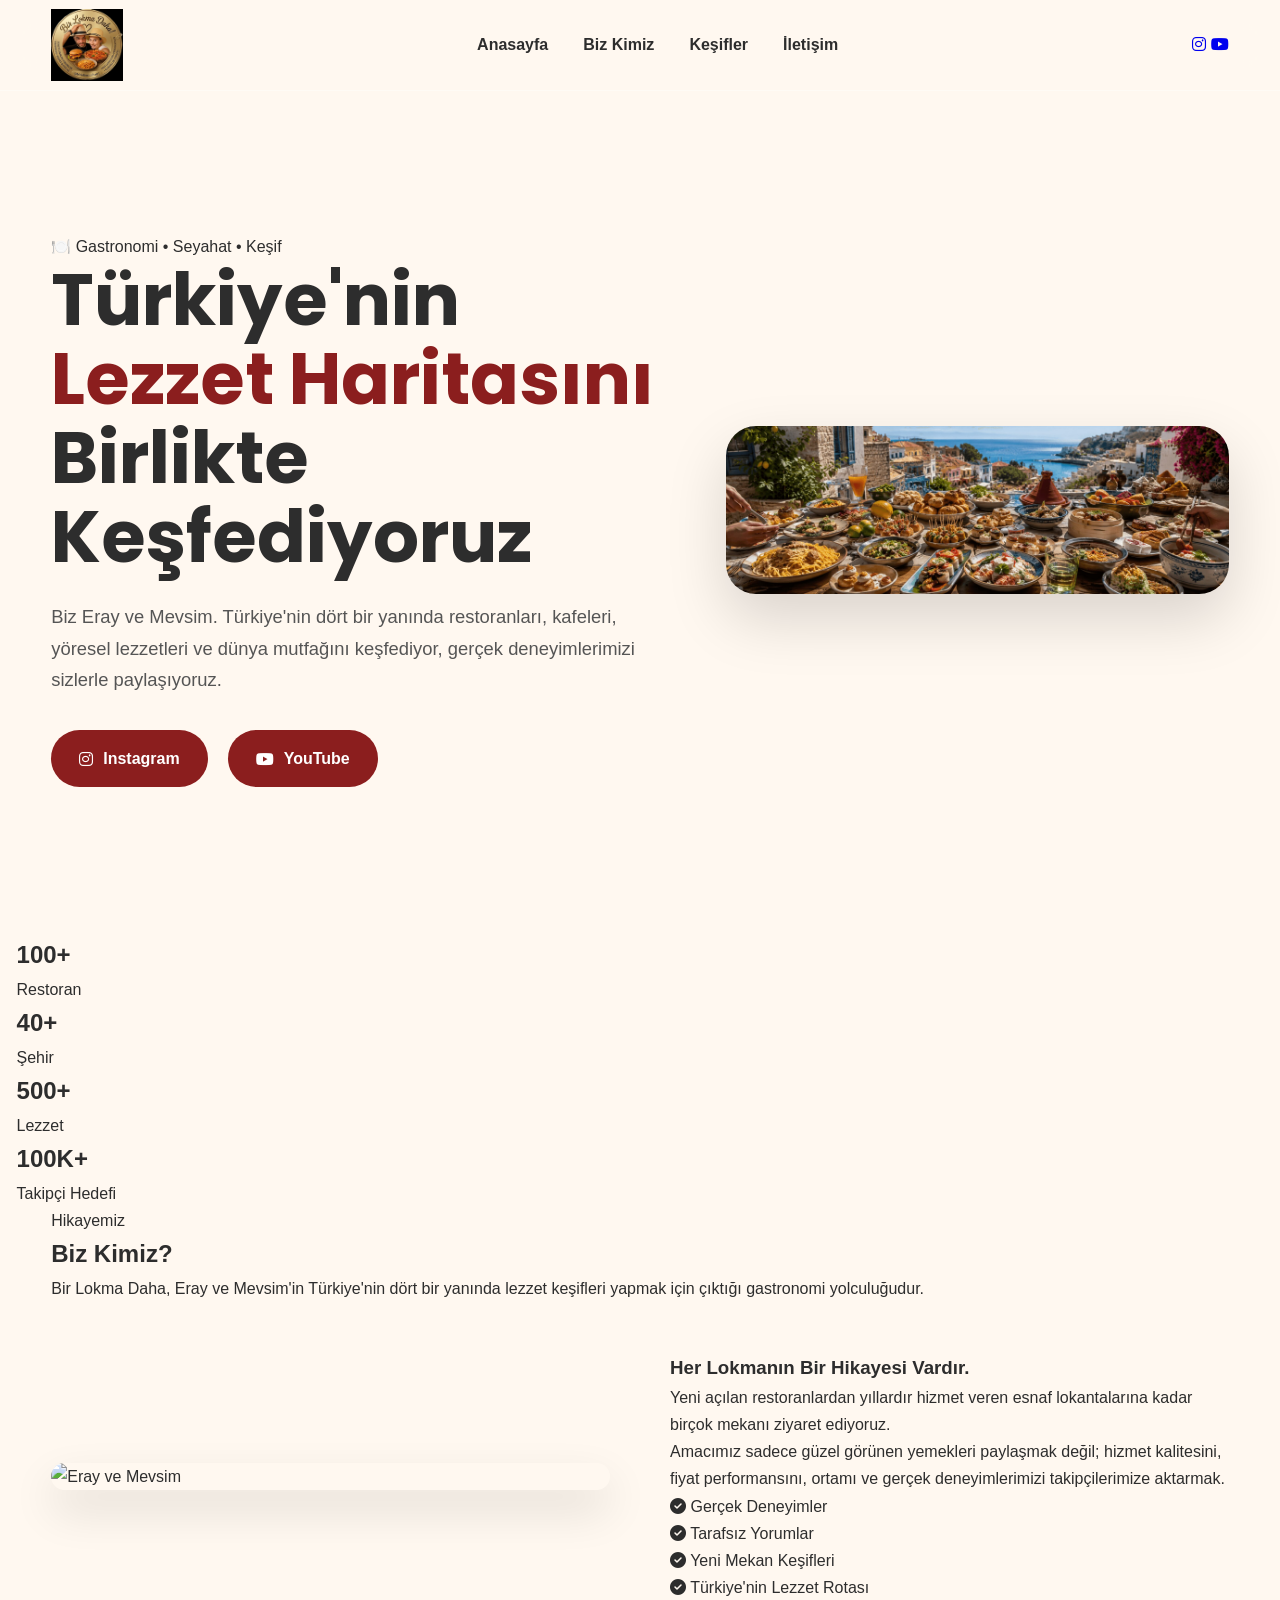
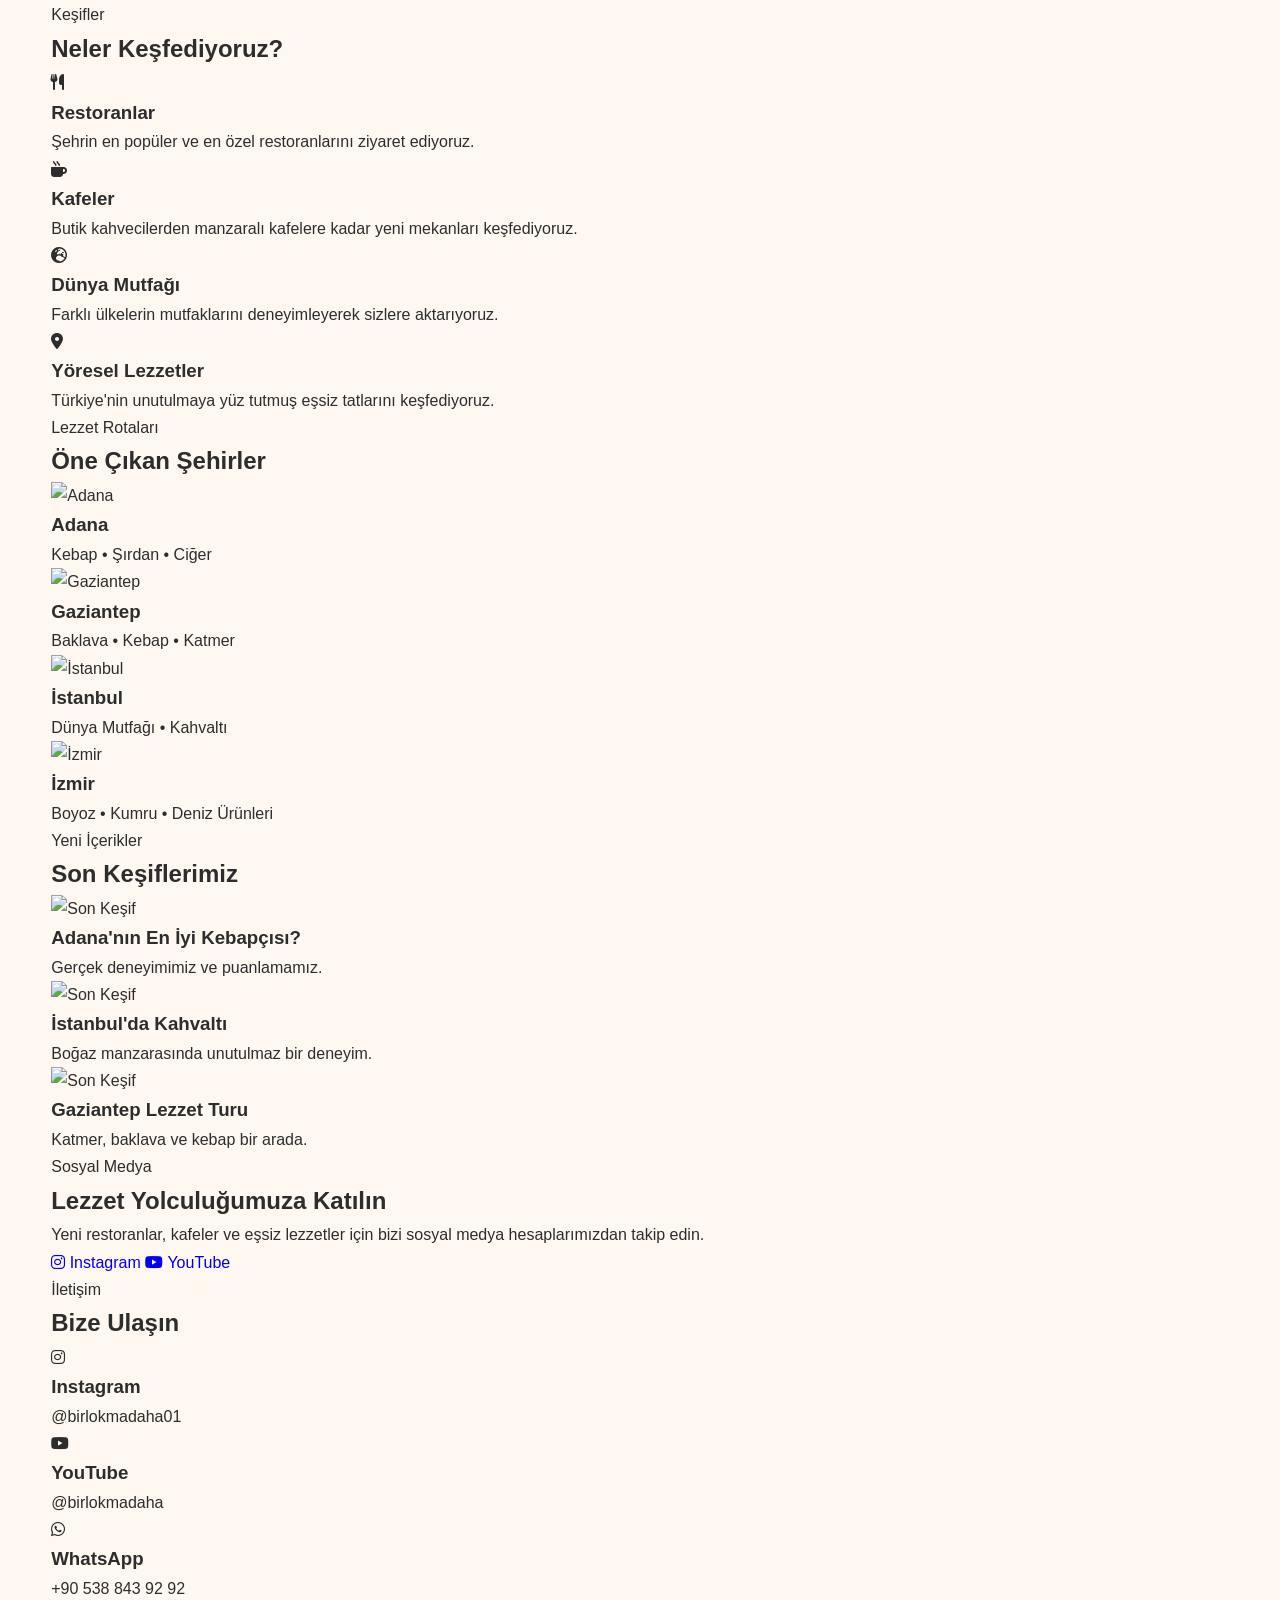
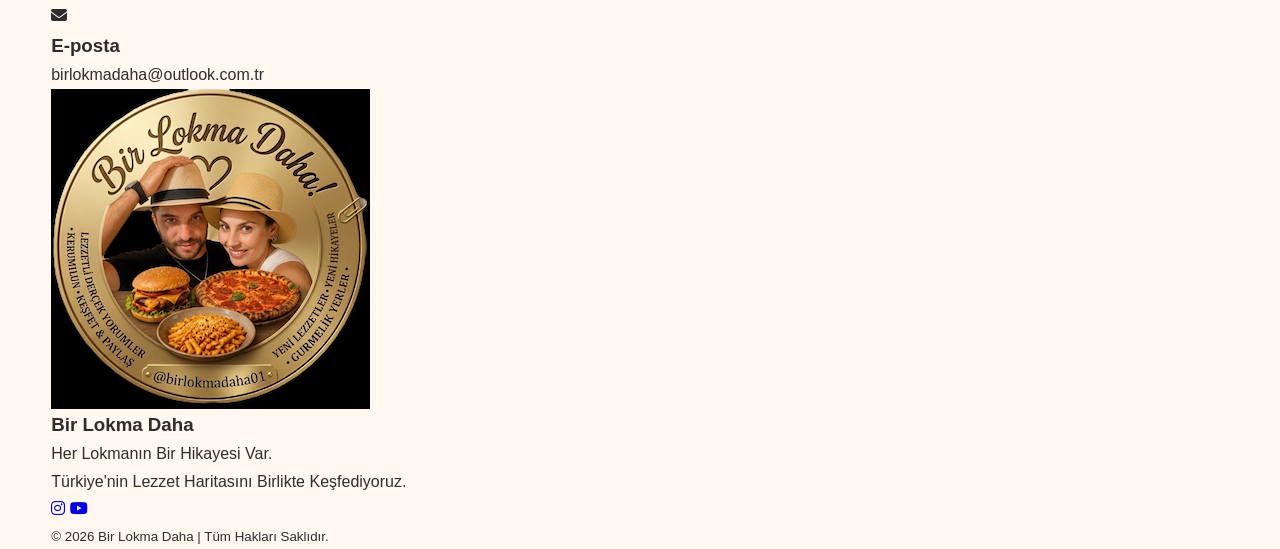
==== index.html @ 11be1772 "Update index.html" ====
<!DOCTYPE html>
<html lang="tr">

<head>

    <meta charset="UTF-8">
    <meta name="viewport" content="width=device-width, initial-scale=1.0">

    <title>Bir Lokma Daha | Türkiye'nin Lezzet Haritasını Birlikte Keşfediyoruz</title>

    <meta name="description"
        content="Türkiye'nin dört bir yanındaki restoranları, kafeleri, sokak lezzetlerini ve yöresel tatları keşfedin. Bir Lokma Daha ile gerçek gastronomi deneyimleri.">

    <meta name="keywords"
        content="Bir Lokma Daha, restoran, kafe, gastronomi, yemek, Türkiye, Adana, Gaziantep">

    <meta name="author" content="Bir Lokma Daha">

    <meta name="robots" content="index, follow">

    <meta property="og:title"
        content="Bir Lokma Daha">

    <meta property="og:description"
        content="Türkiye'nin Lezzet Haritasını Birlikte Keşfediyoruz.">

    <meta property="og:image"
        content="images/hero.jpg">

    <meta property="og:type"
        content="website">

    <link rel="icon" href="images/favicon.ico">

    <link rel="stylesheet" href="style.css">

    <link rel="preconnect" href="https://fonts.googleapis.com">

    <link rel="preconnect" href="https://fonts.gstatic.com" crossorigin>

    <link href="https://fonts.googleapis.com/css2?family=Poppins:wght@300;400;500;600;700;800&family=Playfair+Display:wght@600;700;800&display=swap"
        rel="stylesheet">

    <link rel="stylesheet"
        href="https://cdnjs.cloudflare.com/ajax/libs/font-awesome/6.7.2/css/all.min.css">

</head>

<body>

<header class="header">

    <div class="container">

        <a href="#home" class="logo">

            <img src="images/logo.png"
                 alt="Bir Lokma Daha Logo">

        </a>

        <nav class="navbar">

            <ul>

                <li><a href="#home">Anasayfa</a></li>

                <li><a href="#about">Biz Kimiz</a></li>

                <li><a href="#discover">Keşifler</a></li>

                <li><a href="#contact">İletişim</a></li>

            </ul>

        </nav>

        <div class="social-icons">

            <a href="https://instagram.com/birlokmadaha01" target="_blank">

                <i class="fa-brands fa-instagram"></i>

            </a>

            <a href="https://youtube.com/@birlokmadaha" target="_blank">

                <i class="fa-brands fa-youtube"></i>

            </a>

        </div>

    </div>

</header>

<main>

<section class="hero" id="home">

    <div class="container hero-grid">

        <div class="hero-content">

            <span class="hero-tag">

                🍽️ Gastronomi • Seyahat • Keşif

            </span>

            <h1>

                Türkiye'nin

                <span>Lezzet Haritasını</span>

                Birlikte Keşfediyoruz

            </h1>

            <p>

                Biz Eray ve Mevsim.

                Türkiye'nin dört bir yanında
                restoranları, kafeleri,
                yöresel lezzetleri ve dünya mutfağını
                keşfediyor, gerçek deneyimlerimizi
                sizlerle paylaşıyoruz.

            </p>

            <div class="hero-buttons">

                <a href="https://instagram.com/birlokmadaha01"
                   target="_blank"
                   class="btn">

                    <i class="fa-brands fa-instagram"></i>

                    Instagram

                </a>

                <a href="https://youtube.com/@birlokmadaha"
                   target="_blank"
                   class="btn btn-outline">

                    <i class="fa-brands fa-youtube"></i>

                    YouTube

                </a>

            </div>

        </div>

        <div class="hero-image">

            <img src="images/hero.jpg"
                 alt="Bir Lokma Daha">

        </div>

    </div>

</section>

<section class="stats">

    <div class="container">

        <div class="stats-grid">

            <div class="stat-box">

                <h2>100+</h2>

                <span>Restoran</span>

            </div>

            <div class="stat-box">

                <h2>40+</h2>

                <span>Şehir</span>

            </div>

            <div class="stat-box">

                <h2>500+</h2>

                <span>Lezzet</span>

            </div>

            <div class="stat-box">

                <h2>100K+</h2>

                <span>Takipçi Hedefi</span>

            </div>

        </div>

    </div>

</section>

<!-- HERO SONU -->
<!-- =========================================
     BİZ KİMİZ
========================================= -->

<section class="about" id="about">

    <div class="container">

        <div class="section-heading">

            <span>Hikayemiz</span>

            <h2>Biz Kimiz?</h2>

            <p>
                Bir Lokma Daha, Eray ve Mevsim'in Türkiye'nin dört bir yanında
                lezzet keşifleri yapmak için çıktığı gastronomi yolculuğudur.
            </p>

        </div>

        <div class="about-grid">

            <div class="about-image">

                <img src="images/about.jpg"
                     alt="Eray ve Mevsim">

            </div>

            <div class="about-content">

                <h3>Her Lokmanın Bir Hikayesi Vardır.</h3>

                <p>

                    Yeni açılan restoranlardan yıllardır hizmet veren
                    esnaf lokantalarına kadar birçok mekanı ziyaret ediyoruz.

                </p>

                <p>

                    Amacımız sadece güzel görünen yemekleri paylaşmak değil;
                    hizmet kalitesini, fiyat performansını, ortamı ve
                    gerçek deneyimlerimizi takipçilerimize aktarmak.

                </p>

                <div class="about-list">

                    <div>

                        <i class="fa-solid fa-circle-check"></i>

                        Gerçek Deneyimler

                    </div>

                    <div>

                        <i class="fa-solid fa-circle-check"></i>

                        Tarafsız Yorumlar

                    </div>

                    <div>

                        <i class="fa-solid fa-circle-check"></i>

                        Yeni Mekan Keşifleri

                    </div>

                    <div>

                        <i class="fa-solid fa-circle-check"></i>

                        Türkiye'nin Lezzet Rotası

                    </div>

                </div>

            </div>

        </div>

    </div>

</section>

<!-- =========================================
     KEŞİF KATEGORİLERİ
========================================= -->

<section class="discover" id="discover">

    <div class="container">

        <div class="section-heading">

            <span>Keşifler</span>

            <h2>Neler Keşfediyoruz?</h2>

        </div>

        <div class="discover-grid">

            <div class="discover-card">

                <i class="fa-solid fa-utensils"></i>

                <h3>Restoranlar</h3>

                <p>

                    Şehrin en popüler ve en özel restoranlarını ziyaret ediyoruz.

                </p>

            </div>

            <div class="discover-card">

                <i class="fa-solid fa-mug-hot"></i>

                <h3>Kafeler</h3>

                <p>

                    Butik kahvecilerden manzaralı kafelere kadar yeni mekanları keşfediyoruz.

                </p>

            </div>

            <div class="discover-card">

                <i class="fa-solid fa-earth-europe"></i>

                <h3>Dünya Mutfağı</h3>

                <p>

                    Farklı ülkelerin mutfaklarını deneyimleyerek sizlere aktarıyoruz.

                </p>

            </div>

            <div class="discover-card">

                <i class="fa-solid fa-location-dot"></i>

                <h3>Yöresel Lezzetler</h3>

                <p>

                    Türkiye'nin unutulmaya yüz tutmuş eşsiz tatlarını keşfediyoruz.

                </p>

            </div>

        </div>

    </div>

</section>

<!-- =========================================
     ÖNE ÇIKAN ŞEHİRLER
========================================= -->

<section class="cities">

    <div class="container">

        <div class="section-heading">

            <span>Lezzet Rotaları</span>

            <h2>Öne Çıkan Şehirler</h2>

        </div>

        <div class="city-grid">

            <article class="city-card">

                <img src="images/adana.jpg" alt="Adana">

                <div class="city-overlay">

                    <h3>Adana</h3>

                    <span>Kebap • Şırdan • Ciğer</span>

                </div>

            </article>

            <article class="city-card">

                <img src="images/gaziantep.jpg" alt="Gaziantep">

                <div class="city-overlay">

                    <h3>Gaziantep</h3>

                    <span>Baklava • Kebap • Katmer</span>

                </div>

            </article>

            <article class="city-card">

                <img src="images/istanbul.jpg" alt="İstanbul">

                <div class="city-overlay">

                    <h3>İstanbul</h3>

                    <span>Dünya Mutfağı • Kahvaltı</span>

                </div>

            </article>

            <article class="city-card">

                <img src="images/izmir.jpg" alt="İzmir">

                <div class="city-overlay">

                    <h3>İzmir</h3>

                    <span>Boyoz • Kumru • Deniz Ürünleri</span>

                </div>

            </article>

        </div>

    </div>

</section>

<!-- =========================================
     SON KEŞİFLER
========================================= -->

<section class="latest">

    <div class="container">

        <div class="section-heading">

            <span>Yeni İçerikler</span>

            <h2>Son Keşiflerimiz</h2>

        </div>

        <div class="latest-grid">

            <article class="latest-card">

                <img src="images/discover1.jpg" alt="Son Keşif">

                <h3>Adana'nın En İyi Kebapçısı?</h3>

                <p>
                    Gerçek deneyimimiz ve puanlamamız.
                </p>

            </article>

            <article class="latest-card">

                <img src="images/discover2.jpg" alt="Son Keşif">

                <h3>İstanbul'da Kahvaltı</h3>

                <p>
                    Boğaz manzarasında unutulmaz bir deneyim.
                </p>

            </article>

            <article class="latest-card">

                <img src="images/discover3.jpg" alt="Son Keşif">

                <h3>Gaziantep Lezzet Turu</h3>

                <p>
                    Katmer, baklava ve kebap bir arada.
                </p>

            </article>

        </div>

    </div>

</section>

<!-- 2. BÖLÜM SONU -->
<!-- =========================================
     BİZİ TAKİP EDİN
========================================= -->

<section class="follow-us">

    <div class="container">

        <div class="section-heading">

            <span>Sosyal Medya</span>

            <h2>Lezzet Yolculuğumuza Katılın</h2>

            <p>

                Yeni restoranlar, kafeler ve eşsiz lezzetler için bizi
                sosyal medya hesaplarımızdan takip edin.

            </p>

        </div>

        <div class="follow-buttons">

            <a href="https://instagram.com/birlokmadaha01"
               target="_blank"
               class="social-btn instagram">

                <i class="fa-brands fa-instagram"></i>

                Instagram

            </a>

            <a href="https://youtube.com/@birlokmadaha"
               target="_blank"
               class="social-btn youtube">

                <i class="fa-brands fa-youtube"></i>

                YouTube

            </a>

        </div>

    </div>

</section>

<!-- =========================================
     İLETİŞİM
========================================= -->

<section class="contact" id="contact">

    <div class="container">

        <div class="section-heading">

            <span>İletişim</span>

            <h2>Bize Ulaşın</h2>

        </div>

        <div class="contact-grid">

            <div class="contact-card">

                <i class="fa-brands fa-instagram"></i>

                <h3>Instagram</h3>

                <p>@birlokmadaha01</p>

            </div>

            <div class="contact-card">

                <i class="fa-brands fa-youtube"></i>

                <h3>YouTube</h3>

                <p>@birlokmadaha</p>

            </div>

            <div class="contact-card">

                <i class="fa-brands fa-whatsapp"></i>

                <h3>WhatsApp</h3>

                <p>+90 538 843 92 92</p>

            </div>

            <div class="contact-card">

                <i class="fa-solid fa-envelope"></i>

                <h3>E-posta</h3>

                <p>birlokmadaha@outlook.com.tr</p>

            </div>

        </div>

    </div>

</section>

</main>

<!-- =========================================
     FOOTER
========================================= -->

<footer class="footer">

    <div class="container">

        <img src="images/logo.png"
             alt="Bir Lokma Daha Logo"
             class="footer-logo">

        <h3>Bir Lokma Daha</h3>

        <p>

            Her Lokmanın Bir Hikayesi Var.

        </p>

        <p>

            Türkiye'nin Lezzet Haritasını Birlikte Keşfediyoruz.

        </p>

        <div class="footer-social">

            <a href="https://instagram.com/birlokmadaha01" target="_blank">

                <i class="fa-brands fa-instagram"></i>

            </a>

            <a href="https://youtube.com/@birlokmadaha" target="_blank">

                <i class="fa-brands fa-youtube"></i>

            </a>

        </div>

        <small>

            © 2026 Bir Lokma Daha | Tüm Hakları Saklıdır.

        </small>

    </div>

</footer>

<script src="script.js"></script>

</body>

</html>
---- style.css ----
/* ==================================================
   BİR LOKMA DAHA
   STYLE.CSS v2.0
================================================== */

/* RESET */

*{
    margin:0;
    padding:0;
    box-sizing:border-box;
}

html{
    scroll-behavior:smooth;
}

body{
    font-family:'Inter',sans-serif;
    background:#FFF8F0;
    color:#2D2D2D;
    overflow-x:hidden;
    line-height:1.7;
}

img{
    max-width:100%;
    display:block;
}

a{
    text-decoration:none;
}

ul{
    list-style:none;
}

.container{
    width:min(1200px,92%);
    margin:auto;
}

/* ================= HEADER ================= */

header{
    position:fixed;
    top:0;
    left:0;
    width:100%;
    z-index:999;
    background:rgba(255,248,240,.85);
    backdrop-filter:blur(18px);
    border-bottom:1px solid rgba(255,255,255,.3);
    transition:.35s;
}

header .container{

    height:90px;

    display:flex;

    justify-content:space-between;

    align-items:center;

}

.logo img{

    height:72px;

    transition:.35s;

}

nav ul{

    display:flex;

    gap:35px;

}

nav a{

    color:#2D2D2D;

    font-weight:600;

    position:relative;

}

nav a::after{

    content:"";

    position:absolute;

    width:0;

    height:2px;

    background:#8B1E1E;

    left:0;

    bottom:-6px;

    transition:.3s;

}

nav a:hover::after{

    width:100%;

}

/* ================= HERO ================= */

.hero{

    min-height:100vh;

    display:flex;

    align-items:center;

    padding-top:120px;

}

.hero-grid{

    display:grid;

    grid-template-columns:1.1fr .9fr;

    gap:60px;

    align-items:center;

}

.hero-badge{

    display:inline-block;

    background:#8B1E1E;

    color:#fff;

    padding:10px 18px;

    border-radius:50px;

    font-size:.9rem;

    margin-bottom:25px;

}

.hero h1{

    font-family:'Poppins',sans-serif;

    font-size:clamp(42px,6vw,72px);

    line-height:1.1;

    margin-bottom:25px;

}

.hero h1 span{

    color:#8B1E1E;

}

.hero p{

    font-size:1.15rem;

    color:#555;

    margin-bottom:35px;

}

.hero-buttons{

    display:flex;

    gap:20px;

    flex-wrap:wrap;

}

.btn{

    display:inline-flex;

    align-items:center;

    gap:10px;

    padding:15px 28px;

    border-radius:50px;

    background:#8B1E1E;

    color:#fff;

    font-weight:700;

    transition:.3s;

}

.btn:hover{

    transform:translateY(-4px);

    background:#D97706;

}

.btn.secondary{

    background:#2D2D2D;

}

.btn.secondary:hover{

    background:#000;

}

.hero-image{

    display:flex;

    justify-content:center;

}

.hero-image img{

    width:100%;

    max-width:520px;

    border-radius:30px;

    box-shadow:0 25px 60px rgba(0,0,0,.15);

}
/* ================= ABOUT ================= */

.about-grid{
    display:grid;
    grid-template-columns:1fr 1fr;
    gap:60px;
    align-items:center;
    margin-top:50px;
}

.about-image img{
    width:100%;
    border-radius:24px;
    box-shadow:0 20px 45px rgba(0,0,0,.12);
}

.about-text p{
    text-align:left;
    margin-bottom:20px;
}

.stats{
    display:grid;
    grid-template-columns:repeat(3,1fr);
    gap:20px;
    margin-top:35px;
}

.stat{
    background:#fff;
    padding:25px;
    border-radius:18px;
    text-align:center;
    box-shadow:0 12px 30px rgba(0,0,0,.08);
    transition:.3s;
}

.stat:hover{
    transform:translateY(-6px);
}

.stat h3{
    color:#8B1E1E;
    font-family:'Poppins',sans-serif;
    font-size:32px;
    margin-bottom:8px;
}

/* ================= CARDS ================= */

.cards{
    display:grid;
    grid-template-columns:repeat(auto-fit,minmax(250px,1fr));
    gap:30px;
    margin-top:50px;
}

.card{
    background:#fff;
    border-radius:22px;
    padding:35px;
    text-align:center;
    box-shadow:0 15px 35px rgba(0,0,0,.08);
    transition:.35s;
}

.card:hover{
    transform:translateY(-10px);
}

.card i{
    font-size:52px;
    color:#8B1E1E;
    margin-bottom:20px;
}

.card h3{
    font-family:'Poppins',sans-serif;
    margin-bottom:15px;
}

.card p{
    color:#666;
}

/* ================= CONTACT ================= */

.contact-box{
    max-width:700px;
    margin:50px auto 0;
    background:#fff;
    border-radius:24px;
    padding:40px;
    box-shadow:0 15px 35px rgba(0,0,0,.08);
}

.contact-box p{
    margin:18px 0;
    font-size:18px;
}

.contact-box i{
    width:30px;
    color:#8B1E1E;
}
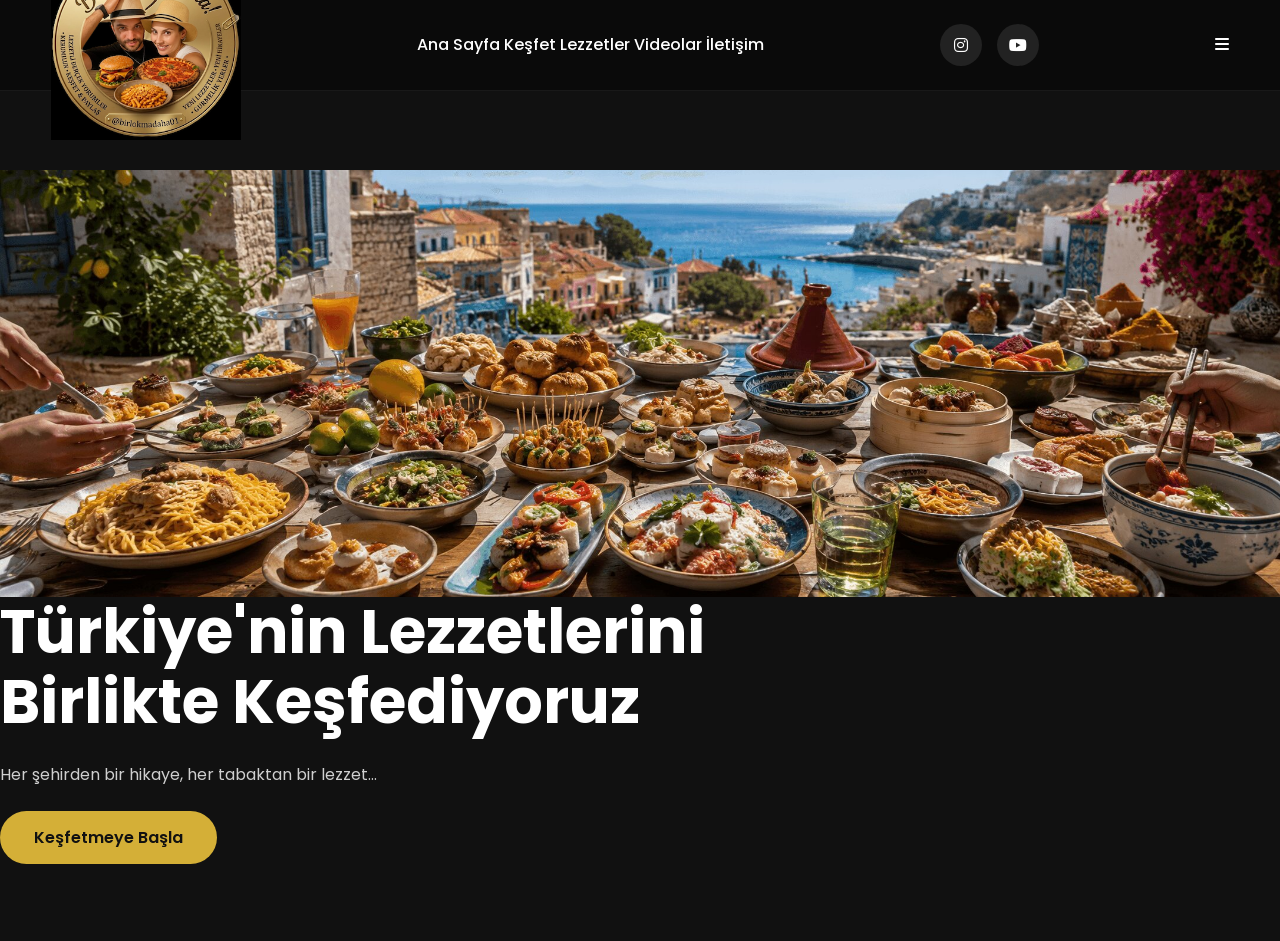
==== commit 60f52456: "Update index.html" ====
--- a/index.html
+++ b/index.html
@@ -3,701 +3,140 @@
 
 <head>
 
-    <meta charset="UTF-8">
-    <meta name="viewport" content="width=device-width, initial-scale=1.0">
+<meta charset="UTF-8">
 
-    <title>Bir Lokma Daha | Türkiye'nin Lezzet Haritasını Birlikte Keşfediyoruz</title>
+<meta name="viewport" content="width=device-width, initial-scale=1.0">
 
-    <meta name="description"
-        content="Türkiye'nin dört bir yanındaki restoranları, kafeleri, sokak lezzetlerini ve yöresel tatları keşfedin. Bir Lokma Daha ile gerçek gastronomi deneyimleri.">
+<title>Bir Lokma Daha | Türkiye'nin Lezzet Haritası</title>
 
-    <meta name="keywords"
-        content="Bir Lokma Daha, restoran, kafe, gastronomi, yemek, Türkiye, Adana, Gaziantep">
+<meta name="description" content="Bir Lokma Daha ile Türkiye'nin eşsiz lezzetlerini, yöresel yemeklerini ve keşfedilmeyi bekleyen mekanlarını keşfedin.">
 
-    <meta name="author" content="Bir Lokma Daha">
+<meta name="keywords" content="Bir Lokma Daha, Türk yemekleri, yöresel lezzetler, restoranlar, gastronomi, yemek keşfi">
 
-    <meta name="robots" content="index, follow">
+<meta name="author" content="Bir Lokma Daha">
 
-    <meta property="og:title"
-        content="Bir Lokma Daha">
 
-    <meta property="og:description"
-        content="Türkiye'nin Lezzet Haritasını Birlikte Keşfediyoruz.">
+<!-- Favicon -->
 
-    <meta property="og:image"
-        content="images/hero.jpg">
+<link rel="icon" type="image/png" href="images/favicon.png">
 
-    <meta property="og:type"
-        content="website">
 
-    <link rel="icon" href="images/favicon.ico">
+<!-- CSS -->
 
-    <link rel="stylesheet" href="style.css">
+<link rel="stylesheet" href="style.css">
 
-    <link rel="preconnect" href="https://fonts.googleapis.com">
 
-    <link rel="preconnect" href="https://fonts.gstatic.com" crossorigin>
+<!-- Google Fonts -->
 
-    <link href="https://fonts.googleapis.com/css2?family=Poppins:wght@300;400;500;600;700;800&family=Playfair+Display:wght@600;700;800&display=swap"
-        rel="stylesheet">
+<link rel="preconnect" href="https://fonts.googleapis.com">
+<link rel="preconnect" href="https://fonts.gstatic.com" crossorigin>
 
-    <link rel="stylesheet"
-        href="https://cdnjs.cloudflare.com/ajax/libs/font-awesome/6.7.2/css/all.min.css">
+<link href="https://fonts.googleapis.com/css2?family=Poppins:wght@300;400;500;600;700;800&display=swap" rel="stylesheet">
+
+
+<!-- Font Awesome -->
+
+<link rel="stylesheet" href="https://cdnjs.cloudflare.com/ajax/libs/font-awesome/6.5.1/css/all.min.css">
+
 
 </head>
 
+
 <body>
+
+
+<!-- HEADER -->
 
 <header class="header">
 
-    <div class="container">
+<div class="container">
 
-        <a href="#home" class="logo">
 
-            <img src="images/logo.png"
-                 alt="Bir Lokma Daha Logo">
+<a href="#" class="logo">
 
-        </a>
+<img src="images/logo.png" alt="Bir Lokma Daha Logo">
 
-        <nav class="navbar">
+</a>
 
-            <ul>
 
-                <li><a href="#home">Anasayfa</a></li>
+<nav class="navbar">
 
-                <li><a href="#about">Biz Kimiz</a></li>
+<a href="#anasayfa">Ana Sayfa</a>
 
-                <li><a href="#discover">Keşifler</a></li>
+<a href="#kesfet">Keşfet</a>
 
-                <li><a href="#contact">İletişim</a></li>
+<a href="#lezzetler">Lezzetler</a>
 
-            </ul>
+<a href="#videolar">Videolar</a>
 
-        </nav>
+<a href="#iletisim">İletişim</a>
 
-        <div class="social-icons">
+</nav>
 
-            <a href="https://instagram.com/birlokmadaha01" target="_blank">
 
-                <i class="fa-brands fa-instagram"></i>
+<div class="social-icons">
 
-            </a>
+<a href="https://www.instagram.com/birlokmadaha01" target="_blank">
+<i class="fab fa-instagram"></i>
+</a>
 
-            <a href="https://youtube.com/@birlokmadaha" target="_blank">
 
-                <i class="fa-brands fa-youtube"></i>
+<a href="https://www.youtube.com/@birlokmadaha01" target="_blank">
+<i class="fab fa-youtube"></i>
+</a>
 
-            </a>
 
-        </div>
+</div>
 
-    </div>
+
+<div class="menu-btn">
+
+<i class="fas fa-bars"></i>
+
+</div>
+
+
+</div>
 
 </header>
 
-<main>
 
-<section class="hero" id="home">
 
-    <div class="container hero-grid">
 
-        <div class="hero-content">
+<!-- HERO ALANI -->
 
-            <span class="hero-tag">
 
-                🍽️ Gastronomi • Seyahat • Keşif
+<section class="hero" id="anasayfa">
 
-            </span>
 
-            <h1>
+<img src="images/hero.jpg" class="hero-image" alt="Bir Lokma Daha Lezzet Dünyası">
 
-                Türkiye'nin
 
-                <span>Lezzet Haritasını</span>
+<div class="hero-overlay"></div>
 
-                Birlikte Keşfediyoruz
 
-            </h1>
+<div class="hero-content">
 
-            <p>
 
-                Biz Eray ve Mevsim.
+<h1>
+Türkiye'nin Lezzetlerini<br>
+Birlikte Keşfediyoruz
+</h1>
 
-                Türkiye'nin dört bir yanında
-                restoranları, kafeleri,
-                yöresel lezzetleri ve dünya mutfağını
-                keşfediyor, gerçek deneyimlerimizi
-                sizlerle paylaşıyoruz.
 
-            </p>
+<p>
+Her şehirden bir hikaye, her tabaktan bir lezzet...
+</p>
 
-            <div class="hero-buttons">
 
-                <a href="https://instagram.com/birlokmadaha01"
-                   target="_blank"
-                   class="btn">
+<a href="#kesfet" class="btn">
 
-                    <i class="fa-brands fa-instagram"></i>
+Keşfetmeye Başla
 
-                    Instagram
+</a>
 
-                </a>
 
-                <a href="https://youtube.com/@birlokmadaha"
-                   target="_blank"
-                   class="btn btn-outline">
+</div>
 
-                    <i class="fa-brands fa-youtube"></i>
-
-                    YouTube
-
-                </a>
-
-            </div>
-
-        </div>
-
-        <div class="hero-image">
-
-            <img src="images/hero.jpg"
-                 alt="Bir Lokma Daha">
-
-        </div>
-
-    </div>
 
 </section>
-
-<section class="stats">
-
-    <div class="container">
-
-        <div class="stats-grid">
-
-            <div class="stat-box">
-
-                <h2>100+</h2>
-
-                <span>Restoran</span>
-
-            </div>
-
-            <div class="stat-box">
-
-                <h2>40+</h2>
-
-                <span>Şehir</span>
-
-            </div>
-
-            <div class="stat-box">
-
-                <h2>500+</h2>
-
-                <span>Lezzet</span>
-
-            </div>
-
-            <div class="stat-box">
-
-                <h2>100K+</h2>
-
-                <span>Takipçi Hedefi</span>
-
-            </div>
-
-        </div>
-
-    </div>
-
-</section>
-
-<!-- HERO SONU -->
-<!-- =========================================
-     BİZ KİMİZ
-========================================= -->
-
-<section class="about" id="about">
-
-    <div class="container">
-
-        <div class="section-heading">
-
-            <span>Hikayemiz</span>
-
-            <h2>Biz Kimiz?</h2>
-
-            <p>
-                Bir Lokma Daha, Eray ve Mevsim'in Türkiye'nin dört bir yanında
-                lezzet keşifleri yapmak için çıktığı gastronomi yolculuğudur.
-            </p>
-
-        </div>
-
-        <div class="about-grid">
-
-            <div class="about-image">
-
-                <img src="images/about.jpg"
-                     alt="Eray ve Mevsim">
-
-            </div>
-
-            <div class="about-content">
-
-                <h3>Her Lokmanın Bir Hikayesi Vardır.</h3>
-
-                <p>
-
-                    Yeni açılan restoranlardan yıllardır hizmet veren
-                    esnaf lokantalarına kadar birçok mekanı ziyaret ediyoruz.
-
-                </p>
-
-                <p>
-
-                    Amacımız sadece güzel görünen yemekleri paylaşmak değil;
-                    hizmet kalitesini, fiyat performansını, ortamı ve
-                    gerçek deneyimlerimizi takipçilerimize aktarmak.
-
-                </p>
-
-                <div class="about-list">
-
-                    <div>
-
-                        <i class="fa-solid fa-circle-check"></i>
-
-                        Gerçek Deneyimler
-
-                    </div>
-
-                    <div>
-
-                        <i class="fa-solid fa-circle-check"></i>
-
-                        Tarafsız Yorumlar
-
-                    </div>
-
-                    <div>
-
-                        <i class="fa-solid fa-circle-check"></i>
-
-                        Yeni Mekan Keşifleri
-
-                    </div>
-
-                    <div>
-
-                        <i class="fa-solid fa-circle-check"></i>
-
-                        Türkiye'nin Lezzet Rotası
-
-                    </div>
-
-                </div>
-
-            </div>
-
-        </div>
-
-    </div>
-
-</section>
-
-<!-- =========================================
-     KEŞİF KATEGORİLERİ
-========================================= -->
-
-<section class="discover" id="discover">
-
-    <div class="container">
-
-        <div class="section-heading">
-
-            <span>Keşifler</span>
-
-            <h2>Neler Keşfediyoruz?</h2>
-
-        </div>
-
-        <div class="discover-grid">
-
-            <div class="discover-card">
-
-                <i class="fa-solid fa-utensils"></i>
-
-                <h3>Restoranlar</h3>
-
-                <p>
-
-                    Şehrin en popüler ve en özel restoranlarını ziyaret ediyoruz.
-
-                </p>
-
-            </div>
-
-            <div class="discover-card">
-
-                <i class="fa-solid fa-mug-hot"></i>
-
-                <h3>Kafeler</h3>
-
-                <p>
-
-                    Butik kahvecilerden manzaralı kafelere kadar yeni mekanları keşfediyoruz.
-
-                </p>
-
-            </div>
-
-            <div class="discover-card">
-
-                <i class="fa-solid fa-earth-europe"></i>
-
-                <h3>Dünya Mutfağı</h3>
-
-                <p>
-
-                    Farklı ülkelerin mutfaklarını deneyimleyerek sizlere aktarıyoruz.
-
-                </p>
-
-            </div>
-
-            <div class="discover-card">
-
-                <i class="fa-solid fa-location-dot"></i>
-
-                <h3>Yöresel Lezzetler</h3>
-
-                <p>
-
-                    Türkiye'nin unutulmaya yüz tutmuş eşsiz tatlarını keşfediyoruz.
-
-                </p>
-
-            </div>
-
-        </div>
-
-    </div>
-
-</section>
-
-<!-- =========================================
-     ÖNE ÇIKAN ŞEHİRLER
-========================================= -->
-
-<section class="cities">
-
-    <div class="container">
-
-        <div class="section-heading">
-
-            <span>Lezzet Rotaları</span>
-
-            <h2>Öne Çıkan Şehirler</h2>
-
-        </div>
-
-        <div class="city-grid">
-
-            <article class="city-card">
-
-                <img src="images/adana.jpg" alt="Adana">
-
-                <div class="city-overlay">
-
-                    <h3>Adana</h3>
-
-                    <span>Kebap • Şırdan • Ciğer</span>
-
-                </div>
-
-            </article>
-
-            <article class="city-card">
-
-                <img src="images/gaziantep.jpg" alt="Gaziantep">
-
-                <div class="city-overlay">
-
-                    <h3>Gaziantep</h3>
-
-                    <span>Baklava • Kebap • Katmer</span>
-
-                </div>
-
-            </article>
-
-            <article class="city-card">
-
-                <img src="images/istanbul.jpg" alt="İstanbul">
-
-                <div class="city-overlay">
-
-                    <h3>İstanbul</h3>
-
-                    <span>Dünya Mutfağı • Kahvaltı</span>
-
-                </div>
-
-            </article>
-
-            <article class="city-card">
-
-                <img src="images/izmir.jpg" alt="İzmir">
-
-                <div class="city-overlay">
-
-                    <h3>İzmir</h3>
-
-                    <span>Boyoz • Kumru • Deniz Ürünleri</span>
-
-                </div>
-
-            </article>
-
-        </div>
-
-    </div>
-
-</section>
-
-<!-- =========================================
-     SON KEŞİFLER
-========================================= -->
-
-<section class="latest">
-
-    <div class="container">
-
-        <div class="section-heading">
-
-            <span>Yeni İçerikler</span>
-
-            <h2>Son Keşiflerimiz</h2>
-
-        </div>
-
-        <div class="latest-grid">
-
-            <article class="latest-card">
-
-                <img src="images/discover1.jpg" alt="Son Keşif">
-
-                <h3>Adana'nın En İyi Kebapçısı?</h3>
-
-                <p>
-                    Gerçek deneyimimiz ve puanlamamız.
-                </p>
-
-            </article>
-
-            <article class="latest-card">
-
-                <img src="images/discover2.jpg" alt="Son Keşif">
-
-                <h3>İstanbul'da Kahvaltı</h3>
-
-                <p>
-                    Boğaz manzarasında unutulmaz bir deneyim.
-                </p>
-
-            </article>
-
-            <article class="latest-card">
-
-                <img src="images/discover3.jpg" alt="Son Keşif">
-
-                <h3>Gaziantep Lezzet Turu</h3>
-
-                <p>
-                    Katmer, baklava ve kebap bir arada.
-                </p>
-
-            </article>
-
-        </div>
-
-    </div>
-
-</section>
-
-<!-- 2. BÖLÜM SONU -->
-<!-- =========================================
-     BİZİ TAKİP EDİN
-========================================= -->
-
-<section class="follow-us">
-
-    <div class="container">
-
-        <div class="section-heading">
-
-            <span>Sosyal Medya</span>
-
-            <h2>Lezzet Yolculuğumuza Katılın</h2>
-
-            <p>
-
-                Yeni restoranlar, kafeler ve eşsiz lezzetler için bizi
-                sosyal medya hesaplarımızdan takip edin.
-
-            </p>
-
-        </div>
-
-        <div class="follow-buttons">
-
-            <a href="https://instagram.com/birlokmadaha01"
-               target="_blank"
-               class="social-btn instagram">
-
-                <i class="fa-brands fa-instagram"></i>
-
-                Instagram
-
-            </a>
-
-            <a href="https://youtube.com/@birlokmadaha"
-               target="_blank"
-               class="social-btn youtube">
-
-                <i class="fa-brands fa-youtube"></i>
-
-                YouTube
-
-            </a>
-
-        </div>
-
-    </div>
-
-</section>
-
-<!-- =========================================
-     İLETİŞİM
-========================================= -->
-
-<section class="contact" id="contact">
-
-    <div class="container">
-
-        <div class="section-heading">
-
-            <span>İletişim</span>
-
-            <h2>Bize Ulaşın</h2>
-
-        </div>
-
-        <div class="contact-grid">
-
-            <div class="contact-card">
-
-                <i class="fa-brands fa-instagram"></i>
-
-                <h3>Instagram</h3>
-
-                <p>@birlokmadaha01</p>
-
-            </div>
-
-            <div class="contact-card">
-
-                <i class="fa-brands fa-youtube"></i>
-
-                <h3>YouTube</h3>
-
-                <p>@birlokmadaha</p>
-
-            </div>
-
-            <div class="contact-card">
-
-                <i class="fa-brands fa-whatsapp"></i>
-
-                <h3>WhatsApp</h3>
-
-                <p>+90 538 843 92 92</p>
-
-            </div>
-
-            <div class="contact-card">
-
-                <i class="fa-solid fa-envelope"></i>
-
-                <h3>E-posta</h3>
-
-                <p>birlokmadaha@outlook.com.tr</p>
-
-            </div>
-
-        </div>
-
-    </div>
-
-</section>
-
-</main>
-
-<!-- =========================================
-     FOOTER
-========================================= -->
-
-<footer class="footer">
-
-    <div class="container">
-
-        <img src="images/logo.png"
-             alt="Bir Lokma Daha Logo"
-             class="footer-logo">
-
-        <h3>Bir Lokma Daha</h3>
-
-        <p>
-
-            Her Lokmanın Bir Hikayesi Var.
-
-        </p>
-
-        <p>
-
-            Türkiye'nin Lezzet Haritasını Birlikte Keşfediyoruz.
-
-        </p>
-
-        <div class="footer-social">
-
-            <a href="https://instagram.com/birlokmadaha01" target="_blank">
-
-                <i class="fa-brands fa-instagram"></i>
-
-            </a>
-
-            <a href="https://youtube.com/@birlokmadaha" target="_blank">
-
-                <i class="fa-brands fa-youtube"></i>
-
-            </a>
-
-        </div>
-
-        <small>
-
-            © 2026 Bir Lokma Daha | Tüm Hakları Saklıdır.
-
-        </small>
-
-    </div>
-
-</footer>
-
-<script src="script.js"></script>
-
-</body>
-
-</html>
--- a/style.css
+++ b/style.css
@@ -1,369 +1,1008 @@
-/* ==================================================
+/* ===========================================
    BİR LOKMA DAHA
-   STYLE.CSS v2.0
-================================================== */
-
-/* RESET */
+   STYLE.CSS
+   Premium Gastronomi Teması
+=========================================== */
+
+:root{
+
+    --primary:#d4af37;
+    --secondary:#f5f5f5;
+    --dark:#111111;
+    --dark2:#1a1a1a;
+    --gray:#888888;
+    --white:#ffffff;
+
+    --radius:18px;
+
+    --shadow:0 15px 40px rgba(0,0,0,.25);
+
+    --transition:.35s ease;
+
+}
 
 *{
+
     margin:0;
     padding:0;
     box-sizing:border-box;
+
 }
 
 html{
+
     scroll-behavior:smooth;
+
 }
 
 body{
-    font-family:'Inter',sans-serif;
-    background:#FFF8F0;
-    color:#2D2D2D;
+
+    font-family:'Poppins',sans-serif;
+
+    background:var(--dark);
+
+    color:var(--white);
+
+    line-height:1.7;
+
     overflow-x:hidden;
-    line-height:1.7;
+
 }
 
 img{
-    max-width:100%;
+
+    width:100%;
     display:block;
+
 }
 
 a{
+
     text-decoration:none;
+
+    color:inherit;
+
 }
 
 ul{
+
     list-style:none;
+
 }
 
 .container{
-    width:min(1200px,92%);
+
+    width:min(1180px,92%);
+
     margin:auto;
+
+}
+
+section{
+
+    padding:90px 0;
+
 }
 
 /* ================= HEADER ================= */
 
-header{
+.header{
+
     position:fixed;
+
     top:0;
+
     left:0;
+
     width:100%;
+
     z-index:999;
-    background:rgba(255,248,240,.85);
-    backdrop-filter:blur(18px);
-    border-bottom:1px solid rgba(255,255,255,.3);
+
+    background:rgba(10,10,10,.85);
+
+    backdrop-filter:blur(15px);
+
+    border-bottom:1px solid rgba(255,255,255,.06);
+
+}
+
+.header .container{
+
+    display:flex;
+
+    justify-content:space-between;
+
+    align-items:center;
+
+    height:90px;
+
+}
+
+.logo img{
+
+    width:190px;
+
+}
+
+.navbar ul{
+
+    display:flex;
+
+    gap:35px;
+
+}
+
+.navbar a{
+
+    font-weight:500;
+
+    transition:var(--transition);
+
+}
+
+.navbar a:hover{
+
+    color:var(--primary);
+
+}
+
+.social-icons{
+
+    display:flex;
+
+    gap:15px;
+
+}
+
+.social-icons a{
+
+    width:42px;
+
+    height:42px;
+
+    border-radius:50%;
+
+    background:#222;
+
+    display:flex;
+
+    justify-content:center;
+
+    align-items:center;
+
+    transition:var(--transition);
+
+}
+
+.social-icons a:hover{
+
+    background:var(--primary);
+
+    color:#111;
+
+}
+
+/* ================= HERO ================= */
+
+.hero{
+
+    padding-top:170px;
+
+}
+
+.hero-grid{
+
+    display:grid;
+
+    grid-template-columns:1fr 1fr;
+
+    gap:70px;
+
+    align-items:center;
+
+}
+
+.hero-tag{
+
+    display:inline-block;
+
+    background:#222;
+
+    color:var(--primary);
+
+    padding:10px 18px;
+
+    border-radius:50px;
+
+    margin-bottom:25px;
+
+    font-size:.95rem;
+
+}
+
+.hero h1{
+
+    font-size:3.8rem;
+
+    line-height:1.15;
+
+    margin-bottom:25px;
+
+}
+
+.hero h1 span{
+
+    color:var(--primary);
+
+}
+
+.hero p{
+
+    color:#cfcfcf;
+
+    margin-bottom:35px;
+
+}
+
+.hero-buttons{
+
+    display:flex;
+
+    gap:18px;
+
+    flex-wrap:wrap;
+
+}
+
+.btn{
+
+    padding:15px 34px;
+
+    background:var(--primary);
+
+    color:#111;
+
+    border-radius:50px;
+
+    font-weight:600;
+
+    transition:var(--transition);
+
+}
+
+.btn:hover{
+
+    transform:translateY(-4px);
+
+}
+
+.btn-outline{
+
+    background:transparent;
+
+    border:2px solid var(--primary);
+
+    color:var(--primary);
+
+}
+
+.hero-image img{
+
+    border-radius:25px;
+
+    box-shadow:var(--shadow);
+
+}
+
+/* ================= İSTATİSTİK ================= */
+
+.stats{
+
+    background:var(--dark2);
+
+}
+
+.stats-grid{
+
+    display:grid;
+
+    grid-template-columns:repeat(4,1fr);
+
+    gap:25px;
+
+}
+
+.stat-box{
+
+    text-align:center;
+
+    padding:35px;
+
+    border-radius:20px;
+
+    background:#1f1f1f;
+
+}
+
+.stat-box h2{
+
+    font-size:2.5rem;
+
+    color:var(--primary);
+
+}
+
+.stat-box span{
+
+    color:#ddd;
+
+}
+/* ===========================================
+   BİZ KİMİZ
+=========================================== */
+
+.section-heading{
+
+    text-align:center;
+
+    margin-bottom:60px;
+
+}
+
+.section-heading span{
+
+    color:var(--primary);
+
+    font-weight:600;
+
+    letter-spacing:2px;
+
+    text-transform:uppercase;
+
+}
+
+.section-heading h2{
+
+    font-size:2.7rem;
+
+    margin:15px 0;
+
+}
+
+.section-heading p{
+
+    color:#bdbdbd;
+
+    max-width:750px;
+
+    margin:auto;
+
+}
+
+.about-grid{
+
+    display:grid;
+
+    grid-template-columns:1fr 1fr;
+
+    gap:70px;
+
+    align-items:center;
+
+}
+
+.about-image img{
+
+    border-radius:25px;
+
+    box-shadow:var(--shadow);
+
+}
+
+.about-content h3{
+
+    font-size:2rem;
+
+    margin-bottom:25px;
+
+}
+
+.about-content p{
+
+    color:#d0d0d0;
+
+    margin-bottom:20px;
+
+}
+
+.about-list{
+
+    display:grid;
+
+    grid-template-columns:repeat(2,1fr);
+
+    gap:20px;
+
+    margin-top:35px;
+
+}
+
+.about-list div{
+
+    display:flex;
+
+    align-items:center;
+
+    gap:10px;
+
+    background:#1d1d1d;
+
+    padding:15px;
+
+    border-radius:12px;
+
+}
+
+.about-list i{
+
+    color:var(--primary);
+
+}
+
+/* ===========================================
+   KEŞİF KARTLARI
+=========================================== */
+
+.discover{
+
+    background:var(--dark2);
+
+}
+
+.discover-grid{
+
+    display:grid;
+
+    grid-template-columns:repeat(4,1fr);
+
+    gap:30px;
+
+}
+
+.discover-card{
+
+    background:#202020;
+
+    padding:40px 30px;
+
+    border-radius:20px;
+
+    text-align:center;
+
+    transition:var(--transition);
+
+}
+
+.discover-card:hover{
+
+    transform:translateY(-10px);
+
+    background:#292929;
+
+}
+
+.discover-card i{
+
+    font-size:3rem;
+
+    color:var(--primary);
+
+    margin-bottom:20px;
+
+}
+
+.discover-card h3{
+
+    margin-bottom:15px;
+
+}
+
+.discover-card p{
+
+    color:#c8c8c8;
+
+}
+
+/* ===========================================
+   ŞEHİRLER
+=========================================== */
+
+.city-grid{
+
+    display:grid;
+
+    grid-template-columns:repeat(4,1fr);
+
+    gap:25px;
+
+}
+
+.city-card{
+
+    position:relative;
+
+    overflow:hidden;
+
+    border-radius:20px;
+
+    cursor:pointer;
+
+}
+
+.city-card img{
+
+    height:320px;
+
+    object-fit:cover;
+
+    transition:.6s;
+
+}
+
+.city-card:hover img{
+
+    transform:scale(1.08);
+
+}
+
+.city-overlay{
+
+    position:absolute;
+
+    left:0;
+
+    bottom:0;
+
+    width:100%;
+
+    padding:25px;
+
+    background:linear-gradient(transparent,rgba(0,0,0,.92));
+
+}
+
+.city-overlay h3{
+
+    font-size:1.5rem;
+
+    margin-bottom:8px;
+
+}
+
+.city-overlay span{
+
+    color:#dddddd;
+
+}
+
+/* ===========================================
+   SON KEŞİFLER
+=========================================== */
+
+.latest{
+
+    background:var(--dark2);
+
+}
+
+.latest-grid{
+
+    display:grid;
+
+    grid-template-columns:repeat(3,1fr);
+
+    gap:30px;
+
+}
+
+.latest-card{
+
+    background:#1f1f1f;
+
+    border-radius:20px;
+
+    overflow:hidden;
+
+    transition:var(--transition);
+
+}
+
+.latest-card:hover{
+
+    transform:translateY(-8px);
+
+}
+
+.latest-card img{
+
+    height:240px;
+
+    object-fit:cover;
+
+}
+
+.latest-card h3{
+
+    padding:20px 20px 10px;
+
+}
+
+.latest-card p{
+
+    padding:0 20px 25px;
+
+    color:#cfcfcf;
+
+}
+/* ===========================================
+   BİZİ TAKİP EDİN
+=========================================== */
+
+.follow-us{
+
+    background:linear-gradient(135deg,#151515,#202020);
+
+    text-align:center;
+
+}
+
+.follow-buttons{
+
+    display:flex;
+
+    justify-content:center;
+
+    gap:25px;
+
+    margin-top:40px;
+
+    flex-wrap:wrap;
+
+}
+
+.social-btn{
+
+    display:flex;
+
+    align-items:center;
+
+    gap:12px;
+
+    padding:18px 35px;
+
+    border-radius:60px;
+
+    font-weight:600;
+
     transition:.35s;
-}
-
-header .container{
-
-    height:90px;
+
+    font-size:1.05rem;
+
+}
+
+.instagram{
+
+    background:#E1306C;
+
+    color:#fff;
+
+}
+
+.youtube{
+
+    background:#FF0000;
+
+    color:#fff;
+
+}
+
+.social-btn:hover{
+
+    transform:translateY(-6px) scale(1.03);
+
+    box-shadow:0 20px 35px rgba(0,0,0,.35);
+
+}
+
+/* ===========================================
+   İLETİŞİM
+=========================================== */
+
+.contact{
+
+    background:#101010;
+
+}
+
+.contact-grid{
+
+    display:grid;
+
+    grid-template-columns:repeat(4,1fr);
+
+    gap:30px;
+
+}
+
+.contact-card{
+
+    background:#1b1b1b;
+
+    border:1px solid rgba(255,255,255,.06);
+
+    border-radius:20px;
+
+    padding:40px 25px;
+
+    text-align:center;
+
+    transition:.35s;
+
+}
+
+.contact-card:hover{
+
+    transform:translateY(-10px);
+
+    border-color:var(--primary);
+
+}
+
+.contact-card i{
+
+    font-size:2.6rem;
+
+    color:var(--primary);
+
+    margin-bottom:20px;
+
+}
+
+.contact-card h3{
+
+    margin-bottom:10px;
+
+}
+
+.contact-card p{
+
+    color:#cccccc;
+
+    word-break:break-word;
+
+}
+
+/* ===========================================
+   FOOTER
+=========================================== */
+
+.footer{
+
+    background:#080808;
+
+    text-align:center;
+
+    padding:70px 20px 40px;
+
+    border-top:1px solid rgba(255,255,255,.08);
+
+}
+
+.footer-logo{
+
+    width:170px;
+
+    margin:auto;
+
+    margin-bottom:20px;
+
+}
+
+.footer h3{
+
+    font-size:2rem;
+
+    margin-bottom:15px;
+
+}
+
+.footer p{
+
+    color:#bdbdbd;
+
+    margin-bottom:10px;
+
+}
+
+.footer-social{
 
     display:flex;
 
-    justify-content:space-between;
+    justify-content:center;
+
+    gap:20px;
+
+    margin:35px 0;
+
+}
+
+.footer-social a{
+
+    width:50px;
+
+    height:50px;
+
+    border-radius:50%;
+
+    background:#1f1f1f;
+
+    display:flex;
 
     align-items:center;
 
-}
-
-.logo img{
-
-    height:72px;
+    justify-content:center;
 
     transition:.35s;
 
-}
-
-nav ul{
-
-    display:flex;
-
-    gap:35px;
-
-}
-
-nav a{
-
-    color:#2D2D2D;
-
-    font-weight:600;
-
-    position:relative;
-
-}
-
-nav a::after{
-
-    content:"";
-
-    position:absolute;
-
-    width:0;
-
-    height:2px;
-
-    background:#8B1E1E;
-
-    left:0;
-
-    bottom:-6px;
-
-    transition:.3s;
-
-}
-
-nav a:hover::after{
-
-    width:100%;
-
-}
-
-/* ================= HERO ================= */
+    font-size:1.2rem;
+
+}
+
+.footer-social a:hover{
+
+    background:var(--primary);
+
+    color:#111;
+
+}
+
+.footer small{
+
+    display:block;
+
+    margin-top:20px;
+
+    color:#888;
+
+}
+
+/* ===========================================
+   MOBİL UYUM
+=========================================== */
+
+@media(max-width:992px){
+
+.hero-grid,
+.about-grid{
+
+    grid-template-columns:1fr;
+
+}
 
 .hero{
 
-    min-height:100vh;
-
-    display:flex;
-
-    align-items:center;
-
-    padding-top:120px;
-
-}
-
-.hero-grid{
-
-    display:grid;
-
-    grid-template-columns:1.1fr .9fr;
-
-    gap:60px;
-
-    align-items:center;
-
-}
-
-.hero-badge{
-
-    display:inline-block;
-
-    background:#8B1E1E;
-
-    color:#fff;
-
-    padding:10px 18px;
-
-    border-radius:50px;
-
-    font-size:.9rem;
-
-    margin-bottom:25px;
+    text-align:center;
+
+}
+
+.hero-buttons{
+
+    justify-content:center;
+
+}
+
+.discover-grid{
+
+    grid-template-columns:repeat(2,1fr);
+
+}
+
+.city-grid{
+
+    grid-template-columns:repeat(2,1fr);
+
+}
+
+.latest-grid{
+
+    grid-template-columns:1fr;
+
+}
+
+.contact-grid{
+
+    grid-template-columns:repeat(2,1fr);
+
+}
+
+.stats-grid{
+
+    grid-template-columns:repeat(2,1fr);
+
+}
+
+}
+
+@media(max-width:768px){
+
+.header .container{
+
+    flex-direction:column;
+
+    height:auto;
+
+    padding:20px 0;
+
+}
+
+.navbar ul{
+
+    flex-direction:column;
+
+    gap:15px;
+
+    text-align:center;
+
+    margin:20px 0;
 
 }
 
 .hero h1{
 
-    font-family:'Poppins',sans-serif;
-
-    font-size:clamp(42px,6vw,72px);
-
-    line-height:1.1;
-
-    margin-bottom:25px;
-
-}
-
-.hero h1 span{
-
-    color:#8B1E1E;
-
-}
-
-.hero p{
-
-    font-size:1.15rem;
-
-    color:#555;
-
-    margin-bottom:35px;
-
-}
-
-.hero-buttons{
-
-    display:flex;
-
-    gap:20px;
-
-    flex-wrap:wrap;
-
-}
-
-.btn{
-
-    display:inline-flex;
-
-    align-items:center;
-
-    gap:10px;
-
-    padding:15px 28px;
-
-    border-radius:50px;
-
-    background:#8B1E1E;
-
-    color:#fff;
-
-    font-weight:700;
-
-    transition:.3s;
-
-}
-
-.btn:hover{
-
-    transform:translateY(-4px);
-
-    background:#D97706;
-
-}
-
-.btn.secondary{
-
-    background:#2D2D2D;
-
-}
-
-.btn.secondary:hover{
-
-    background:#000;
-
-}
-
-.hero-image{
-
-    display:flex;
-
-    justify-content:center;
-
-}
-
-.hero-image img{
-
-    width:100%;
-
-    max-width:520px;
-
-    border-radius:30px;
-
-    box-shadow:0 25px 60px rgba(0,0,0,.15);
-
-}
-/* ================= ABOUT ================= */
-
-.about-grid{
-    display:grid;
-    grid-template-columns:1fr 1fr;
-    gap:60px;
-    align-items:center;
-    margin-top:50px;
-}
-
-.about-image img{
-    width:100%;
-    border-radius:24px;
-    box-shadow:0 20px 45px rgba(0,0,0,.12);
-}
-
-.about-text p{
-    text-align:left;
-    margin-bottom:20px;
-}
-
-.stats{
-    display:grid;
-    grid-template-columns:repeat(3,1fr);
-    gap:20px;
-    margin-top:35px;
-}
-
-.stat{
-    background:#fff;
-    padding:25px;
-    border-radius:18px;
-    text-align:center;
-    box-shadow:0 12px 30px rgba(0,0,0,.08);
-    transition:.3s;
-}
-
-.stat:hover{
-    transform:translateY(-6px);
-}
-
-.stat h3{
-    color:#8B1E1E;
-    font-family:'Poppins',sans-serif;
-    font-size:32px;
-    margin-bottom:8px;
-}
-
-/* ================= CARDS ================= */
-
-.cards{
-    display:grid;
-    grid-template-columns:repeat(auto-fit,minmax(250px,1fr));
-    gap:30px;
-    margin-top:50px;
-}
-
-.card{
-    background:#fff;
-    border-radius:22px;
-    padding:35px;
-    text-align:center;
-    box-shadow:0 15px 35px rgba(0,0,0,.08);
-    transition:.35s;
-}
-
-.card:hover{
-    transform:translateY(-10px);
-}
-
-.card i{
-    font-size:52px;
-    color:#8B1E1E;
-    margin-bottom:20px;
-}
-
-.card h3{
-    font-family:'Poppins',sans-serif;
-    margin-bottom:15px;
-}
-
-.card p{
-    color:#666;
-}
-
-/* ================= CONTACT ================= */
-
-.contact-box{
-    max-width:700px;
-    margin:50px auto 0;
-    background:#fff;
-    border-radius:24px;
-    padding:40px;
-    box-shadow:0 15px 35px rgba(0,0,0,.08);
-}
-
-.contact-box p{
-    margin:18px 0;
-    font-size:18px;
-}
-
-.contact-box i{
-    width:30px;
-    color:#8B1E1E;
-}
+    font-size:2.5rem;
+
+}
+
+.section-heading h2{
+
+    font-size:2rem;
+
+}
+
+.about-list{
+
+    grid-template-columns:1fr;
+
+}
+
+.discover-grid{
+
+    grid-template-columns:1fr;
+
+}
+
+.city-grid{
+
+    grid-template-columns:1fr;
+
+}
+
+.contact-grid{
+
+    grid-template-columns:1fr;
+
+}
+
+.stats-grid{
+
+    grid-template-columns:1fr;
+
+}
+
+.footer-logo{
+
+    width:140px;
+
+}
+
+}
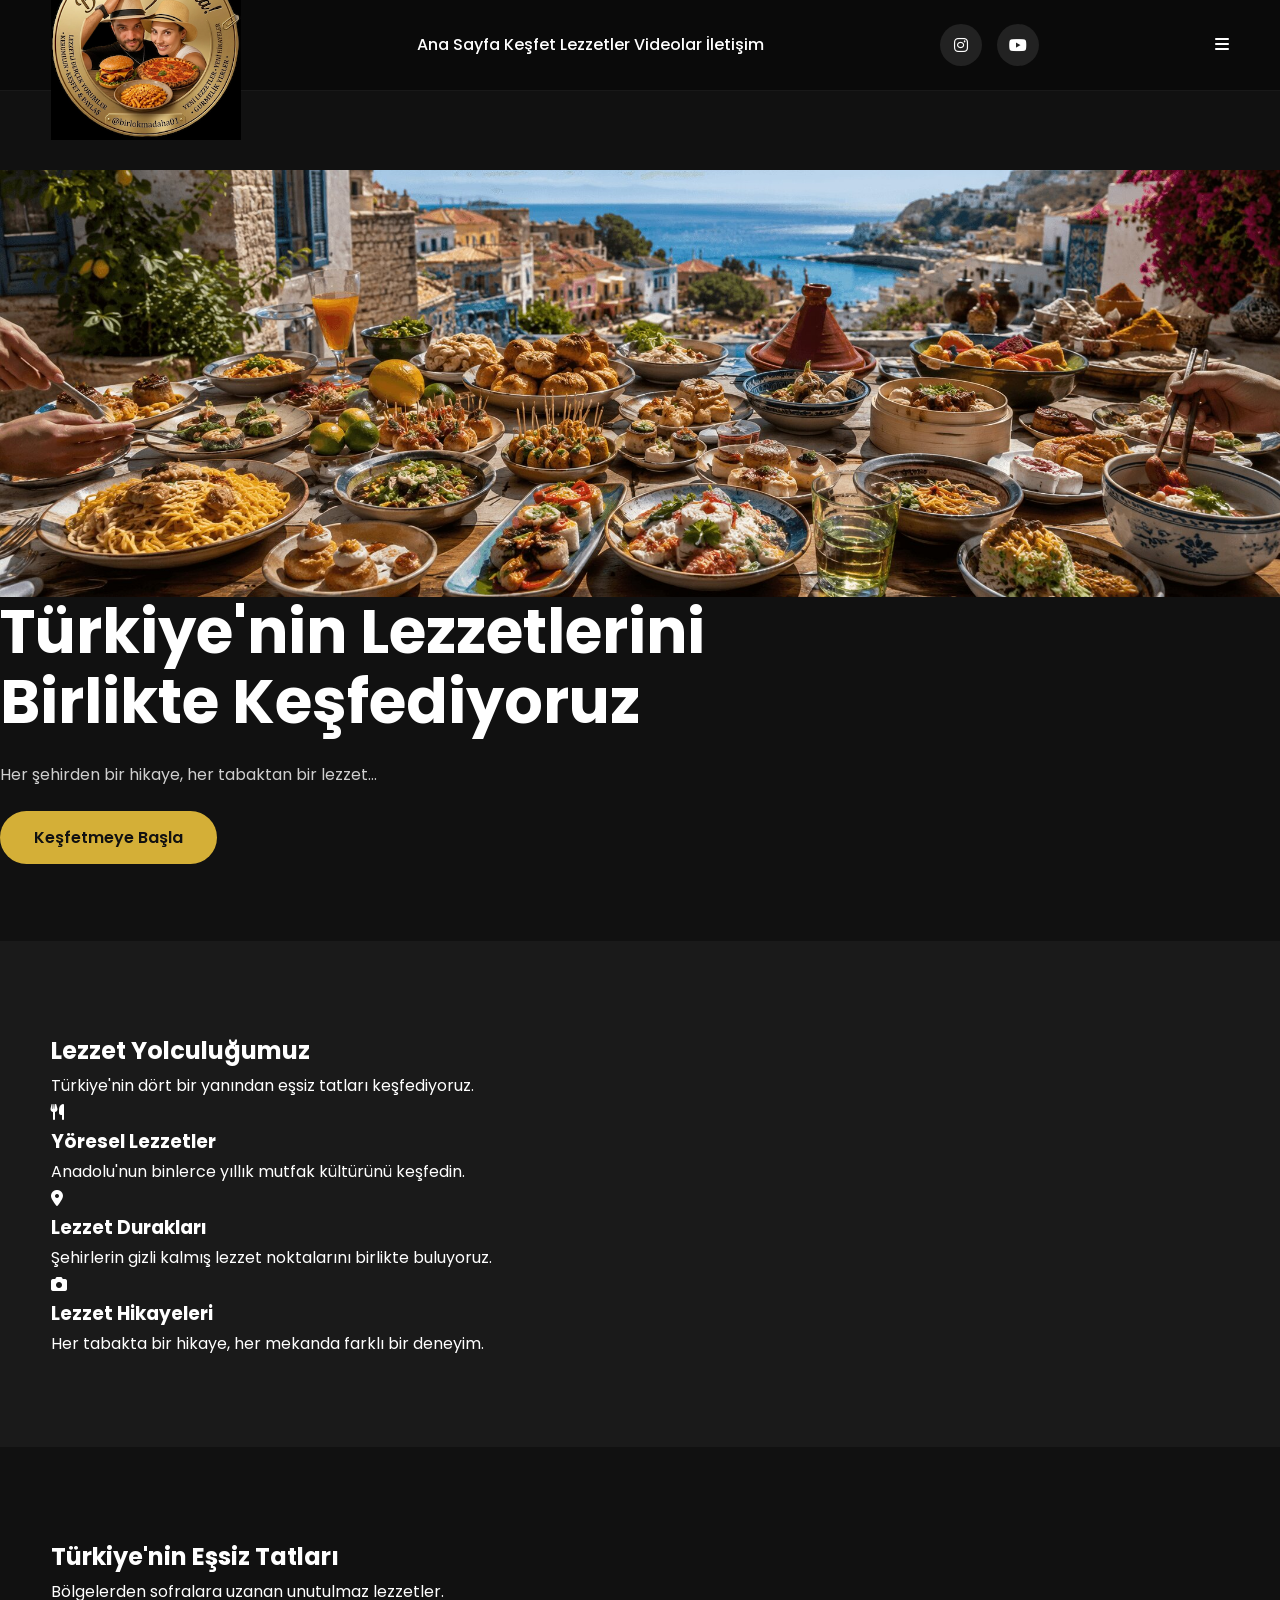
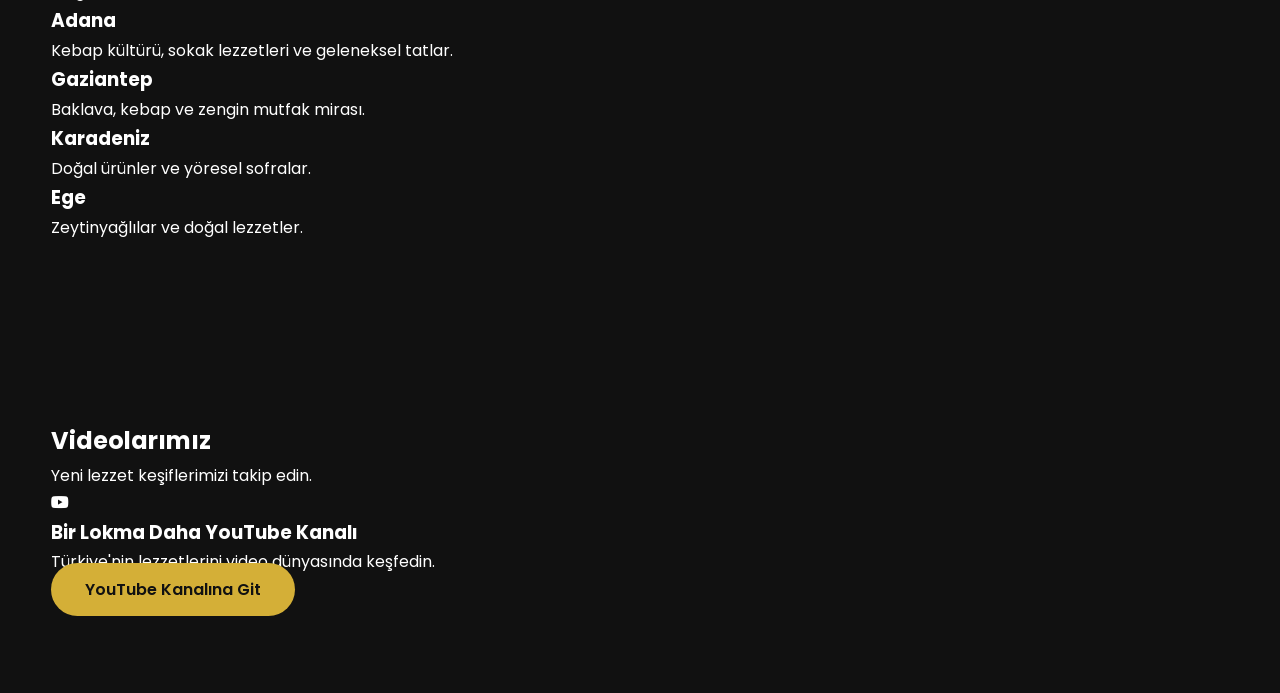
==== commit 49422267: "Update index.html" ====
--- a/index.html
+++ b/index.html
@@ -140,3 +140,230 @@
 
 
 </section>
+<!-- KEŞFET ALANI -->
+
+<section class="discover" id="kesfet">
+
+<div class="container">
+
+
+<div class="section-title">
+
+<h2>
+Lezzet Yolculuğumuz
+</h2>
+
+<p>
+Türkiye'nin dört bir yanından eşsiz tatları keşfediyoruz.
+</p>
+
+</div>
+
+
+
+<div class="cards">
+
+
+
+<div class="card">
+
+<i class="fas fa-utensils"></i>
+
+<h3>
+Yöresel Lezzetler
+</h3>
+
+<p>
+Anadolu'nun binlerce yıllık mutfak kültürünü keşfedin.
+</p>
+
+</div>
+
+
+
+<div class="card">
+
+<i class="fas fa-location-dot"></i>
+
+<h3>
+Lezzet Durakları
+</h3>
+
+<p>
+Şehirlerin gizli kalmış lezzet noktalarını birlikte buluyoruz.
+</p>
+
+</div>
+
+
+
+<div class="card">
+
+<i class="fas fa-camera"></i>
+
+<h3>
+Lezzet Hikayeleri
+</h3>
+
+<p>
+Her tabakta bir hikaye, her mekanda farklı bir deneyim.
+</p>
+
+</div>
+
+
+</div>
+
+
+</div>
+
+</section>
+
+
+
+
+
+<!-- LEZZETLER -->
+
+<section class="flavors" id="lezzetler">
+
+<div class="container">
+
+
+<div class="section-title">
+
+<h2>
+Türkiye'nin Eşsiz Tatları
+</h2>
+
+<p>
+Bölgelerden sofralara uzanan unutulmaz lezzetler.
+</p>
+
+</div>
+
+
+
+<div class="flavor-grid">
+
+
+<div class="flavor-box">
+
+<h3>
+Adana
+</h3>
+
+<p>
+Kebap kültürü, sokak lezzetleri ve geleneksel tatlar.
+</p>
+
+</div>
+
+
+
+<div class="flavor-box">
+
+<h3>
+Gaziantep
+</h3>
+
+<p>
+Baklava, kebap ve zengin mutfak mirası.
+</p>
+
+</div>
+
+
+
+<div class="flavor-box">
+
+<h3>
+Karadeniz
+</h3>
+
+<p>
+Doğal ürünler ve yöresel sofralar.
+</p>
+
+</div>
+
+
+
+<div class="flavor-box">
+
+<h3>
+Ege
+</h3>
+
+<p>
+Zeytinyağlılar ve doğal lezzetler.
+</p>
+
+</div>
+
+
+</div>
+
+
+</div>
+
+</section>
+
+
+
+
+
+<!-- VİDEOLAR -->
+
+<section class="videos" id="videolar">
+
+
+<div class="container">
+
+
+<div class="section-title">
+
+<h2>
+Videolarımız
+</h2>
+
+<p>
+Yeni lezzet keşiflerimizi takip edin.
+</p>
+
+</div>
+
+
+
+<div class="video-box">
+
+
+<i class="fab fa-youtube"></i>
+
+
+<h3>
+Bir Lokma Daha YouTube Kanalı
+</h3>
+
+
+<p>
+Türkiye'nin lezzetlerini video dünyasında keşfedin.
+</p>
+
+
+<a href="https://www.youtube.com/@birlokmadaha01" 
+target="_blank" 
+class="btn">
+
+YouTube Kanalına Git
+
+</a>
+
+
+</div>
+
+
+</div>
+
+
+</section>
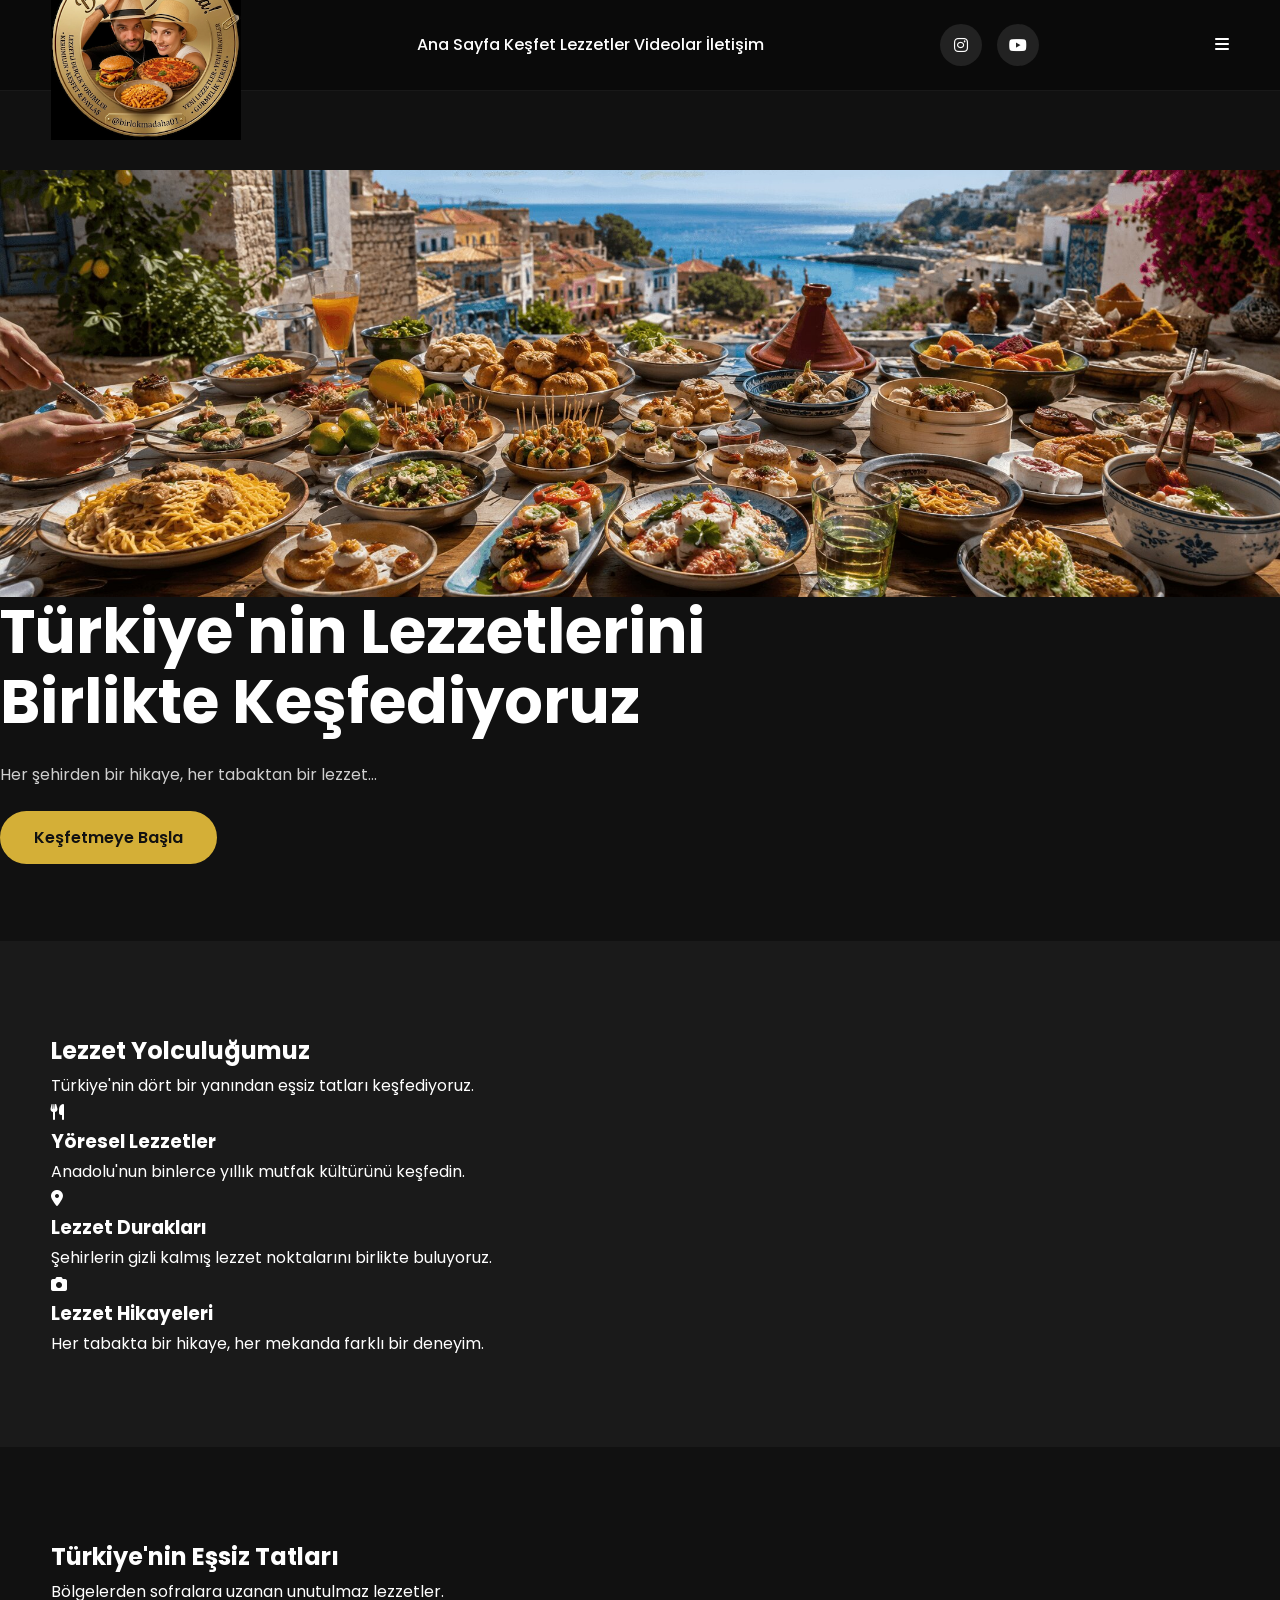
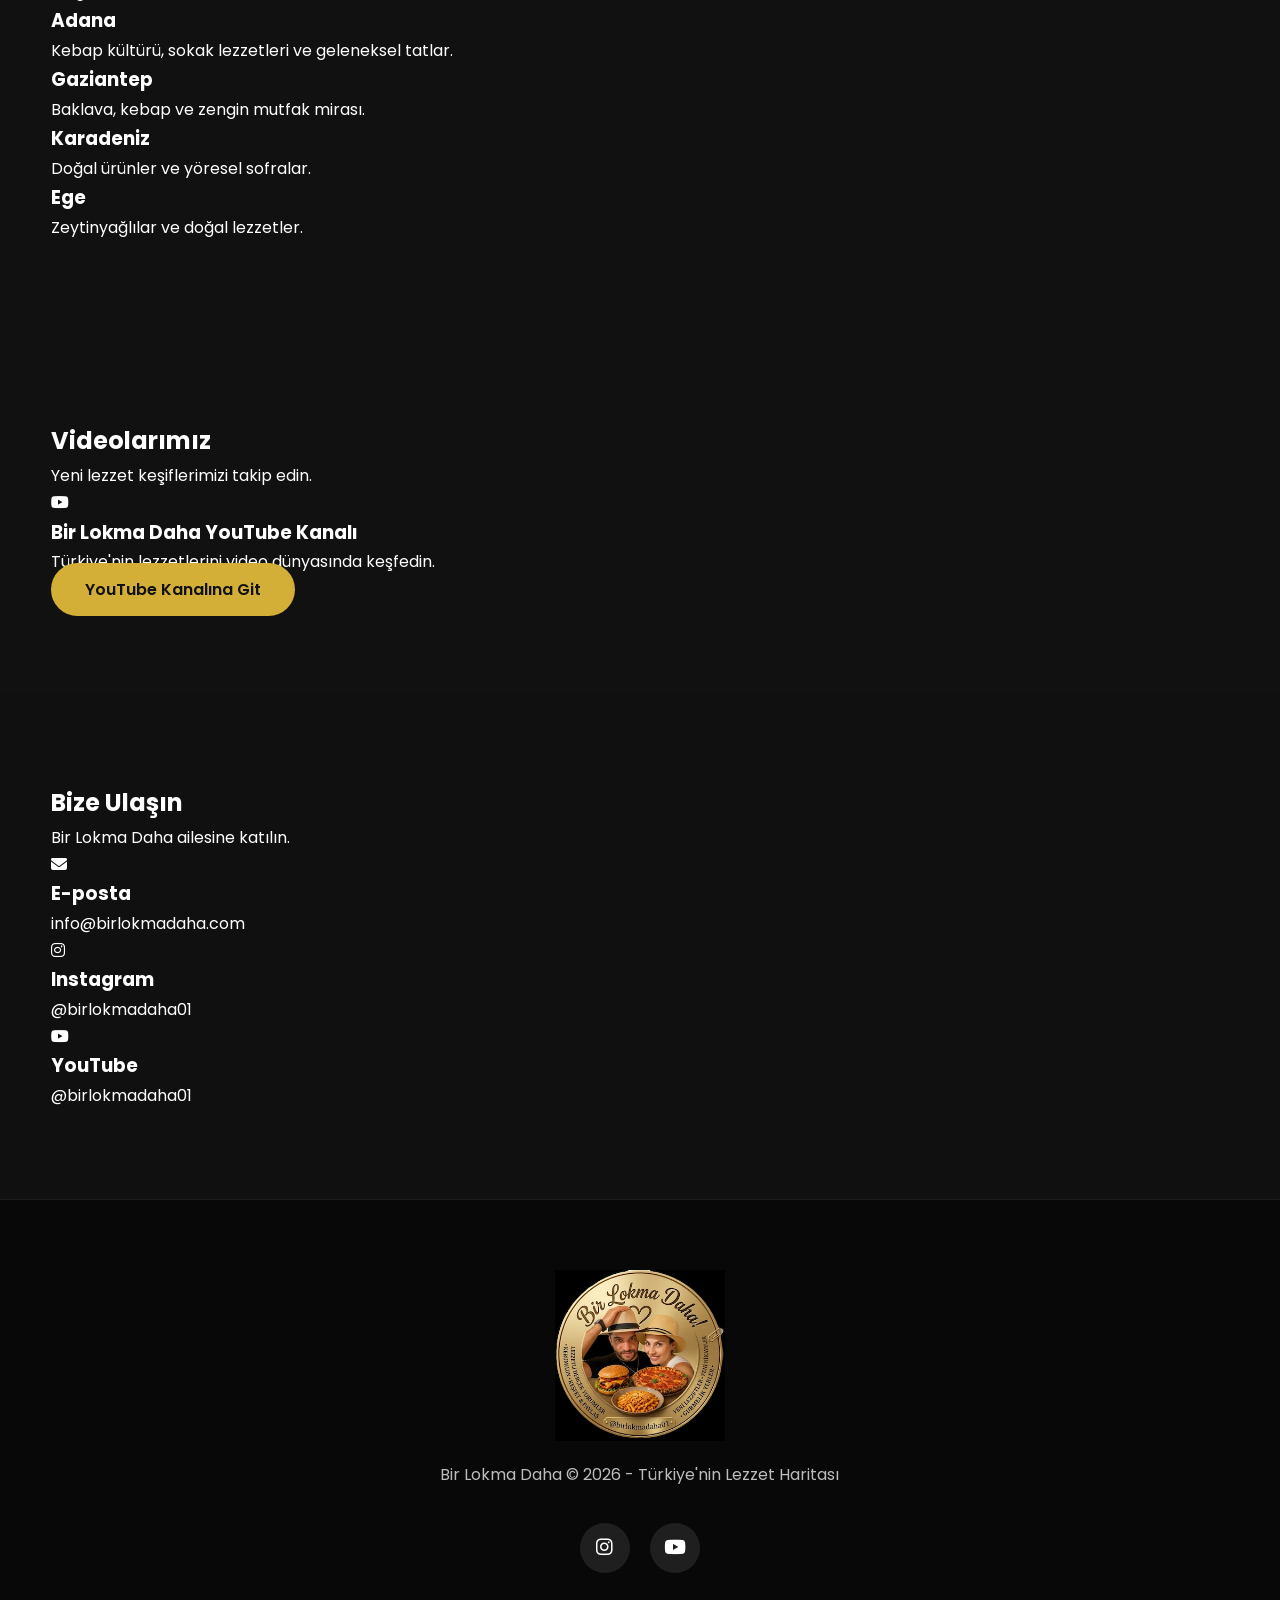
==== commit e0de6adb: "Update index.html" ====
--- a/index.html
+++ b/index.html
@@ -367,3 +367,169 @@
 
 
 </section>
+<!-- İLETİŞİM -->
+
+<section class="contact" id="iletisim">
+
+<div class="container">
+
+
+<div class="section-title">
+
+<h2>
+Bize Ulaşın
+</h2>
+
+<p>
+Bir Lokma Daha ailesine katılın.
+</p>
+
+</div>
+
+
+
+<div class="contact-box">
+
+
+<div>
+
+<i class="fas fa-envelope"></i>
+
+<h3>
+E-posta
+</h3>
+
+<p>
+info@birlokmadaha.com
+</p>
+
+</div>
+
+
+
+<div>
+
+<i class="fab fa-instagram"></i>
+
+<h3>
+Instagram
+</h3>
+
+<p>
+@birlokmadaha01
+</p>
+
+</div>
+
+
+
+<div>
+
+<i class="fab fa-youtube"></i>
+
+<h3>
+YouTube
+</h3>
+
+<p>
+@birlokmadaha01
+</p>
+
+</div>
+
+
+</div>
+
+
+</div>
+
+</section>
+
+
+
+
+
+<!-- FOOTER -->
+
+
+<footer class="footer">
+
+
+<div class="container">
+
+
+<img src="images/logo.png" alt="Bir Lokma Daha" class="footer-logo">
+
+
+<p>
+Bir Lokma Daha © 2026 - Türkiye'nin Lezzet Haritası
+</p>
+
+
+<div class="footer-social">
+
+
+<a href="https://www.instagram.com/birlokmadaha01" target="_blank">
+
+<i class="fab fa-instagram"></i>
+
+</a>
+
+
+<a href="https://www.youtube.com/@birlokmadaha01" target="_blank">
+
+<i class="fab fa-youtube"></i>
+
+</a>
+
+
+</div>
+
+
+</div>
+
+
+</footer>
+
+
+
+
+
+<!-- SEO STRUCTURED DATA -->
+
+
+<script type="application/ld+json">
+
+{
+
+"@context":"https://schema.org",
+
+"@type":"Organization",
+
+"name":"Bir Lokma Daha",
+
+"url":"https://birlokmadaha.com",
+
+"logo":"https://birlokmadaha.com/images/logo.png",
+
+"sameAs":[
+
+"https://www.instagram.com/birlokmadaha01",
+
+"https://www.youtube.com/@birlokmadaha01"
+
+]
+
+}
+
+</script>
+
+
+
+
+<script src="js/script.js"></script>
+
+
+</body>
+
+</html>
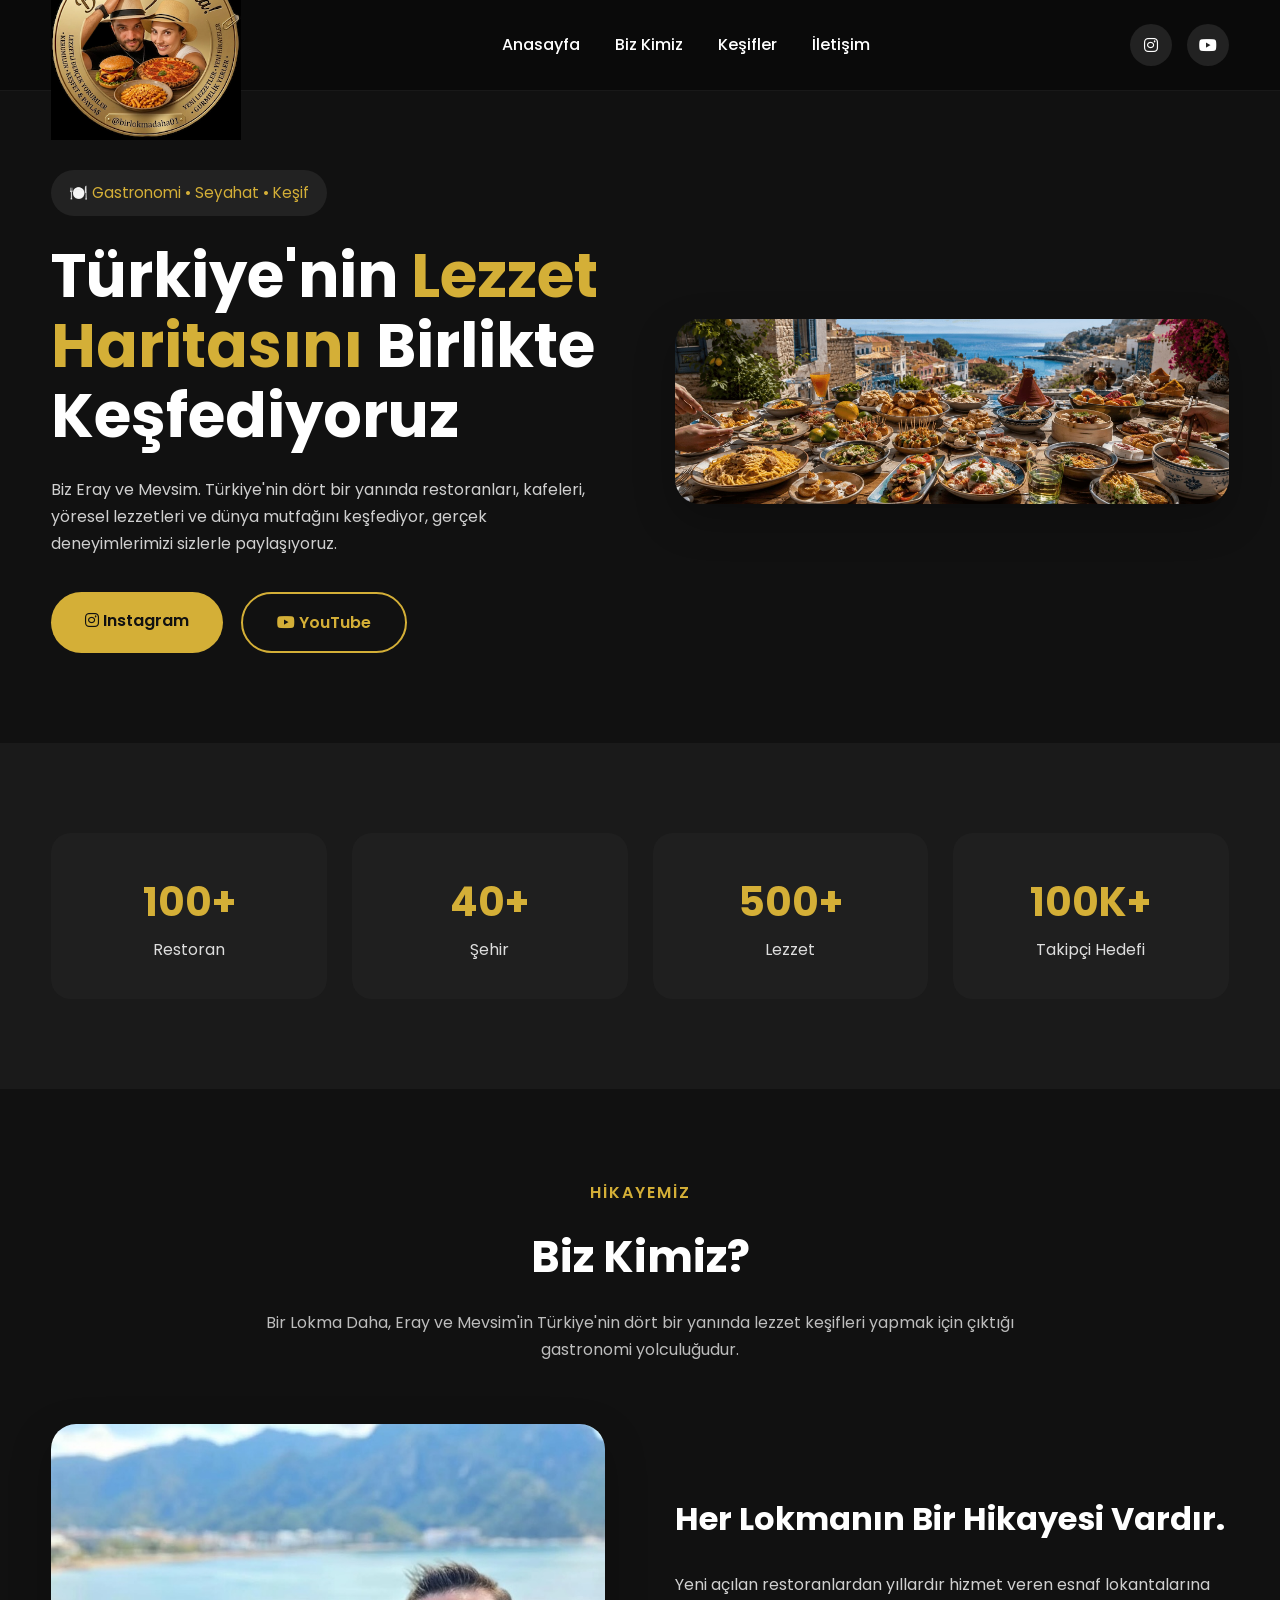
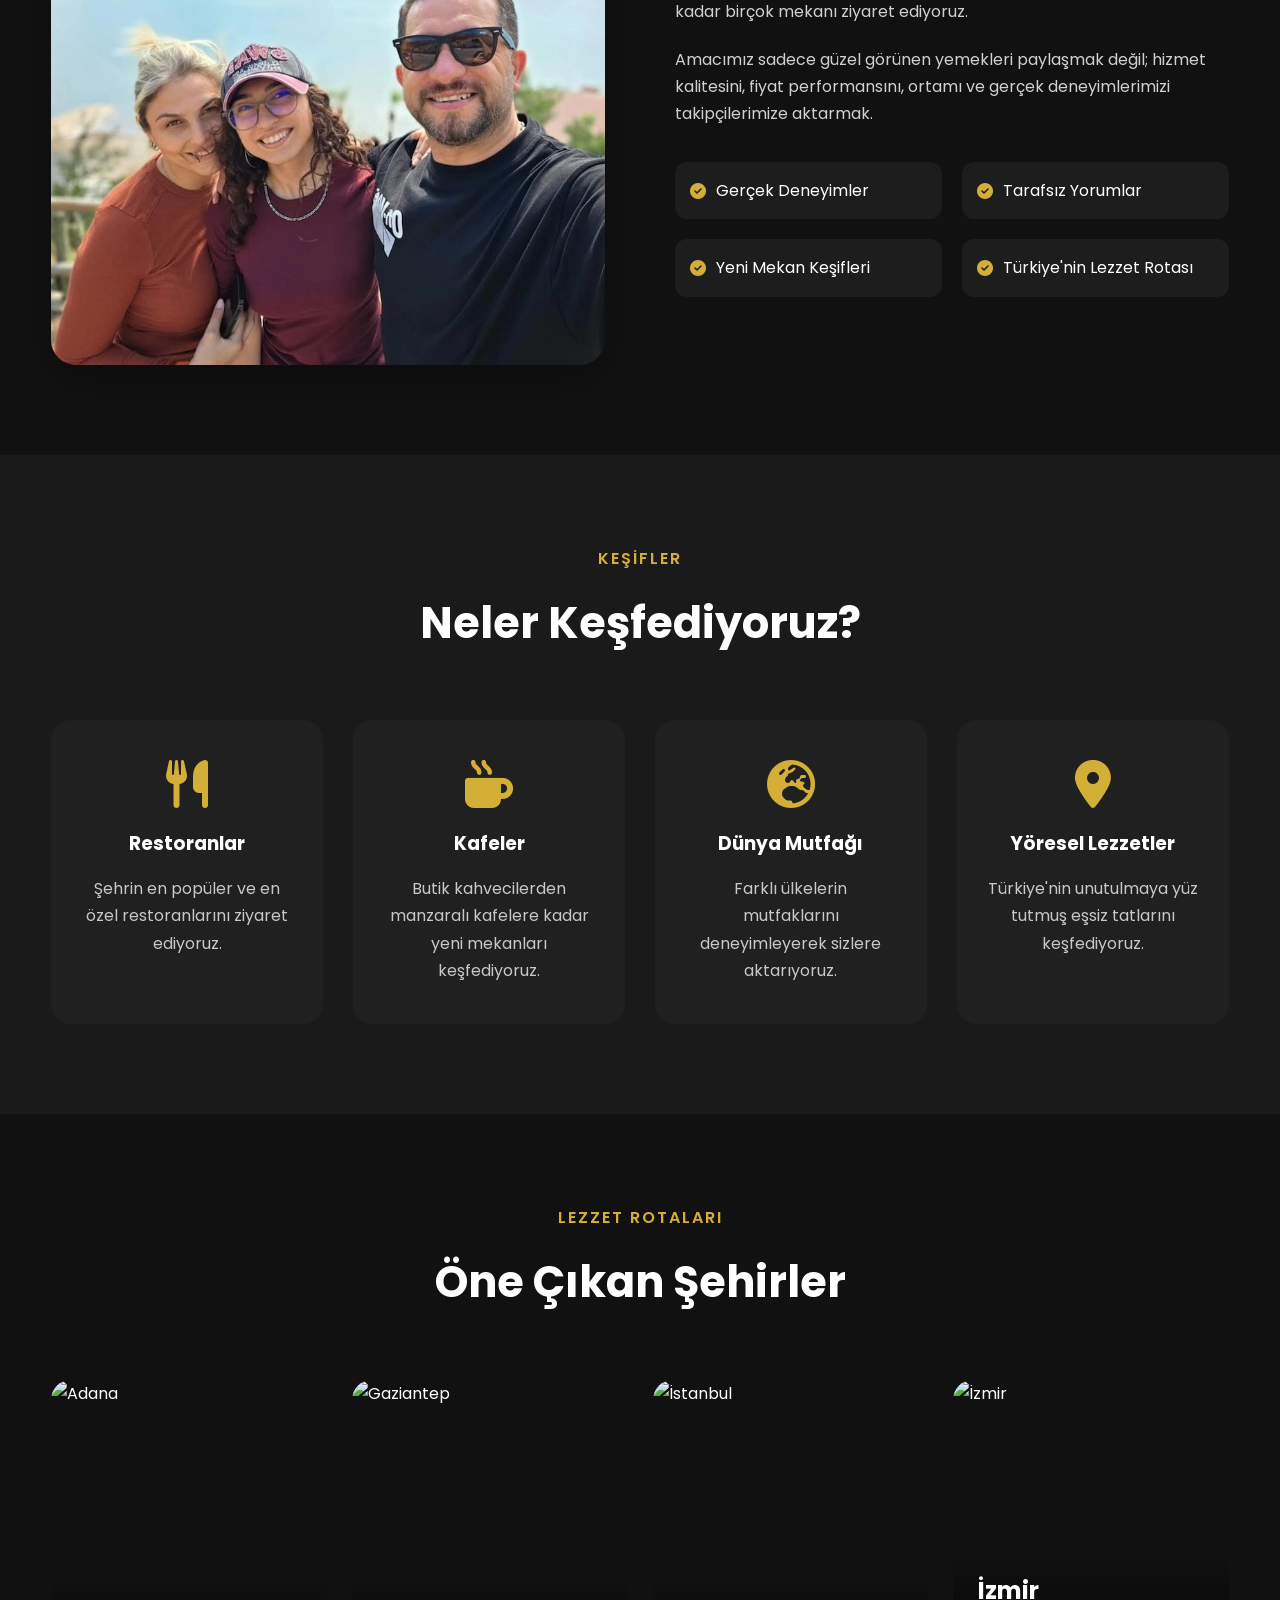
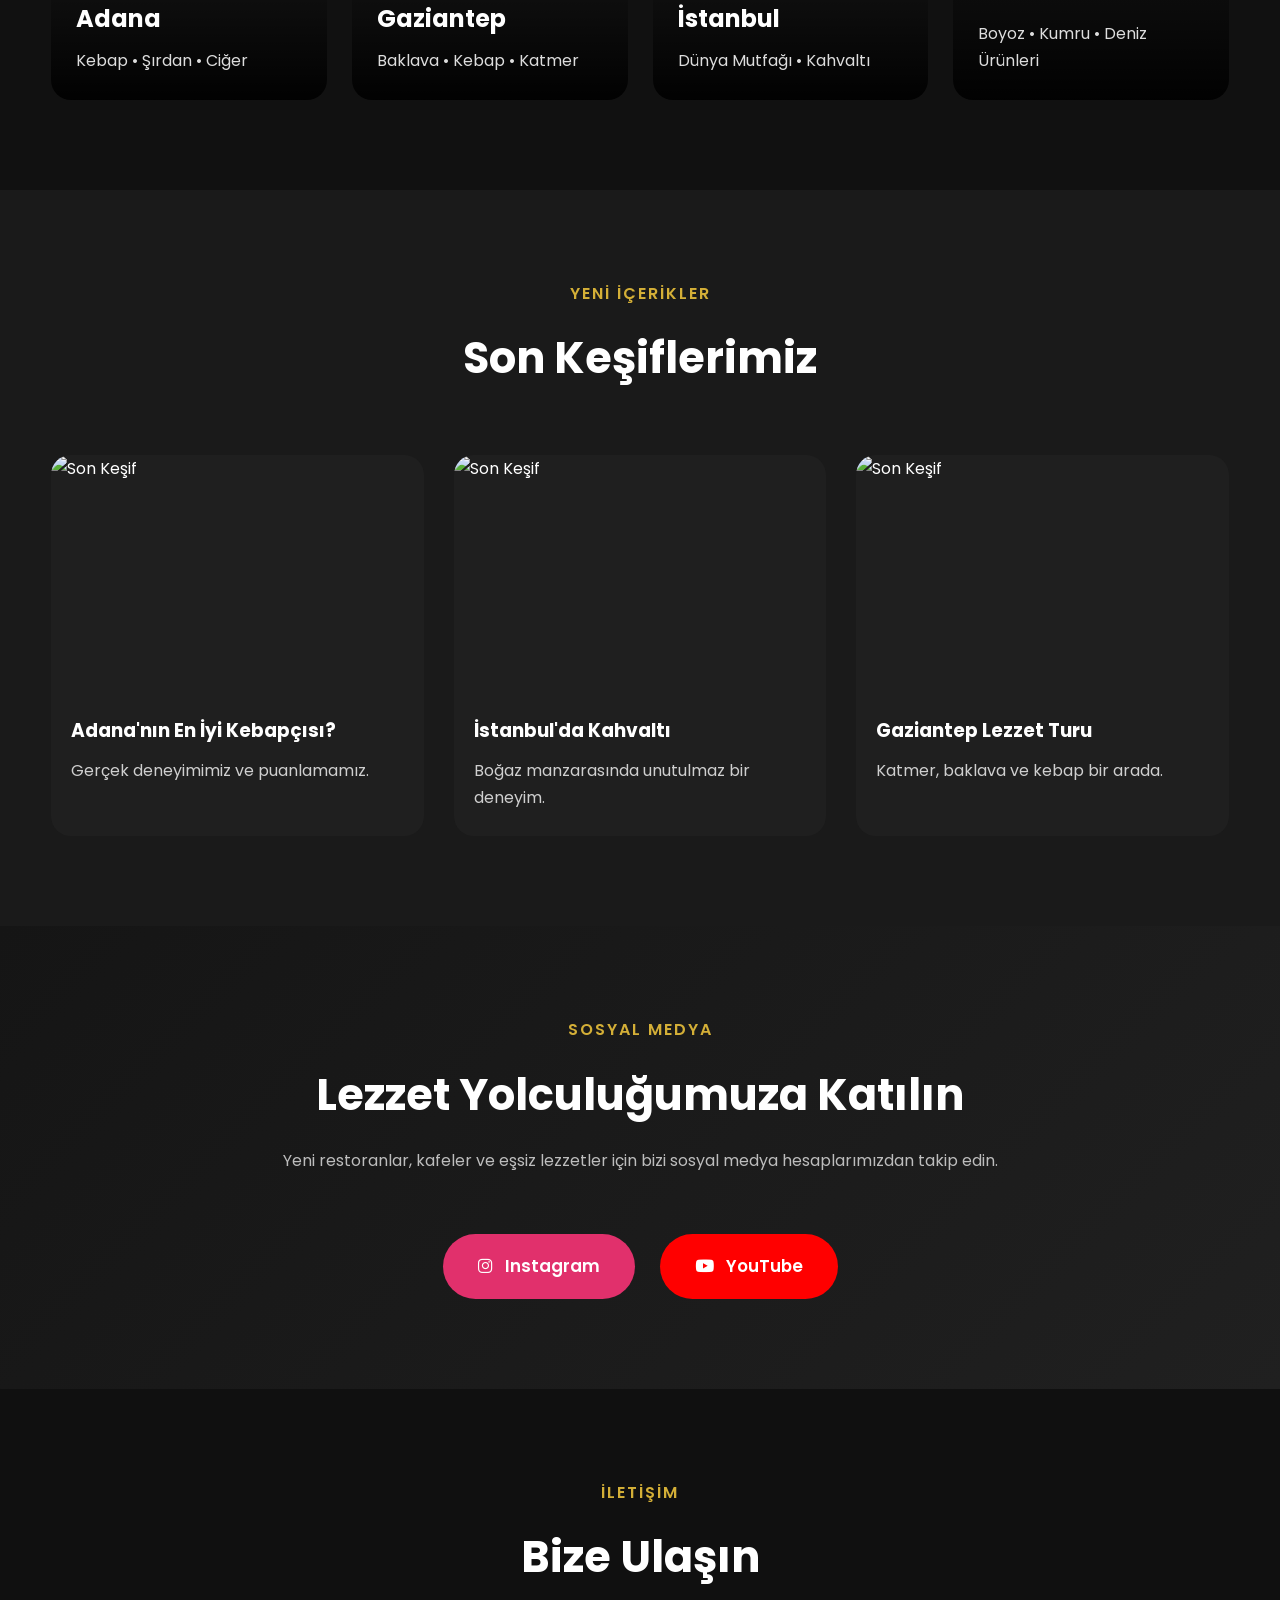
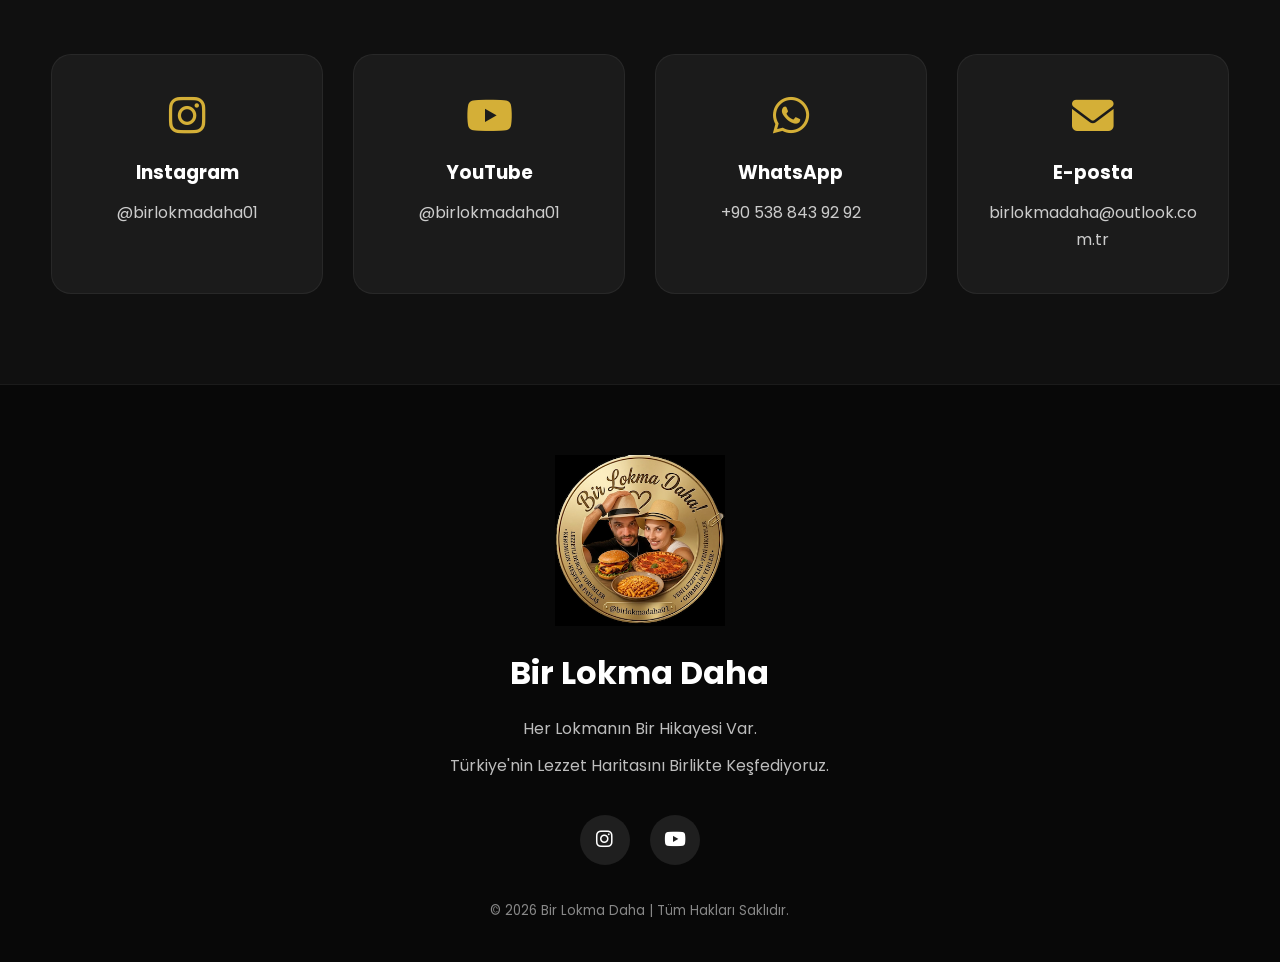
==== commit 58ba1ab0: "Update index.html" ====
--- a/index.html
+++ b/index.html
@@ -3,532 +3,700 @@
 
 <head>
 
-<meta charset="UTF-8">
-
-<meta name="viewport" content="width=device-width, initial-scale=1.0">
-
-<title>Bir Lokma Daha | Türkiye'nin Lezzet Haritası</title>
-
-<meta name="description" content="Bir Lokma Daha ile Türkiye'nin eşsiz lezzetlerini, yöresel yemeklerini ve keşfedilmeyi bekleyen mekanlarını keşfedin.">
-
-<meta name="keywords" content="Bir Lokma Daha, Türk yemekleri, yöresel lezzetler, restoranlar, gastronomi, yemek keşfi">
-
-<meta name="author" content="Bir Lokma Daha">
-
-
-<!-- Favicon -->
-
-<link rel="icon" type="image/png" href="images/favicon.png">
-
-
-<!-- CSS -->
-
-<link rel="stylesheet" href="style.css">
-
-
-<!-- Google Fonts -->
-
-<link rel="preconnect" href="https://fonts.googleapis.com">
-<link rel="preconnect" href="https://fonts.gstatic.com" crossorigin>
-
-<link href="https://fonts.googleapis.com/css2?family=Poppins:wght@300;400;500;600;700;800&display=swap" rel="stylesheet">
-
-
-<!-- Font Awesome -->
-
-<link rel="stylesheet" href="https://cdnjs.cloudflare.com/ajax/libs/font-awesome/6.5.1/css/all.min.css">
-
+    <meta charset="UTF-8">
+    <meta name="viewport" content="width=device-width, initial-scale=1.0">
+
+    <title>Bir Lokma Daha | Türkiye'nin Lezzet Haritasını Birlikte Keşfediyoruz</title>
+
+    <meta name="description"
+        content="Türkiye'nin dört bir yanındaki restoranları, kafeleri, sokak lezzetlerini ve yöresel tatları keşfedin. Bir Lokma Daha ile gerçek gastronomi deneyimleri.">
+
+    <meta name="keywords"
+        content="Bir Lokma Daha, restoran, kafe, gastronomi, yemek, Türkiye, Adana, Gaziantep">
+
+    <meta name="author" content="Bir Lokma Daha">
+
+    <meta name="robots" content="index, follow">
+
+    <meta property="og:title"
+        content="Bir Lokma Daha">
+
+    <meta property="og:description"
+        content="Türkiye'nin Lezzet Haritasını Birlikte Keşfediyoruz.">
+
+    <meta property="og:image"
+        content="images/hero.jpg">
+
+    <meta property="og:type"
+        content="website">
+
+    <link rel="icon" href="images/favicon.ico">
+
+    <link rel="stylesheet" href="style.css">
+
+    <link rel="preconnect" href="https://fonts.googleapis.com">
+
+    <link rel="preconnect" href="https://fonts.gstatic.com" crossorigin>
+
+    <link href="https://fonts.googleapis.com/css2?family=Poppins:wght@300;400;500;600;700;800&family=Playfair+Display:wght@600;700;800&display=swap"
+        rel="stylesheet">
+
+    <link rel="stylesheet"
+        href="https://cdnjs.cloudflare.com/ajax/libs/font-awesome/6.7.2/css/all.min.css">
 
 </head>
 
-
 <body>
 
-
-<!-- HEADER -->
-
 <header class="header">
 
-<div class="container">
-
-
-<a href="#" class="logo">
-
-<img src="images/logo.png" alt="Bir Lokma Daha Logo">
-
-</a>
-
-
-<nav class="navbar">
-
-<a href="#anasayfa">Ana Sayfa</a>
-
-<a href="#kesfet">Keşfet</a>
-
-<a href="#lezzetler">Lezzetler</a>
-
-<a href="#videolar">Videolar</a>
-
-<a href="#iletisim">İletişim</a>
-
-</nav>
-
-
-<div class="social-icons">
-
-<a href="https://www.instagram.com/birlokmadaha01" target="_blank">
-<i class="fab fa-instagram"></i>
-</a>
-
-
-<a href="https://www.youtube.com/@birlokmadaha01" target="_blank">
-<i class="fab fa-youtube"></i>
-</a>
-
-
-</div>
-
-
-<div class="menu-btn">
-
-<i class="fas fa-bars"></i>
-
-</div>
-
-
-</div>
+    <div class="container">
+
+        <a href="#home" class="logo">
+
+            <img src="images/logo.png"
+                 alt="Bir Lokma Daha Logo">
+
+        </a>
+
+        <nav class="navbar">
+
+            <ul>
+
+                <li><a href="#home">Anasayfa</a></li>
+
+                <li><a href="#about">Biz Kimiz</a></li>
+
+                <li><a href="#discover">Keşifler</a></li>
+
+                <li><a href="#contact">İletişim</a></li>
+
+            </ul>
+
+        </nav>
+
+        <div class="social-icons">
+
+            <a href="https://instagram.com/birlokmadaha01" target="_blank">
+
+                <i class="fa-brands fa-instagram"></i>
+
+            </a>
+
+            <a href="https://youtube.com/@birlokmadaha01" target="_blank">
+
+                <i class="fa-brands fa-youtube"></i>
+
+            </a>
+
+        </div>
+
+    </div>
 
 </header>
 
-
-
-
-<!-- HERO ALANI -->
-
-
-<section class="hero" id="anasayfa">
-
-
-<img src="images/hero.jpg" class="hero-image" alt="Bir Lokma Daha Lezzet Dünyası">
-
-
-<div class="hero-overlay"></div>
-
-
-<div class="hero-content">
-
-
-<h1>
-Türkiye'nin Lezzetlerini<br>
-Birlikte Keşfediyoruz
-</h1>
-
-
-<p>
-Her şehirden bir hikaye, her tabaktan bir lezzet...
-</p>
-
-
-<a href="#kesfet" class="btn">
-
-Keşfetmeye Başla
-
-</a>
-
-
-</div>
-
+<main>
+
+<section class="hero" id="home">
+
+    <div class="container hero-grid">
+
+        <div class="hero-content">
+
+            <span class="hero-tag">
+
+                🍽️ Gastronomi • Seyahat • Keşif
+
+            </span>
+
+            <h1>
+
+                Türkiye'nin
+
+                <span>Lezzet Haritasını</span>
+
+                Birlikte Keşfediyoruz
+
+            </h1>
+
+            <p>
+
+                Biz Eray ve Mevsim.
+
+                Türkiye'nin dört bir yanında
+                restoranları, kafeleri,
+                yöresel lezzetleri ve dünya mutfağını
+                keşfediyor, gerçek deneyimlerimizi
+                sizlerle paylaşıyoruz.
+
+            </p>
+
+            <div class="hero-buttons">
+
+                <a href="https://instagram.com/birlokmadaha01"
+                   target="_blank"
+                   class="btn">
+
+                    <i class="fa-brands fa-instagram"></i>
+
+                    Instagram
+
+                </a>
+
+                <a href="https://youtube.com/@birlokmadaha01"
+                   target="_blank"
+                   class="btn btn-outline">
+
+                    <i class="fa-brands fa-youtube"></i>
+
+                    YouTube
+
+                </a>
+
+            </div>
+
+        </div>
+
+        <div class="hero-image">
+
+            <img src="images/hero.jpg"
+                 alt="Bir Lokma Daha">
+
+        </div>
+
+    </div>
 
 </section>
-<!-- KEŞFET ALANI -->
-
-<section class="discover" id="kesfet">
-
-<div class="container">
-
-
-<div class="section-title">
-
-<h2>
-Lezzet Yolculuğumuz
-</h2>
-
-<p>
-Türkiye'nin dört bir yanından eşsiz tatları keşfediyoruz.
-</p>
-
-</div>
-
-
-
-<div class="cards">
-
-
-
-<div class="card">
-
-<i class="fas fa-utensils"></i>
-
-<h3>
-Yöresel Lezzetler
-</h3>
-
-<p>
-Anadolu'nun binlerce yıllık mutfak kültürünü keşfedin.
-</p>
-
-</div>
-
-
-
-<div class="card">
-
-<i class="fas fa-location-dot"></i>
-
-<h3>
-Lezzet Durakları
-</h3>
-
-<p>
-Şehirlerin gizli kalmış lezzet noktalarını birlikte buluyoruz.
-</p>
-
-</div>
-
-
-
-<div class="card">
-
-<i class="fas fa-camera"></i>
-
-<h3>
-Lezzet Hikayeleri
-</h3>
-
-<p>
-Her tabakta bir hikaye, her mekanda farklı bir deneyim.
-</p>
-
-</div>
-
-
-</div>
-
-
-</div>
+
+<section class="stats">
+
+    <div class="container">
+
+        <div class="stats-grid">
+
+            <div class="stat-box">
+
+                <h2>100+</h2>
+
+                <span>Restoran</span>
+
+            </div>
+
+            <div class="stat-box">
+
+                <h2>40+</h2>
+
+                <span>Şehir</span>
+
+            </div>
+
+            <div class="stat-box">
+
+                <h2>500+</h2>
+
+                <span>Lezzet</span>
+
+            </div>
+
+            <div class="stat-box">
+
+                <h2>100K+</h2>
+
+                <span>Takipçi Hedefi</span>
+
+            </div>
+
+        </div>
+
+    </div>
 
 </section>
 
-
-
-
-
-<!-- LEZZETLER -->
-
-<section class="flavors" id="lezzetler">
-
-<div class="container">
-
-
-<div class="section-title">
-
-<h2>
-Türkiye'nin Eşsiz Tatları
-</h2>
-
-<p>
-Bölgelerden sofralara uzanan unutulmaz lezzetler.
-</p>
-
-</div>
-
-
-
-<div class="flavor-grid">
-
-
-<div class="flavor-box">
-
-<h3>
-Adana
-</h3>
-
-<p>
-Kebap kültürü, sokak lezzetleri ve geleneksel tatlar.
-</p>
-
-</div>
-
-
-
-<div class="flavor-box">
-
-<h3>
-Gaziantep
-</h3>
-
-<p>
-Baklava, kebap ve zengin mutfak mirası.
-</p>
-
-</div>
-
-
-
-<div class="flavor-box">
-
-<h3>
-Karadeniz
-</h3>
-
-<p>
-Doğal ürünler ve yöresel sofralar.
-</p>
-
-</div>
-
-
-
-<div class="flavor-box">
-
-<h3>
-Ege
-</h3>
-
-<p>
-Zeytinyağlılar ve doğal lezzetler.
-</p>
-
-</div>
-
-
-</div>
-
-
-</div>
+<!-- HERO SONU -->
+<!-- =========================================
+     BİZ KİMİZ
+========================================= -->
+
+<section class="about" id="about">
+
+    <div class="container">
+
+        <div class="section-heading">
+
+            <span>Hikayemiz</span>
+
+            <h2>Biz Kimiz?</h2>
+
+            <p>
+                Bir Lokma Daha, Eray ve Mevsim'in Türkiye'nin dört bir yanında
+                lezzet keşifleri yapmak için çıktığı gastronomi yolculuğudur.
+            </p>
+
+        </div>
+
+        <div class="about-grid">
+
+            <div class="about-image">
+
+                <img src="images/about.jpg"
+                     alt="Eray ve Mevsim">
+
+            </div>
+
+            <div class="about-content">
+
+                <h3>Her Lokmanın Bir Hikayesi Vardır.</h3>
+
+                <p>
+
+                    Yeni açılan restoranlardan yıllardır hizmet veren
+                    esnaf lokantalarına kadar birçok mekanı ziyaret ediyoruz.
+
+                </p>
+
+                <p>
+
+                    Amacımız sadece güzel görünen yemekleri paylaşmak değil;
+                    hizmet kalitesini, fiyat performansını, ortamı ve
+                    gerçek deneyimlerimizi takipçilerimize aktarmak.
+
+                </p>
+
+                <div class="about-list">
+
+                    <div>
+
+                        <i class="fa-solid fa-circle-check"></i>
+
+                        Gerçek Deneyimler
+
+                    </div>
+
+                    <div>
+
+                        <i class="fa-solid fa-circle-check"></i>
+
+                        Tarafsız Yorumlar
+
+                    </div>
+
+                    <div>
+
+                        <i class="fa-solid fa-circle-check"></i>
+
+                        Yeni Mekan Keşifleri
+
+                    </div>
+
+                    <div>
+
+                        <i class="fa-solid fa-circle-check"></i>
+
+                        Türkiye'nin Lezzet Rotası
+
+                    </div>
+
+                </div>
+
+            </div>
+
+        </div>
+
+    </div>
 
 </section>
 
-
-
-
-
-<!-- VİDEOLAR -->
-
-<section class="videos" id="videolar">
-
-
-<div class="container">
-
-
-<div class="section-title">
-
-<h2>
-Videolarımız
-</h2>
-
-<p>
-Yeni lezzet keşiflerimizi takip edin.
-</p>
-
-</div>
-
-
-
-<div class="video-box">
-
-
-<i class="fab fa-youtube"></i>
-
-
-<h3>
-Bir Lokma Daha YouTube Kanalı
-</h3>
-
-
-<p>
-Türkiye'nin lezzetlerini video dünyasında keşfedin.
-</p>
-
-
-<a href="https://www.youtube.com/@birlokmadaha01" 
-target="_blank" 
-class="btn">
-
-YouTube Kanalına Git
-
-</a>
-
-
-</div>
-
-
-</div>
-
+<!-- =========================================
+     KEŞİF KATEGORİLERİ
+========================================= -->
+
+<section class="discover" id="discover">
+
+    <div class="container">
+
+        <div class="section-heading">
+
+            <span>Keşifler</span>
+
+            <h2>Neler Keşfediyoruz?</h2>
+
+        </div>
+
+        <div class="discover-grid">
+
+            <div class="discover-card">
+
+                <i class="fa-solid fa-utensils"></i>
+
+                <h3>Restoranlar</h3>
+
+                <p>
+
+                    Şehrin en popüler ve en özel restoranlarını ziyaret ediyoruz.
+
+                </p>
+
+            </div>
+
+            <div class="discover-card">
+
+                <i class="fa-solid fa-mug-hot"></i>
+
+                <h3>Kafeler</h3>
+
+                <p>
+
+                    Butik kahvecilerden manzaralı kafelere kadar yeni mekanları keşfediyoruz.
+
+                </p>
+
+            </div>
+
+            <div class="discover-card">
+
+                <i class="fa-solid fa-earth-europe"></i>
+
+                <h3>Dünya Mutfağı</h3>
+
+                <p>
+
+                    Farklı ülkelerin mutfaklarını deneyimleyerek sizlere aktarıyoruz.
+
+                </p>
+
+            </div>
+
+            <div class="discover-card">
+
+                <i class="fa-solid fa-location-dot"></i>
+
+                <h3>Yöresel Lezzetler</h3>
+
+                <p>
+
+                    Türkiye'nin unutulmaya yüz tutmuş eşsiz tatlarını keşfediyoruz.
+
+                </p>
+
+            </div>
+
+        </div>
+
+    </div>
 
 </section>
-<!-- İLETİŞİM -->
-
-<section class="contact" id="iletisim">
-
-<div class="container">
-
-
-<div class="section-title">
-
-<h2>
-Bize Ulaşın
-</h2>
-
-<p>
-Bir Lokma Daha ailesine katılın.
-</p>
-
-</div>
-
-
-
-<div class="contact-box">
-
-
-<div>
-
-<i class="fas fa-envelope"></i>
-
-<h3>
-E-posta
-</h3>
-
-<p>
-info@birlokmadaha.com
-</p>
-
-</div>
-
-
-
-<div>
-
-<i class="fab fa-instagram"></i>
-
-<h3>
-Instagram
-</h3>
-
-<p>
-@birlokmadaha01
-</p>
-
-</div>
-
-
-
-<div>
-
-<i class="fab fa-youtube"></i>
-
-<h3>
-YouTube
-</h3>
-
-<p>
-@birlokmadaha01
-</p>
-
-</div>
-
-
-</div>
-
-
-</div>
+
+<!-- =========================================
+     ÖNE ÇIKAN ŞEHİRLER
+========================================= -->
+
+<section class="cities">
+
+    <div class="container">
+
+        <div class="section-heading">
+
+            <span>Lezzet Rotaları</span>
+
+            <h2>Öne Çıkan Şehirler</h2>
+
+        </div>
+
+        <div class="city-grid">
+
+            <article class="city-card">
+
+                <img src="images/adana.jpg" alt="Adana">
+
+                <div class="city-overlay">
+
+                    <h3>Adana</h3>
+
+                    <span>Kebap • Şırdan • Ciğer</span>
+
+                </div>
+
+            </article>
+
+            <article class="city-card">
+
+                <img src="images/gaziantep.jpg" alt="Gaziantep">
+
+                <div class="city-overlay">
+
+                    <h3>Gaziantep</h3>
+
+                    <span>Baklava • Kebap • Katmer</span>
+
+                </div>
+
+            </article>
+
+            <article class="city-card">
+
+                <img src="images/istanbul.jpg" alt="İstanbul">
+
+                <div class="city-overlay">
+
+                    <h3>İstanbul</h3>
+
+                    <span>Dünya Mutfağı • Kahvaltı</span>
+
+                </div>
+
+            </article>
+
+            <article class="city-card">
+
+                <img src="images/izmir.jpg" alt="İzmir">
+
+                <div class="city-overlay">
+
+                    <h3>İzmir</h3>
+
+                    <span>Boyoz • Kumru • Deniz Ürünleri</span>
+
+                </div>
+
+            </article>
+
+        </div>
+
+    </div>
 
 </section>
 
-
-
-
-
-<!-- FOOTER -->
-
+<!-- =========================================
+     SON KEŞİFLER
+========================================= -->
+
+<section class="latest">
+
+    <div class="container">
+
+        <div class="section-heading">
+
+            <span>Yeni İçerikler</span>
+
+            <h2>Son Keşiflerimiz</h2>
+
+        </div>
+
+        <div class="latest-grid">
+
+            <article class="latest-card">
+
+                <img src="images/discover1.jpg" alt="Son Keşif">
+
+                <h3>Adana'nın En İyi Kebapçısı?</h3>
+
+                <p>
+                    Gerçek deneyimimiz ve puanlamamız.
+                </p>
+
+            </article>
+
+            <article class="latest-card">
+
+                <img src="images/discover2.jpg" alt="Son Keşif">
+
+                <h3>İstanbul'da Kahvaltı</h3>
+
+                <p>
+                    Boğaz manzarasında unutulmaz bir deneyim.
+                </p>
+
+            </article>
+
+            <article class="latest-card">
+
+                <img src="images/discover3.jpg" alt="Son Keşif">
+
+                <h3>Gaziantep Lezzet Turu</h3>
+
+                <p>
+                    Katmer, baklava ve kebap bir arada.
+                </p>
+
+            </article>
+
+        </div>
+
+    </div>
+
+</section>
+
+<!-- 2. BÖLÜM SONU -->
+<!-- =========================================
+     BİZİ TAKİP EDİN
+========================================= -->
+
+<section class="follow-us">
+
+    <div class="container">
+
+        <div class="section-heading">
+
+            <span>Sosyal Medya</span>
+
+            <h2>Lezzet Yolculuğumuza Katılın</h2>
+
+            <p>
+
+                Yeni restoranlar, kafeler ve eşsiz lezzetler için bizi
+                sosyal medya hesaplarımızdan takip edin.
+
+            </p>
+
+        </div>
+
+        <div class="follow-buttons">
+
+            <a href="https://instagram.com/birlokmadaha01"
+               target="_blank"
+               class="social-btn instagram">
+
+                <i class="fa-brands fa-instagram"></i>
+
+                Instagram
+
+            </a>
+
+            <a href="https://youtube.com/@birlokmadaha01"
+               target="_blank"
+               class="social-btn youtube">
+
+                <i class="fa-brands fa-youtube"></i>
+
+                YouTube
+
+            </a>
+
+        </div>
+
+    </div>
+
+</section>
+
+<!-- =========================================
+     İLETİŞİM
+========================================= -->
+
+<section class="contact" id="contact">
+
+    <div class="container">
+
+        <div class="section-heading">
+
+            <span>İletişim</span>
+
+            <h2>Bize Ulaşın</h2>
+
+        </div>
+
+        <div class="contact-grid">
+
+            <div class="contact-card">
+
+                <i class="fa-brands fa-instagram"></i>
+
+                <h3>Instagram</h3>
+
+                <p>@birlokmadaha01</p>
+
+            </div>
+
+            <div class="contact-card">
+
+                <i class="fa-brands fa-youtube"></i>
+
+                <h3>YouTube</h3>
+
+                <p>@birlokmadaha01</p>
+
+            </div>
+
+            <div class="contact-card">
+
+                <i class="fa-brands fa-whatsapp"></i>
+
+                <h3>WhatsApp</h3>
+
+                <p>+90 538 843 92 92</p>
+
+            </div>
+
+            <div class="contact-card">
+
+                <i class="fa-solid fa-envelope"></i>
+
+                <h3>E-posta</h3>
+
+                <p>birlokmadaha@outlook.com.tr</p>
+
+            </div>
+
+        </div>
+
+    </div>
+
+</section>
+
+</main>
+
+<!-- =========================================
+     FOOTER
+========================================= -->
 
 <footer class="footer">
 
-
-<div class="container">
-
-
-<img src="images/logo.png" alt="Bir Lokma Daha" class="footer-logo">
-
-
-<p>
-Bir Lokma Daha © 2026 - Türkiye'nin Lezzet Haritası
-</p>
-
-
-<div class="footer-social">
-
-
-<a href="https://www.instagram.com/birlokmadaha01" target="_blank">
-
-<i class="fab fa-instagram"></i>
-
-</a>
-
-
-<a href="https://www.youtube.com/@birlokmadaha01" target="_blank">
-
-<i class="fab fa-youtube"></i>
-
-</a>
-
-
-</div>
-
-
-</div>
-
+    <div class="container">
+
+        <img src="images/logo.png"
+             alt="Bir Lokma Daha Logo"
+             class="footer-logo">
+
+        <h3>Bir Lokma Daha</h3>
+
+        <p>
+
+            Her Lokmanın Bir Hikayesi Var.
+
+        </p>
+
+        <p>
+
+            Türkiye'nin Lezzet Haritasını Birlikte Keşfediyoruz.
+
+        </p>
+
+        <div class="footer-social">
+
+            <a href="https://instagram.com/birlokmadaha01" target="_blank">
+
+                <i class="fa-brands fa-instagram"></i>
+
+            </a>
+
+            <a href="https://youtube.com/@birlokmadaha01" target="_blank">
+
+                <i class="fa-brands fa-youtube"></i>
+
+            </a>
+
+        </div>
+
+        <small>
+
+            © 2026 Bir Lokma Daha | Tüm Hakları Saklıdır.
+
+        </small>
+
+    </div>
 
 </footer>
 
-
-
-
-
-<!-- SEO STRUCTURED DATA -->
-
-
-<script type="application/ld+json">
-
-{
-
-"@context":"https://schema.org",
-
-"@type":"Organization",
-
-"name":"Bir Lokma Daha",
-
-"url":"https://birlokmadaha.com",
-
-"logo":"https://birlokmadaha.com/images/logo.png",
-
-"sameAs":[
-
-"https://www.instagram.com/birlokmadaha01",
-
-"https://www.youtube.com/@birlokmadaha01"
-
-]
-
-}
-
-</script>
-
-
-
-
-<script src="js/script.js"></script>
-
+<script src="script.js"></script>
 
 </body>
 
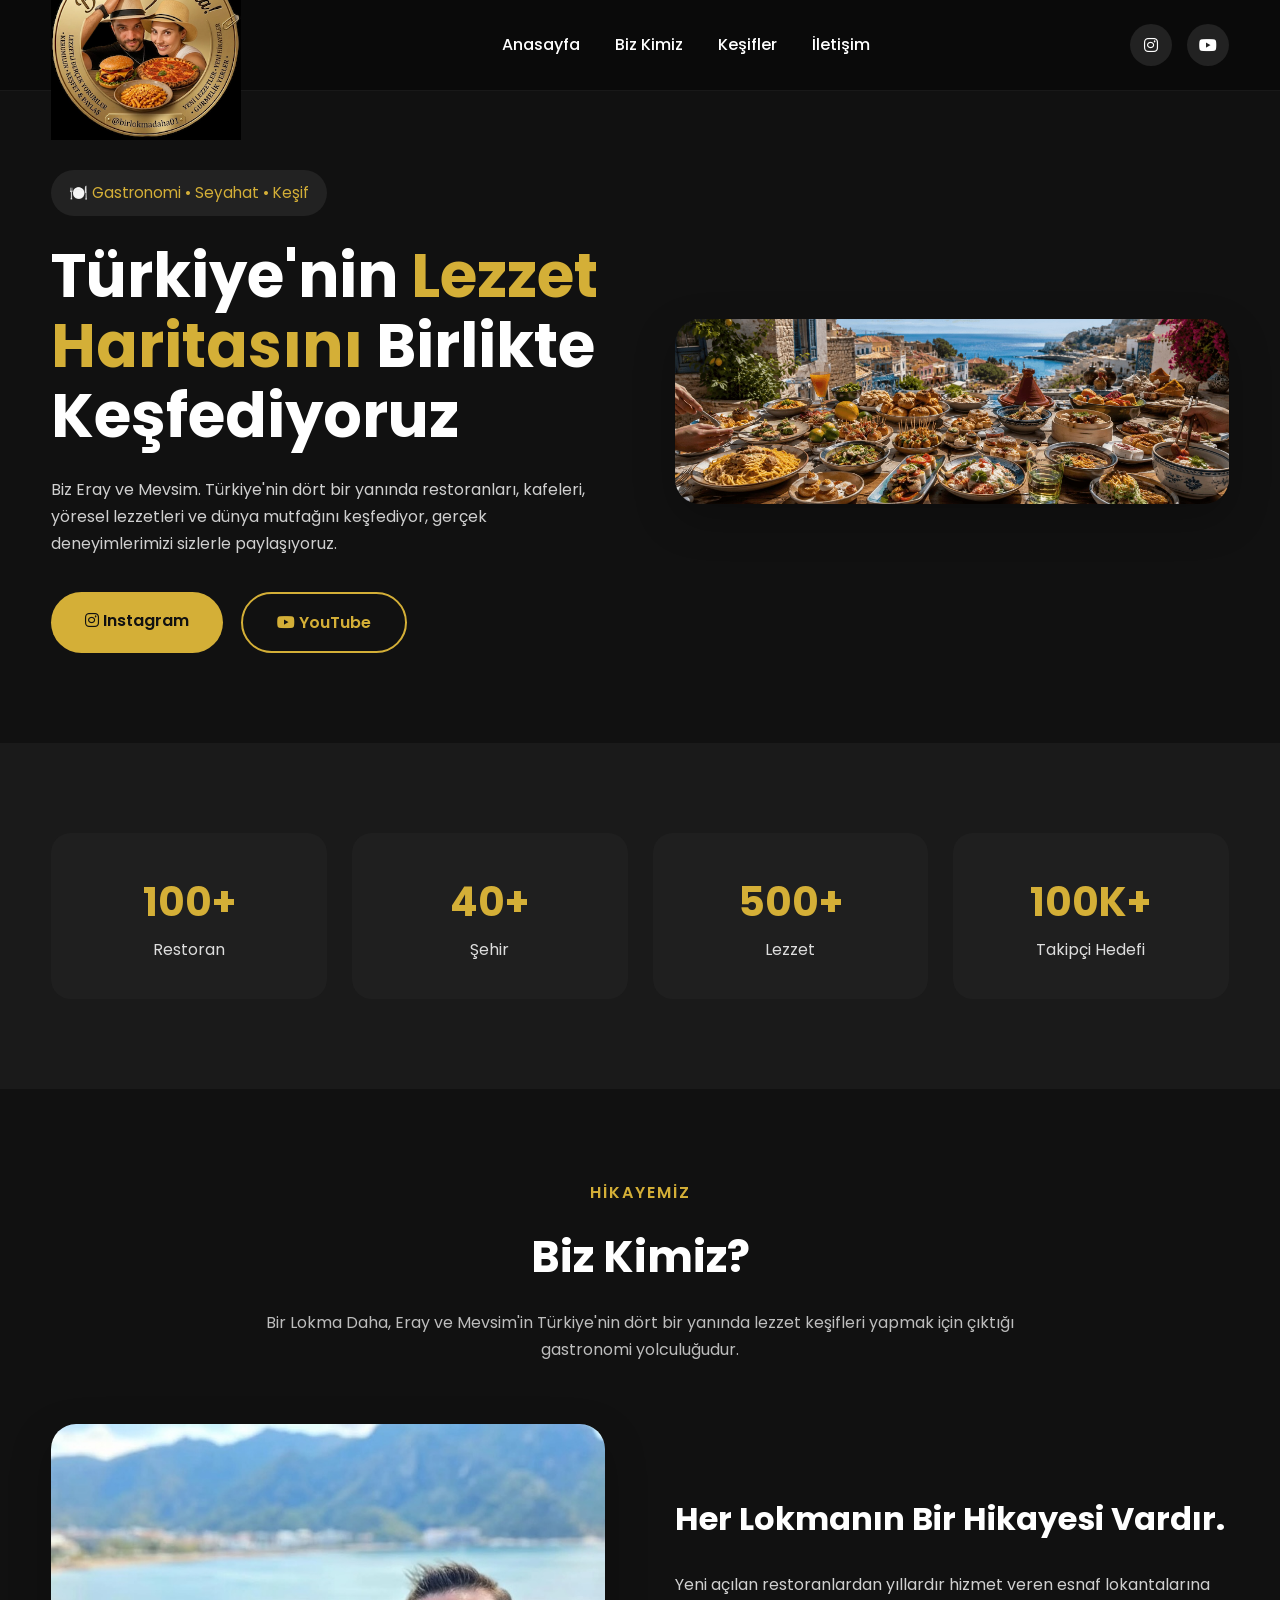
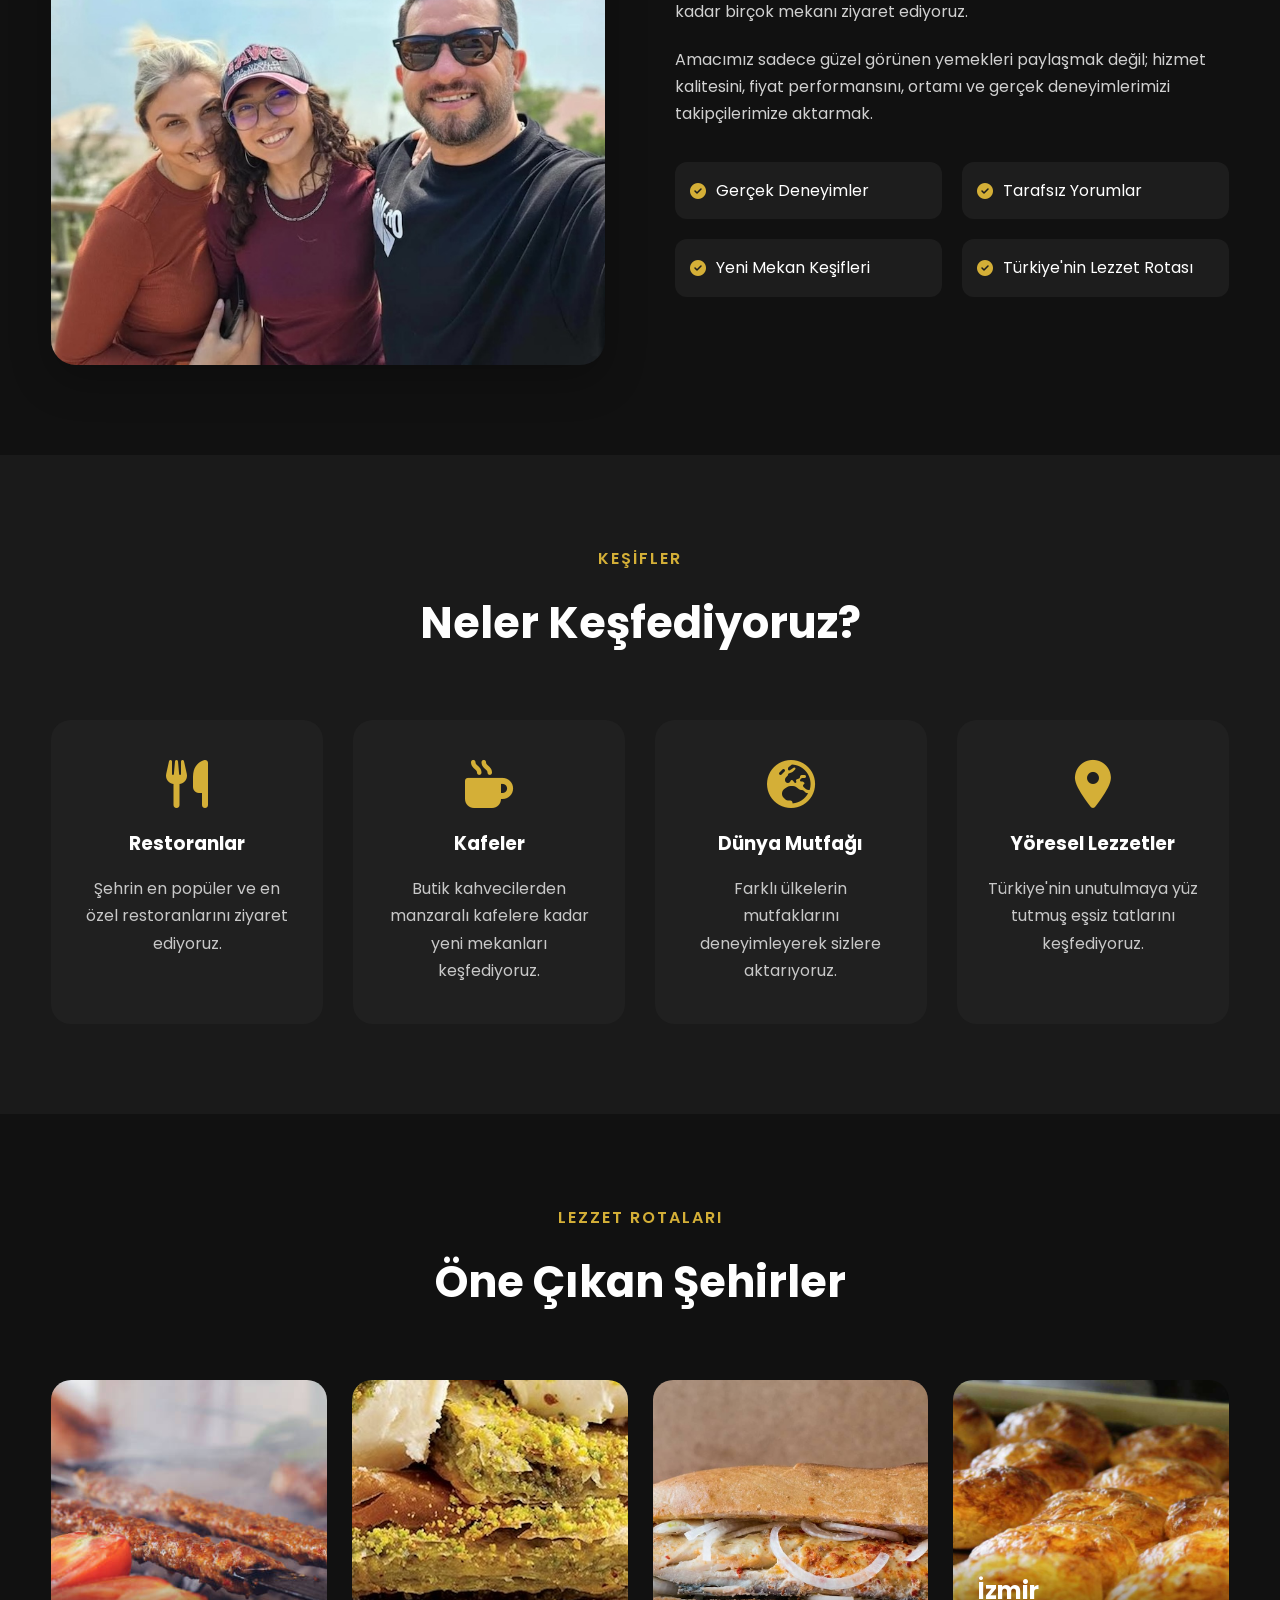
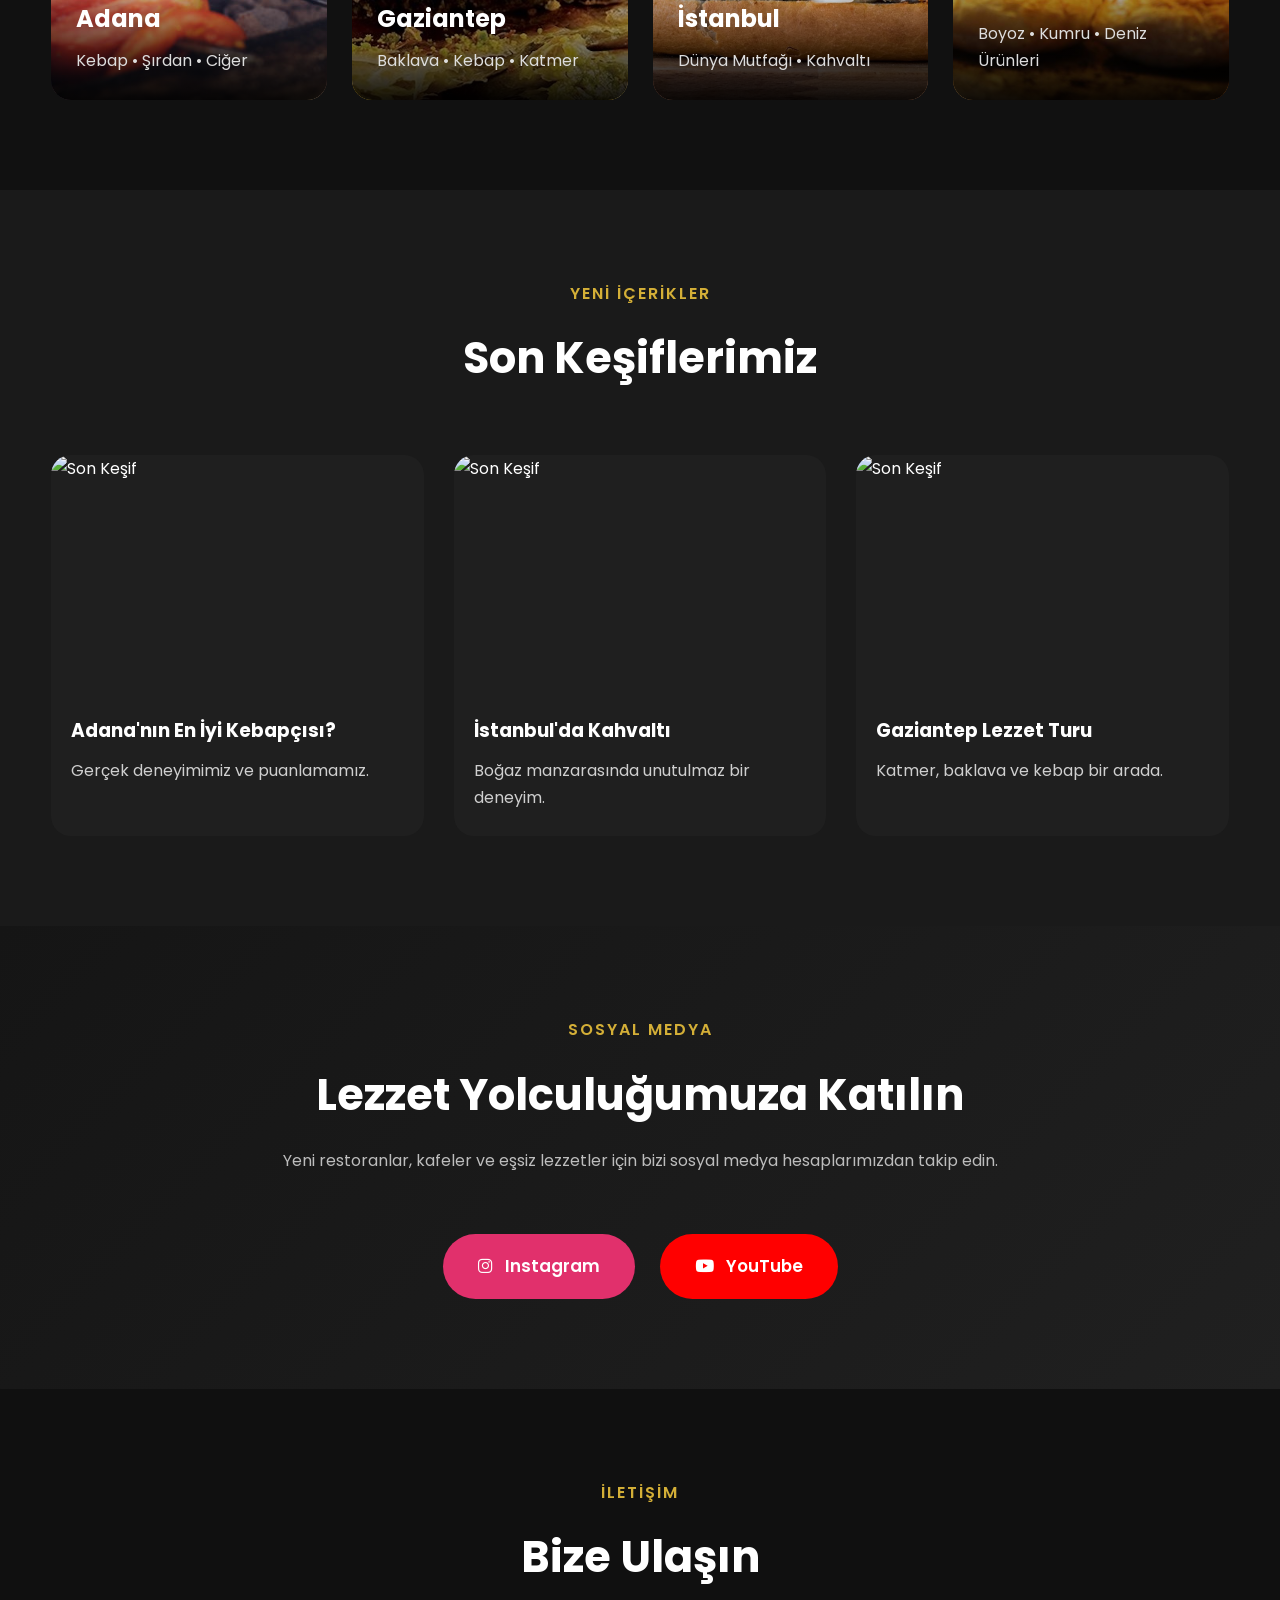
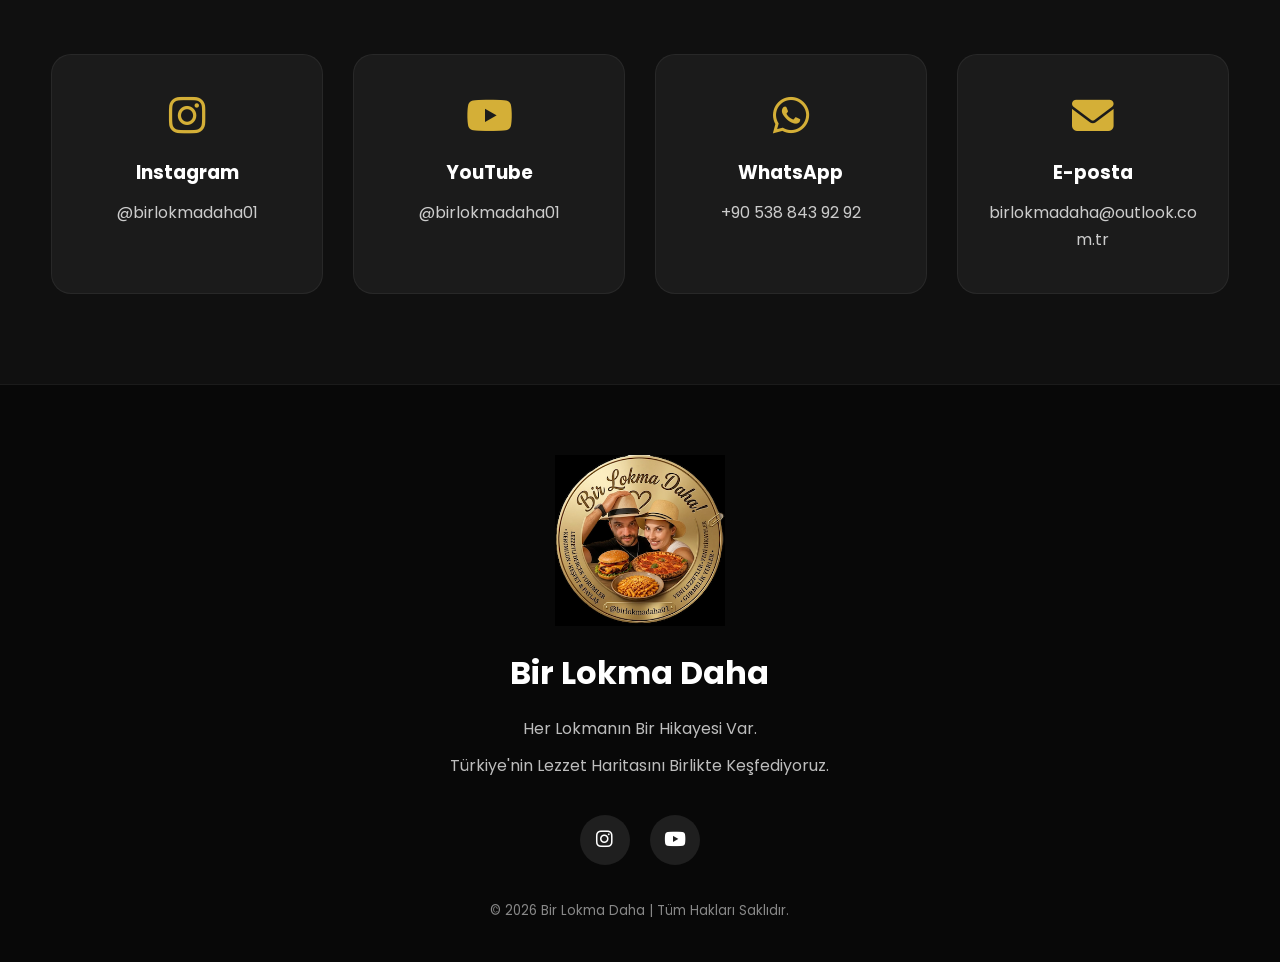
==== commit 89fed321: "Update index.html" ====
--- a/index.html
+++ b/index.html
@@ -406,7 +406,7 @@
 
             <article class="city-card">
 
-                <img src="images/adana.jpg" alt="Adana">
+                <img src="thumbnails/adana.jpg" alt="Adana">
 
                 <div class="city-overlay">
 
@@ -420,7 +420,7 @@
 
             <article class="city-card">
 
-                <img src="images/gaziantep.jpg" alt="Gaziantep">
+                <img src="thumbnails/gaziantep.jpg" alt="Gaziantep">
 
                 <div class="city-overlay">
 
@@ -434,7 +434,7 @@
 
             <article class="city-card">
 
-                <img src="images/istanbul.jpg" alt="İstanbul">
+                <img src="thumbnails/istanbul.jpg" alt="İstanbul">
 
                 <div class="city-overlay">
 
@@ -448,7 +448,7 @@
 
             <article class="city-card">
 
-                <img src="images/izmir.jpg" alt="İzmir">
+                <img src="thumbnails/izmir.jpg" alt="İzmir">
 
                 <div class="city-overlay">
 
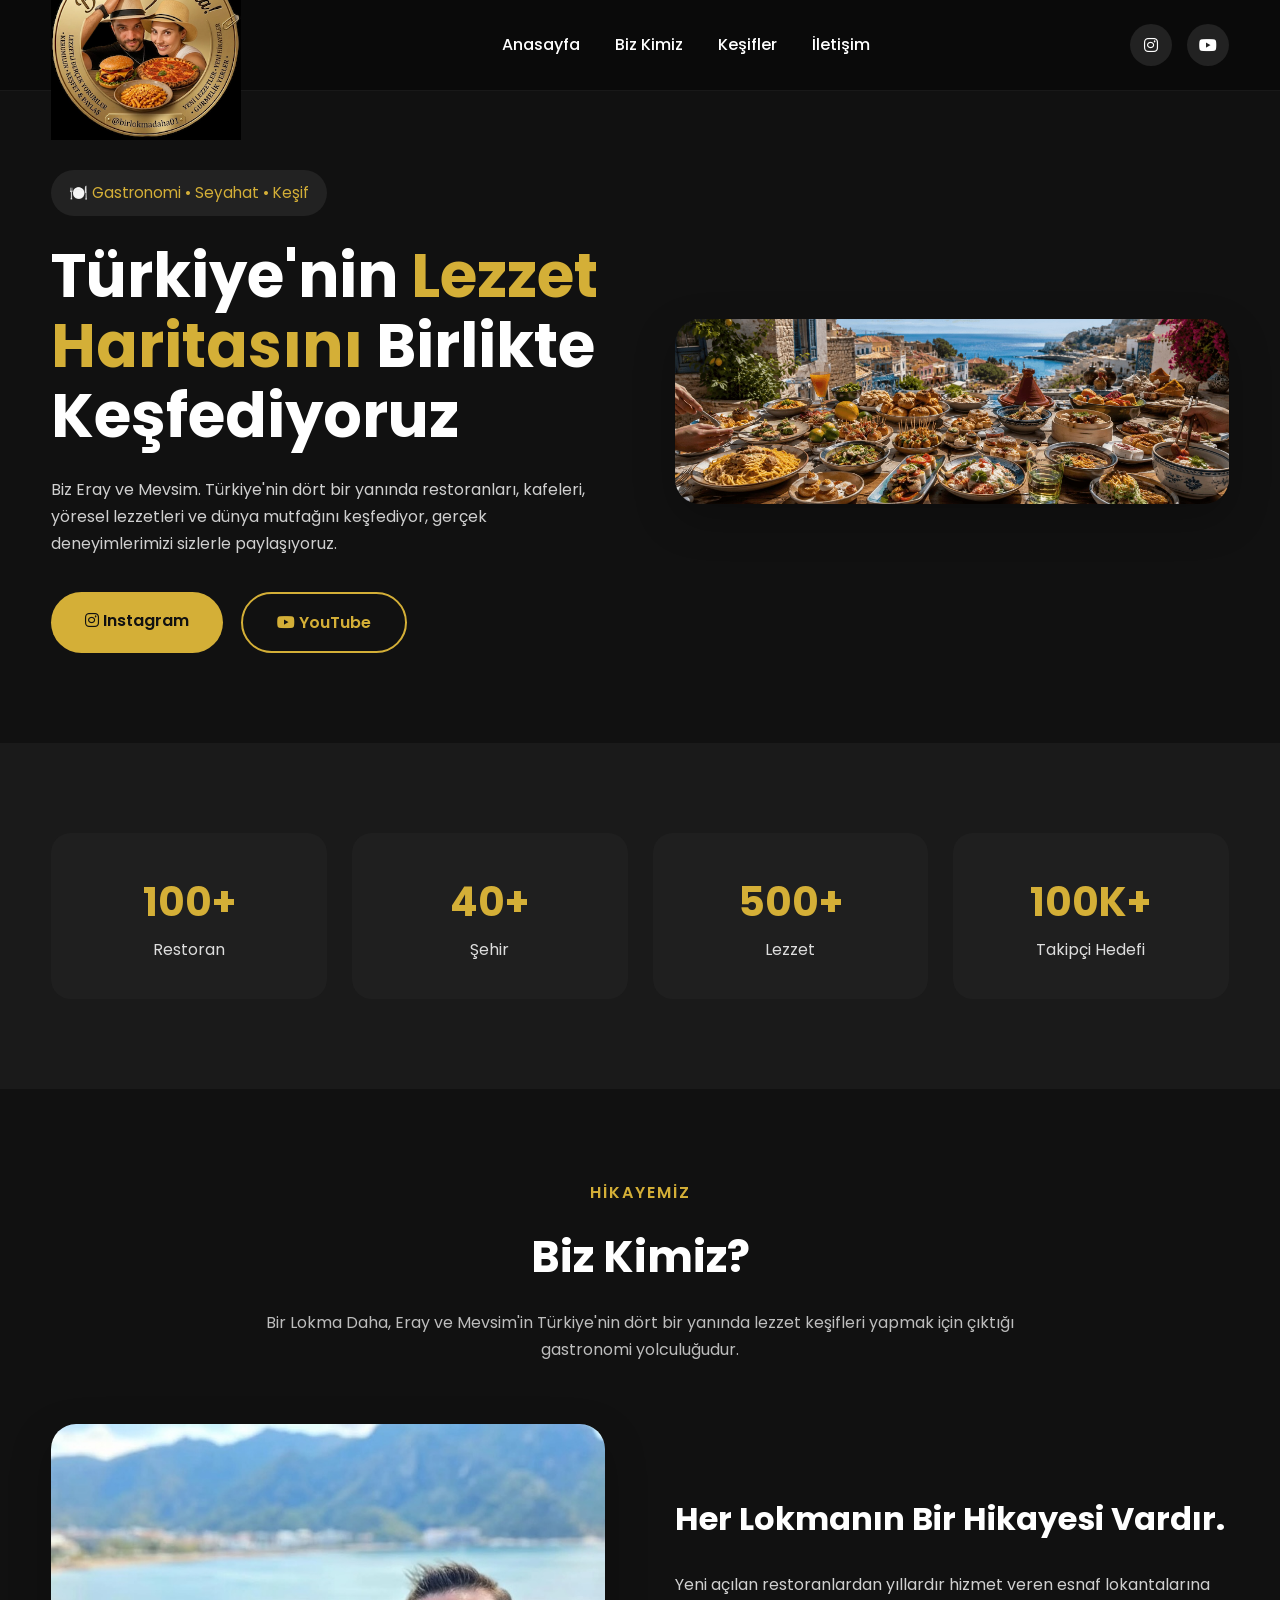
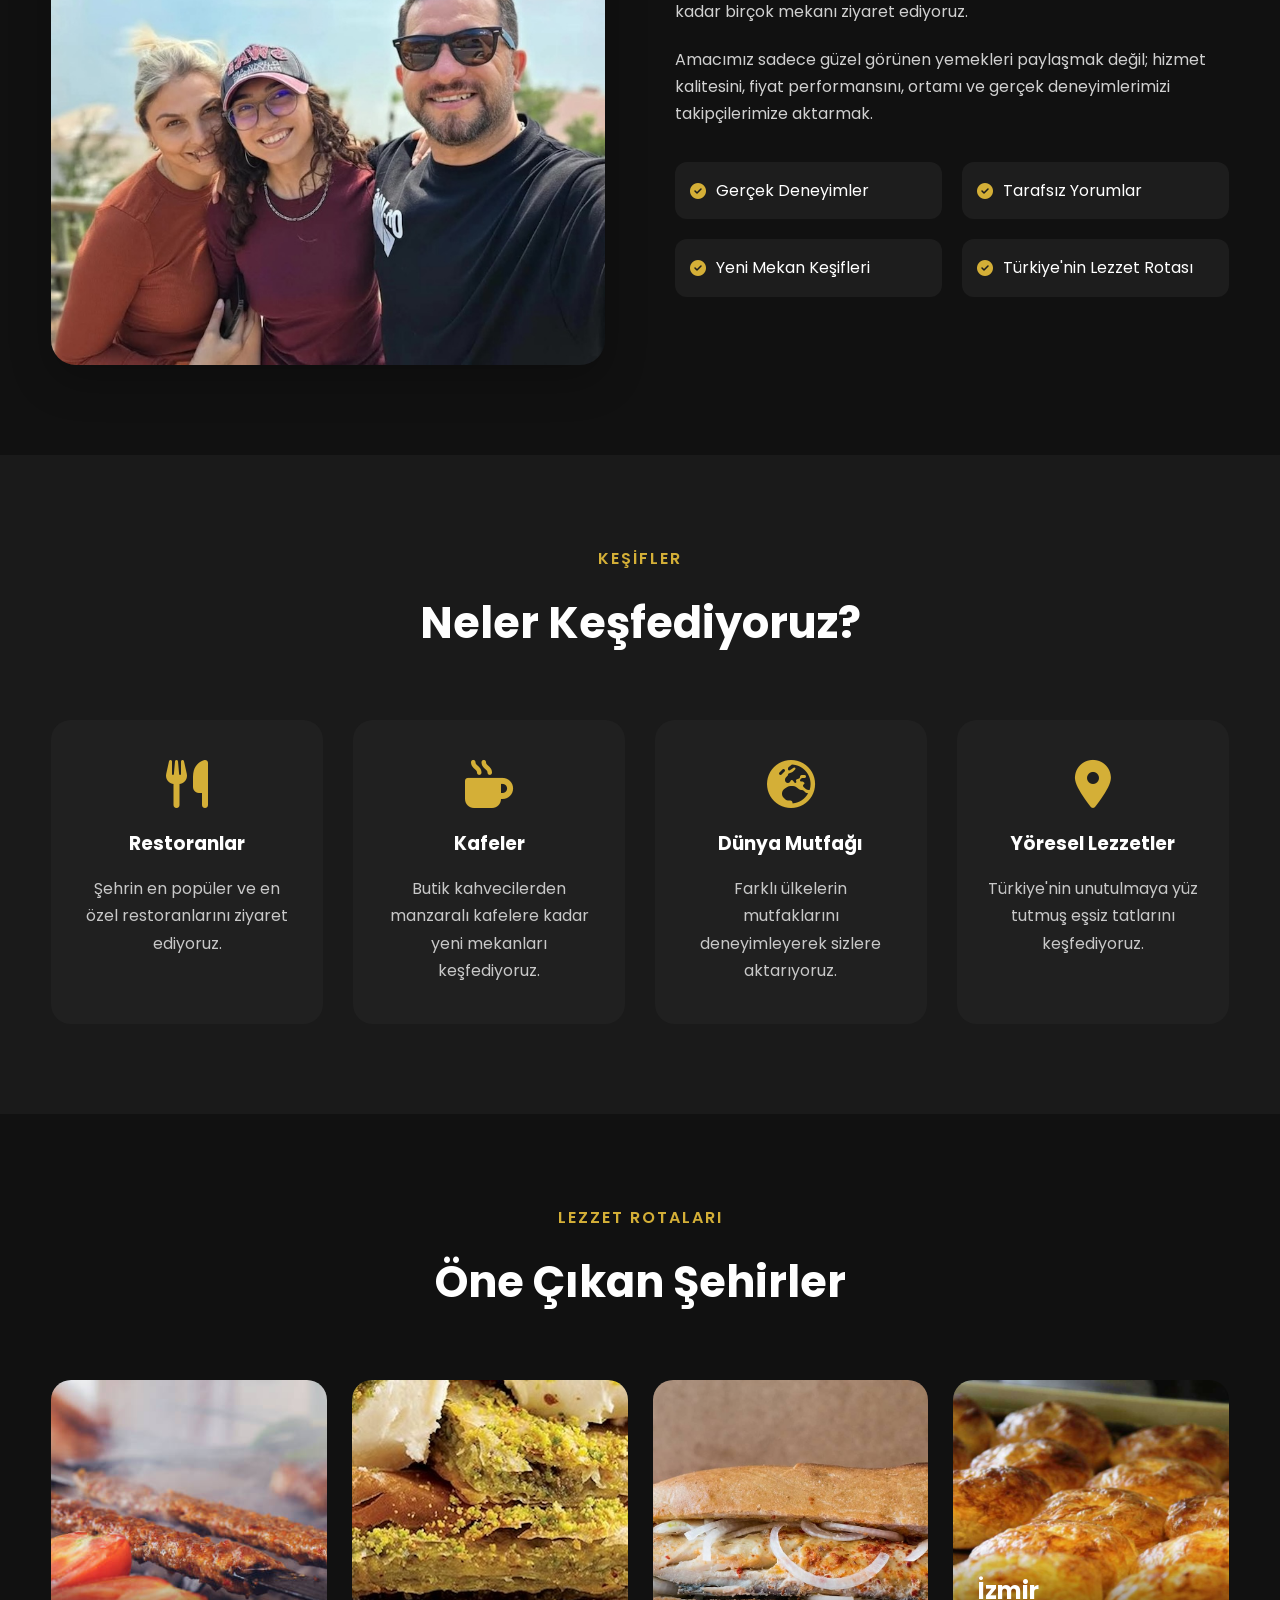
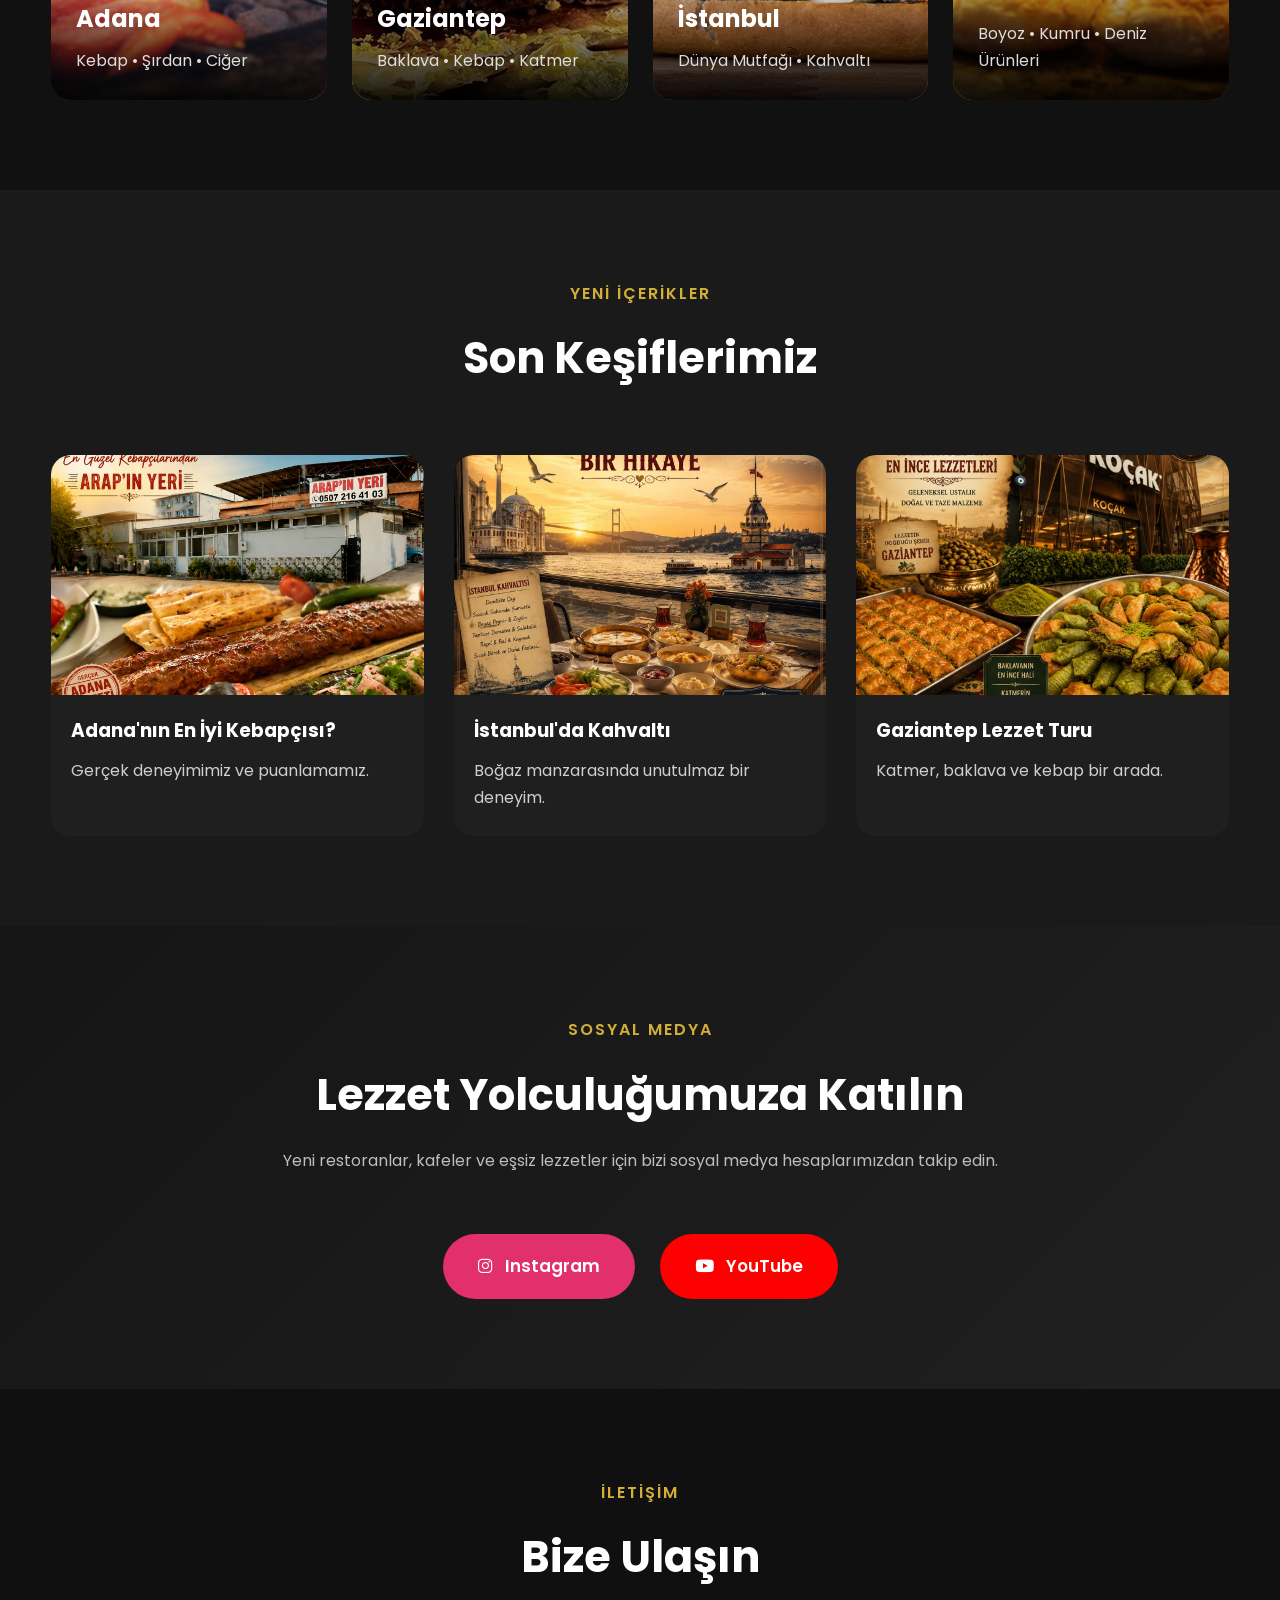
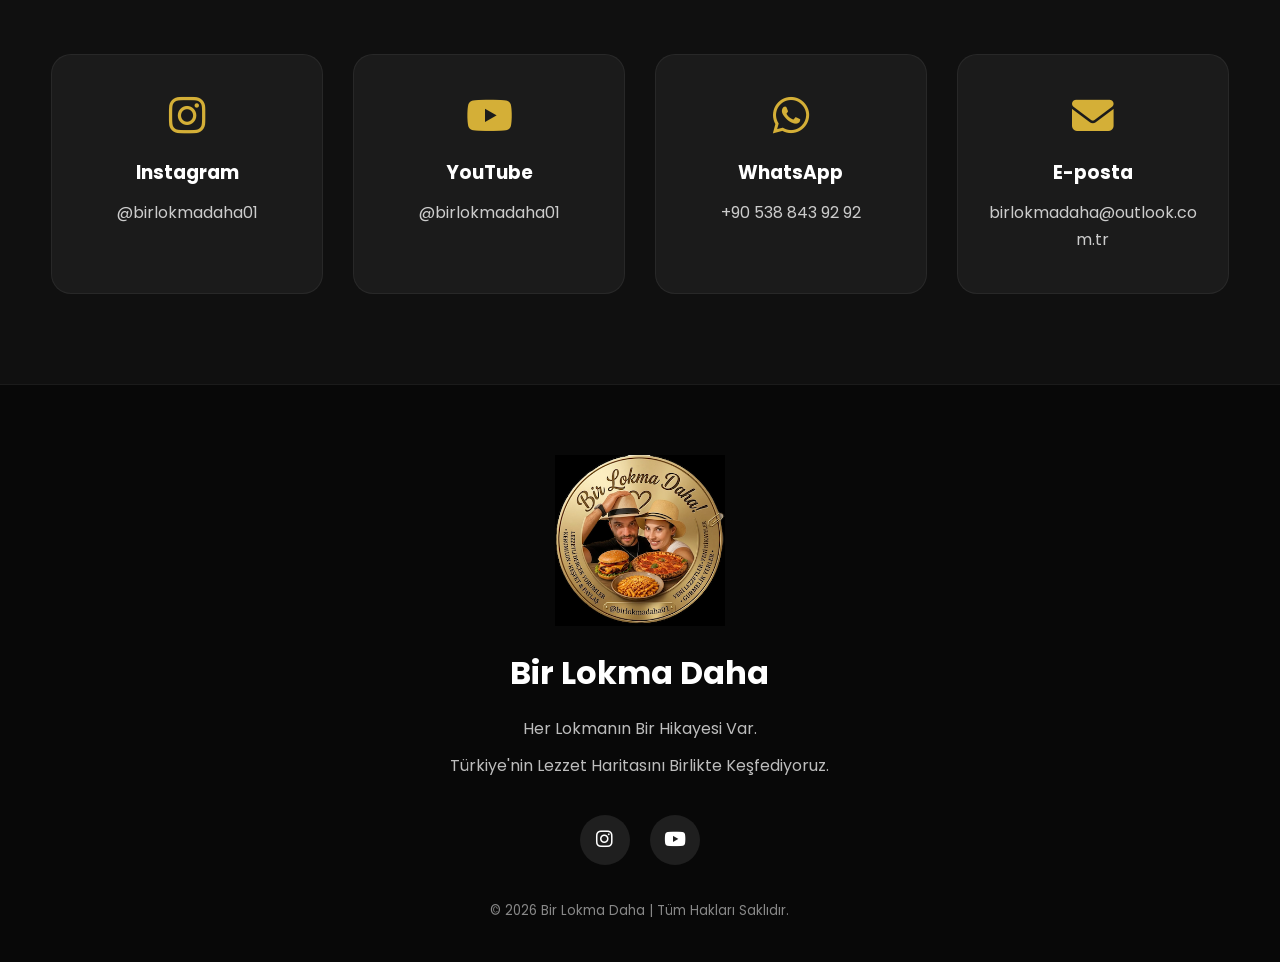
==== commit aecdc2db: "Update index.html" ====
--- a/index.html
+++ b/index.html
@@ -486,7 +486,7 @@
 
             <article class="latest-card">
 
-                <img src="images/discover1.jpg" alt="Son Keşif">
+                <img src="thumbnails/kesif-1.jpg" alt="Adana'nın En İyi Kebapçısı">
 
                 <h3>Adana'nın En İyi Kebapçısı?</h3>
 
@@ -498,7 +498,7 @@
 
             <article class="latest-card">
 
-                <img src="images/discover2.jpg" alt="Son Keşif">
+                <img src="thumbnails/kesif-2.jpg" alt="İstanbul'da Kahvaltı">
 
                 <h3>İstanbul'da Kahvaltı</h3>
 
@@ -510,7 +510,7 @@
 
             <article class="latest-card">
 
-                <img src="images/discover3.jpg" alt="Son Keşif">
+                <img src="thumbnails/kesif-3.jpg" alt="Gaziantep Lezzet Turu">
 
                 <h3>Gaziantep Lezzet Turu</h3>
 
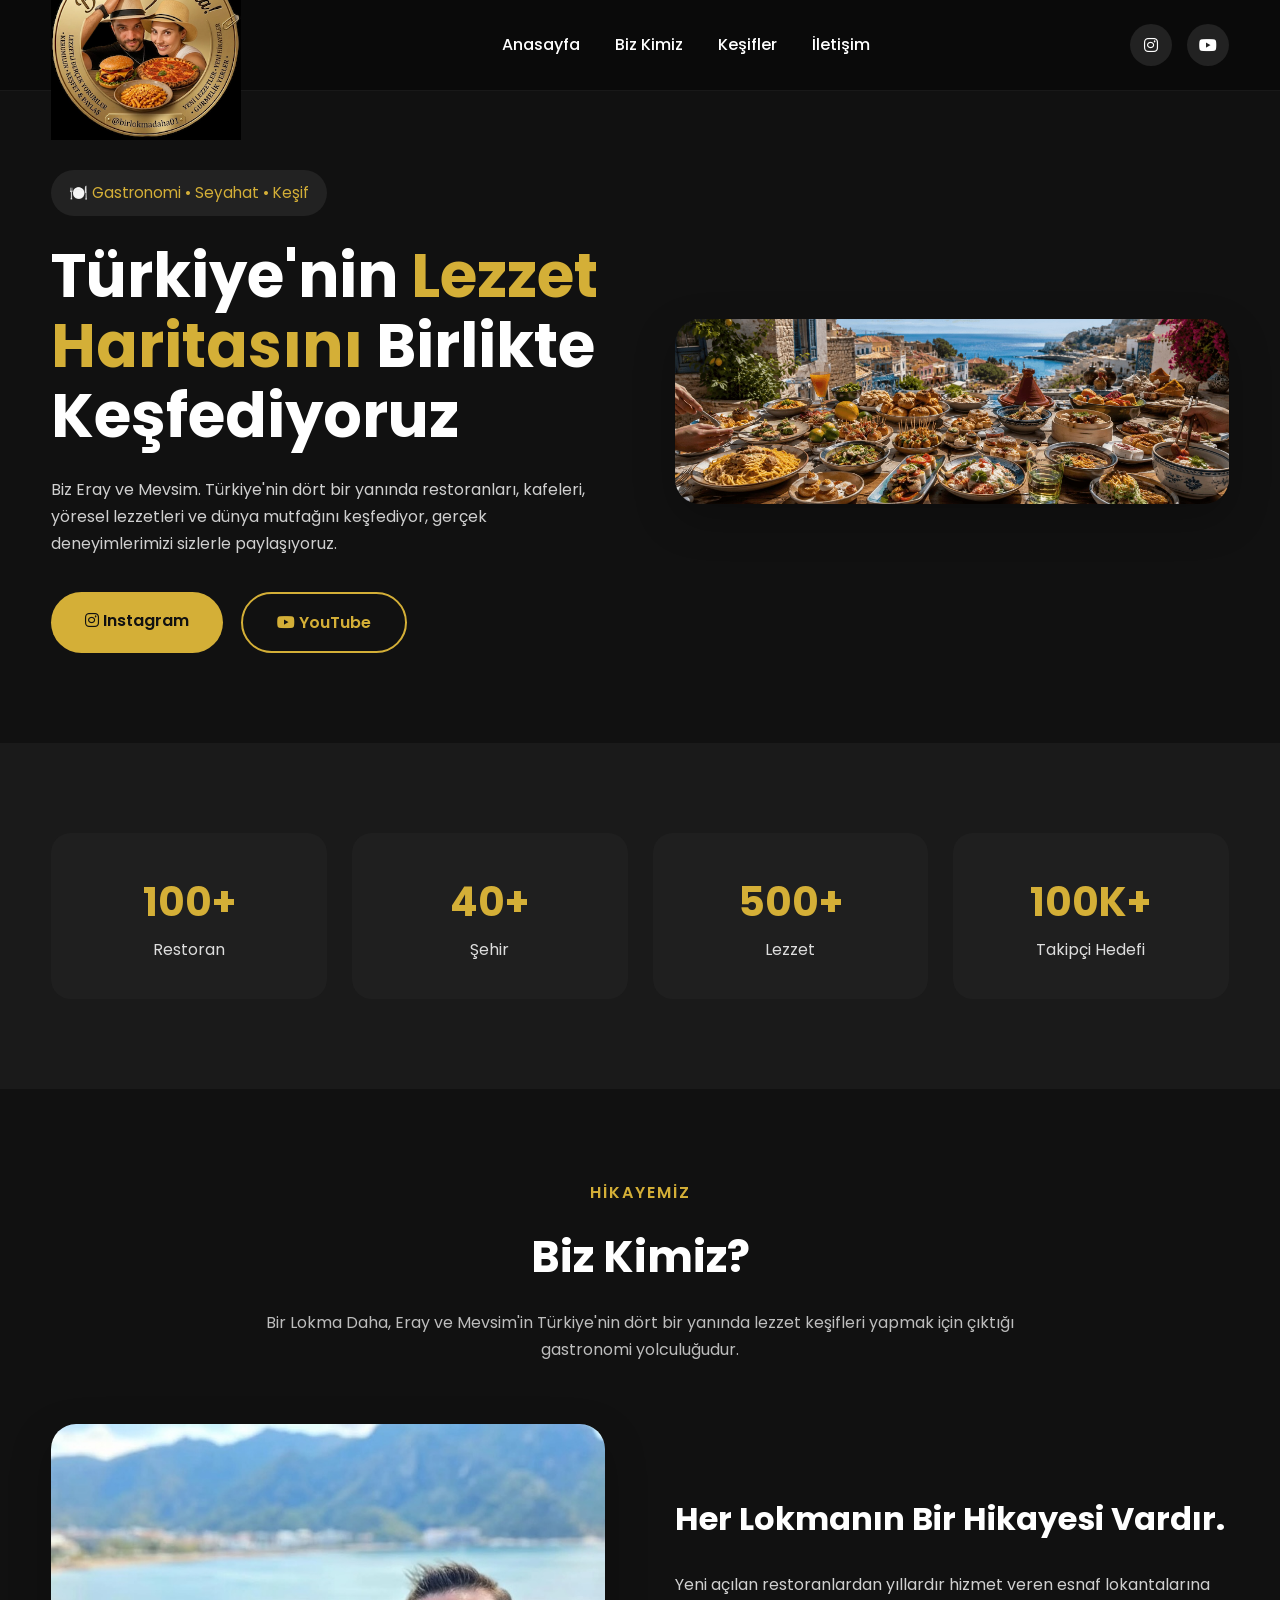
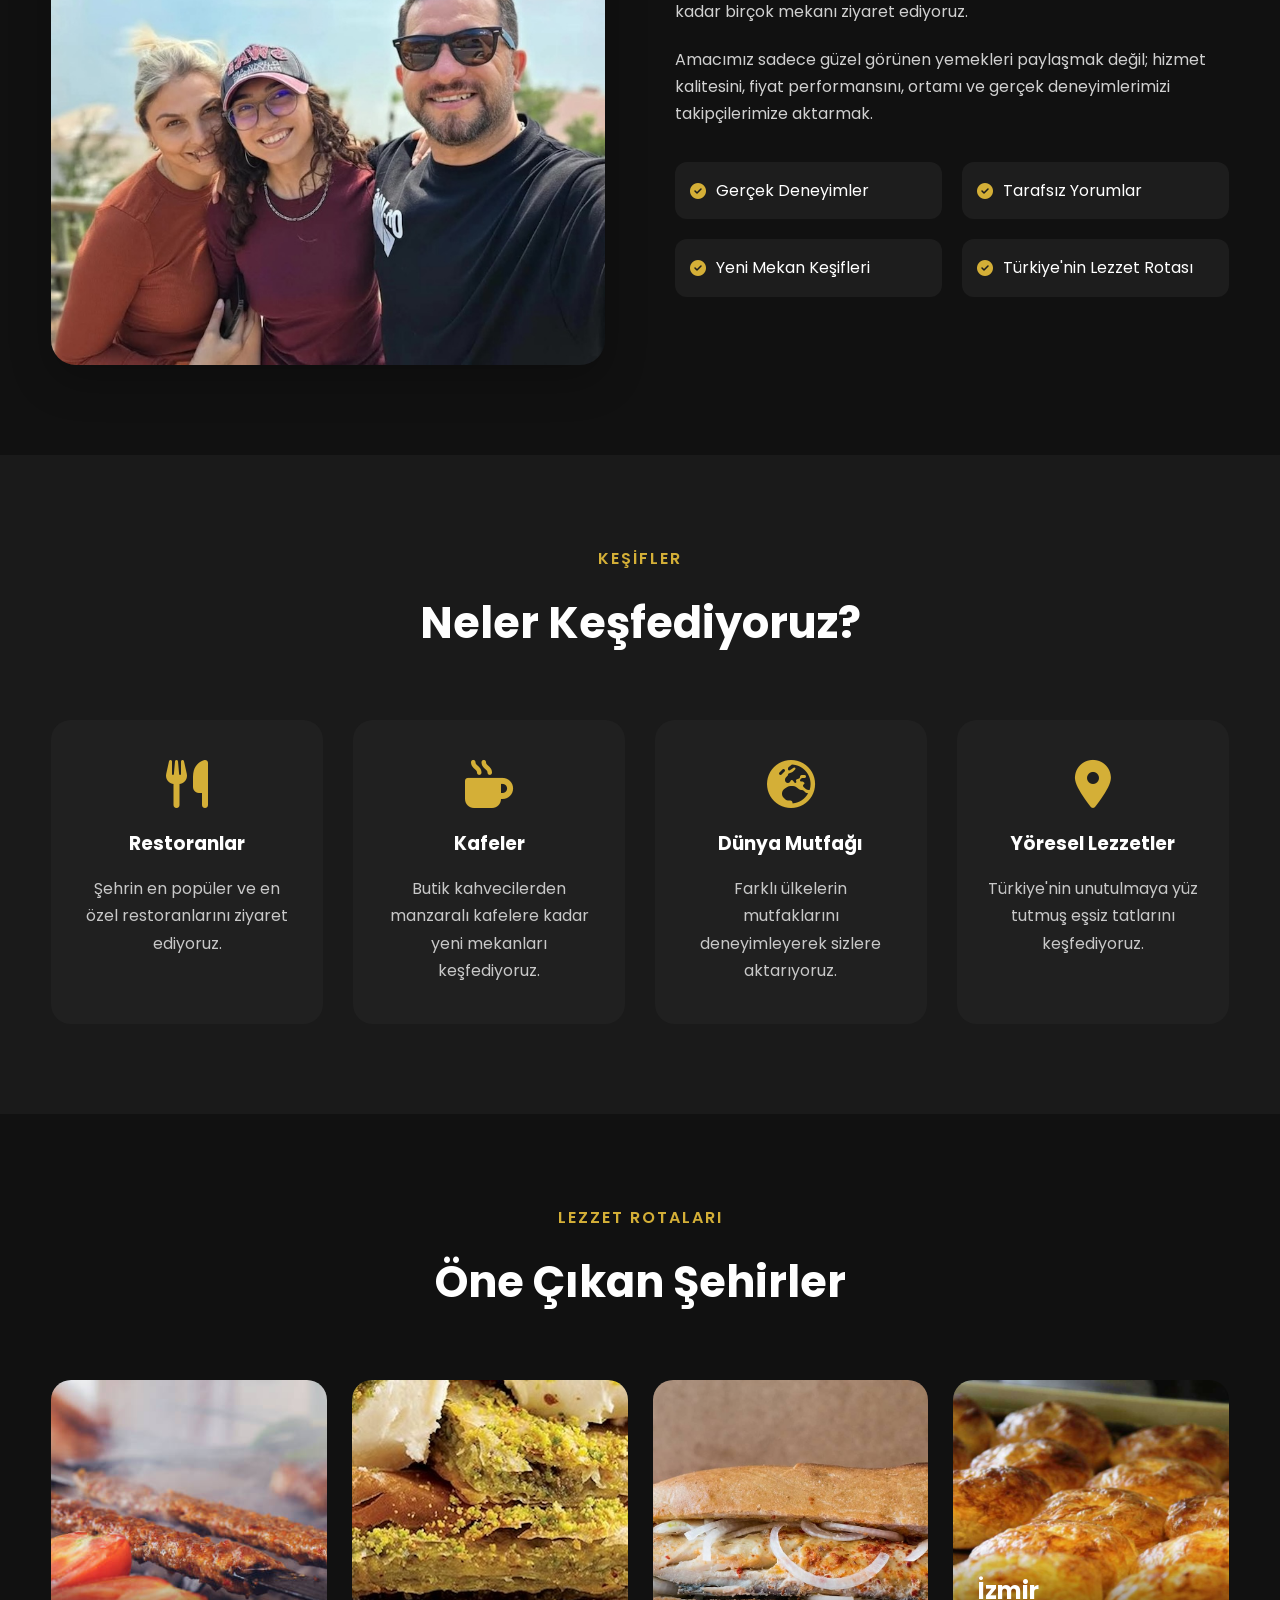
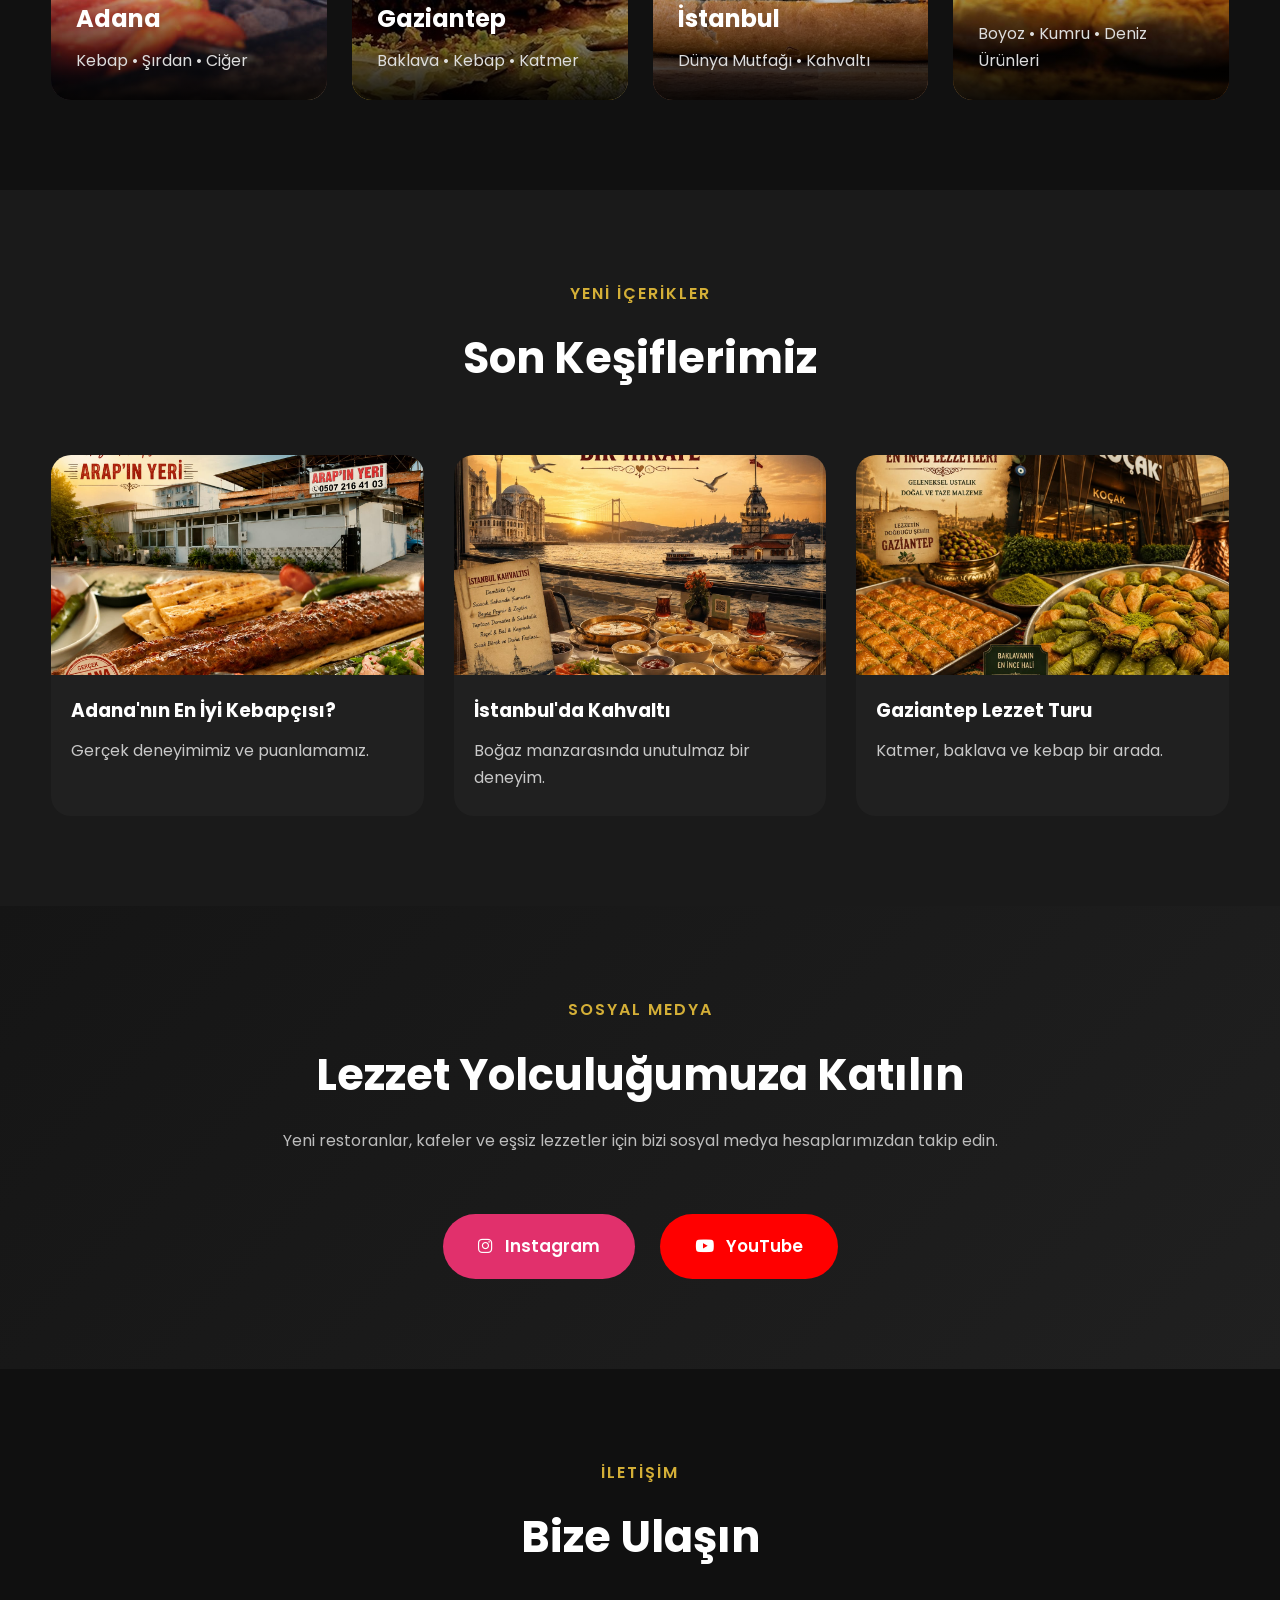
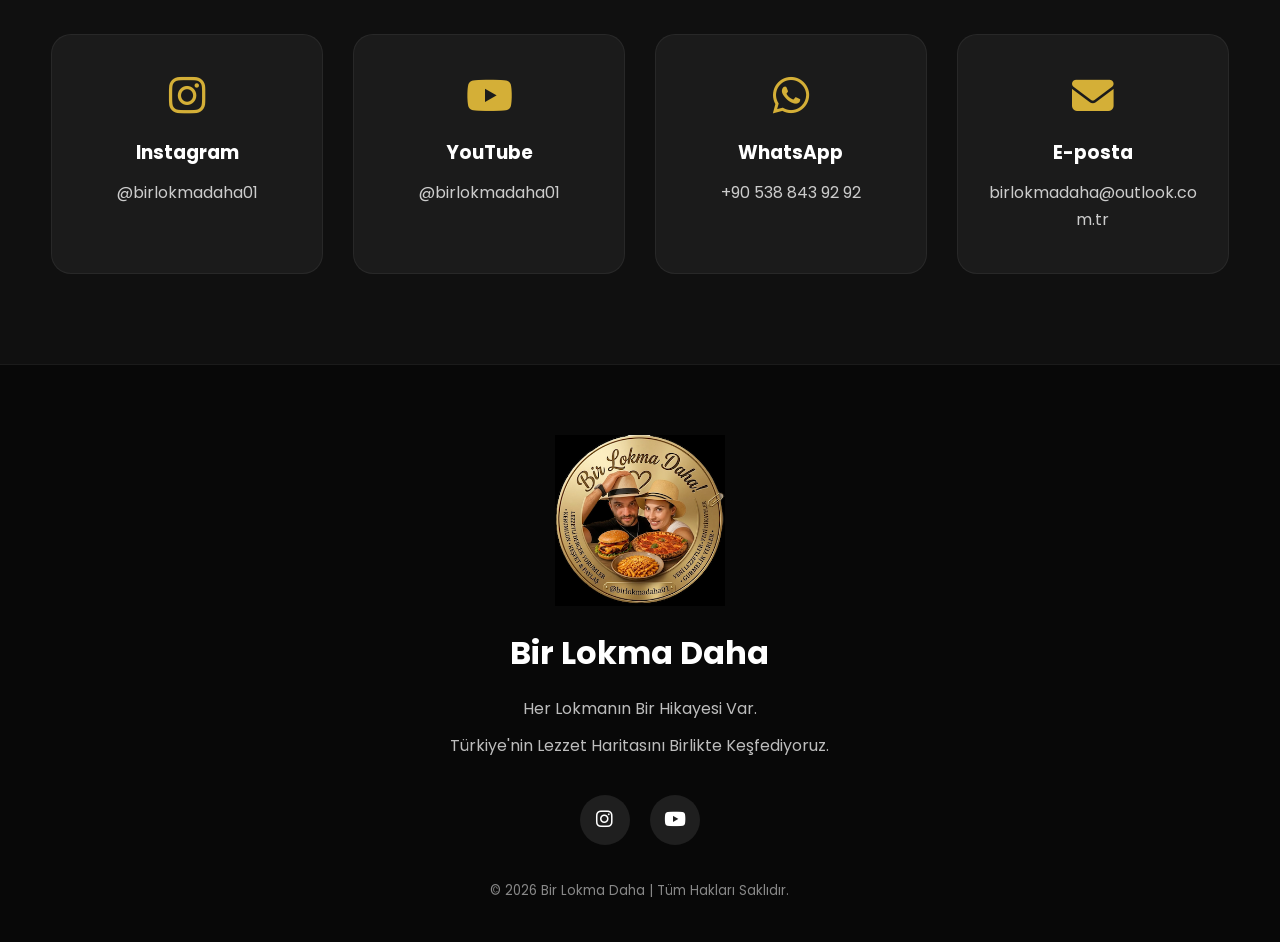
==== commit 9f5a435e: "Update index.html" ====
--- a/index.html
+++ b/index.html
@@ -587,54 +587,35 @@
     <div class="container">
 
         <div class="section-heading">
-
             <span>İletişim</span>
-
             <h2>Bize Ulaşın</h2>
-
         </div>
 
         <div class="contact-grid">
 
-            <div class="contact-card">
-
+            <a href="https://www.instagram.com/birlokmadaha01" target="_blank" class="contact-card">
                 <i class="fa-brands fa-instagram"></i>
-
                 <h3>Instagram</h3>
-
                 <p>@birlokmadaha01</p>
-
-            </div>
-
-            <div class="contact-card">
-
+            </a>
+
+            <a href="https://www.youtube.com/@birlokmadaha01" target="_blank" class="contact-card">
                 <i class="fa-brands fa-youtube"></i>
-
                 <h3>YouTube</h3>
-
                 <p>@birlokmadaha01</p>
-
-            </div>
-
-            <div class="contact-card">
-
+            </a>
+
+            <a href="https://wa.me/905388439292" target="_blank" class="contact-card">
                 <i class="fa-brands fa-whatsapp"></i>
-
                 <h3>WhatsApp</h3>
-
                 <p>+90 538 843 92 92</p>
-
-            </div>
-
-            <div class="contact-card">
-
+            </a>
+
+            <a href="mailto:birlokmadaha@outlook.com.tr" class="contact-card">
                 <i class="fa-solid fa-envelope"></i>
-
                 <h3>E-posta</h3>
-
                 <p>birlokmadaha@outlook.com.tr</p>
-
-            </div>
+            </a>
 
         </div>
 
--- a/style.css
+++ b/style.css
@@ -1006,3 +1006,37 @@
 }
 
 }
+/* Son Keşifler */
+
+.latest-grid{
+    display:grid;
+    grid-template-columns:repeat(auto-fit,minmax(300px,1fr));
+    gap:30px;
+}
+
+.latest-card{
+    background:#202020;
+    border-radius:20px;
+    overflow:hidden;
+    transition:0.3s;
+}
+
+.latest-card:hover{
+    transform:translateY(-8px);
+}
+
+.latest-card img{
+    width:100%;
+    height:220px;
+    object-fit:cover;
+    display:block;
+}
+
+.latest-card h3{
+    padding:20px 20px 10px;
+}
+
+.latest-card p{
+    padding:0 20px 25px;
+    color:#c8c8c8;
+}
